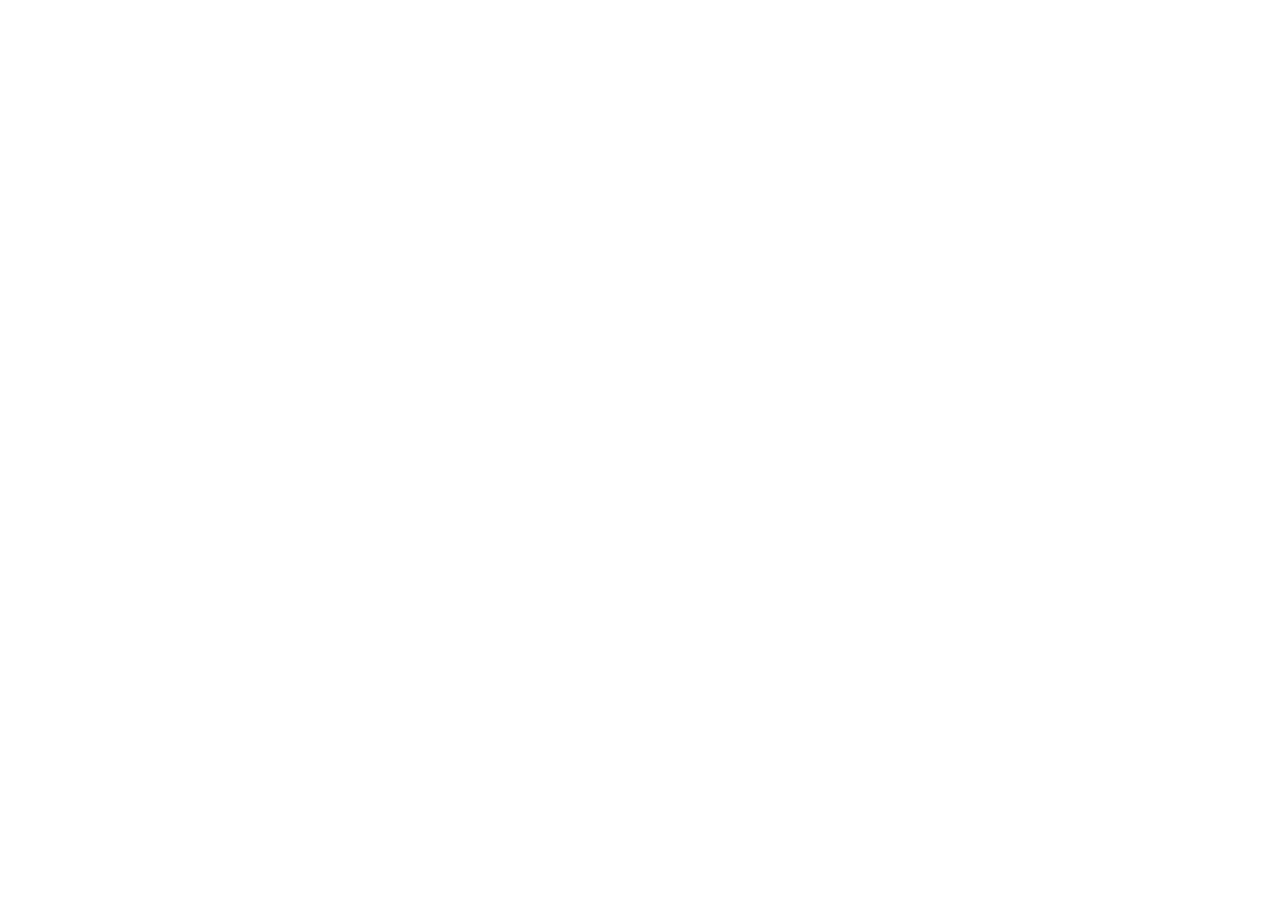
==== dm/index.html @ 1ae4aeaf "new directory for dm" ====
<!doctype html>
<html lang="">
  <head>
    <meta charset="UTF-8" />
    <link rel="icon" href="/favicon.ico" />
    <meta name="viewport" content="width=device-width, initial-scale=1.0" />
    <title>Dungeon Master</title>
    <script type="module" crossorigin src="/assets/index-DiHeMUVQ.js"></script>
    <link rel="stylesheet" crossorigin href="/assets/index-C-vhJmPH.css">
  </head>
  <body data-bs-theme="dark">
    <div id="app"></div>
  </body>
</html>
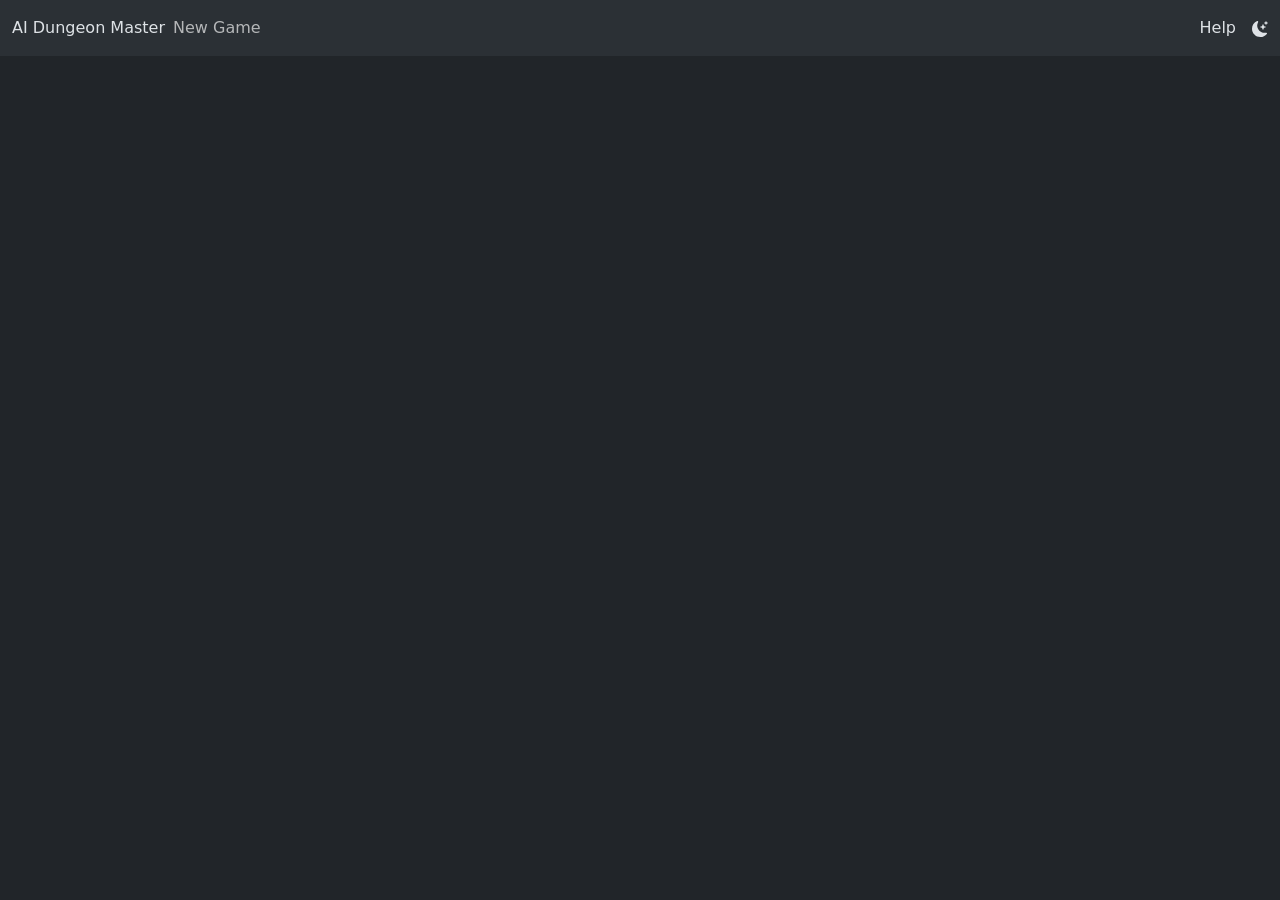
==== commit ca5eaee8: "fix for path?" ====
--- a/dm/index.html
+++ b/dm/index.html
@@ -2,11 +2,11 @@
 <html lang="">
   <head>
     <meta charset="UTF-8" />
-    <link rel="icon" href="/favicon.ico" />
+    <link rel="icon" href="favicon.ico" />
     <meta name="viewport" content="width=device-width, initial-scale=1.0" />
     <title>Dungeon Master</title>
-    <script type="module" crossorigin src="/assets/index-DiHeMUVQ.js"></script>
-    <link rel="stylesheet" crossorigin href="/assets/index-C-vhJmPH.css">
+    <script type="module" crossorigin src="assets/index-DiHeMUVQ.js"></script>
+    <link rel="stylesheet" crossorigin href="assets/index-C-vhJmPH.css">
   </head>
   <body data-bs-theme="dark">
     <div id="app"></div>
--- a/dm/assets/index-C-vhJmPH.css
+++ b/dm/assets/index-C-vhJmPH.css
@@ -0,0 +1,5 @@
+@charset "UTF-8";/*!
+ * Bootstrap  v5.3.8 (https://getbootstrap.com/)
+ * Copyright 2011-2025 The Bootstrap Authors
+ * Licensed under MIT (https://github.com/twbs/bootstrap/blob/main/LICENSE)
+ */:root,[data-bs-theme=light]{--bs-blue: #0d6efd;--bs-indigo: #6610f2;--bs-purple: #6f42c1;--bs-pink: #d63384;--bs-red: #dc3545;--bs-orange: #fd7e14;--bs-yellow: #ffc107;--bs-green: #198754;--bs-teal: #20c997;--bs-cyan: #0dcaf0;--bs-black: #000;--bs-white: #fff;--bs-gray: #6c757d;--bs-gray-dark: #343a40;--bs-gray-100: #f8f9fa;--bs-gray-200: #e9ecef;--bs-gray-300: #dee2e6;--bs-gray-400: #ced4da;--bs-gray-500: #adb5bd;--bs-gray-600: #6c757d;--bs-gray-700: #495057;--bs-gray-800: #343a40;--bs-gray-900: #212529;--bs-primary: #0d6efd;--bs-secondary: #6c757d;--bs-success: #198754;--bs-info: #0dcaf0;--bs-warning: #ffc107;--bs-danger: #dc3545;--bs-light: #f8f9fa;--bs-dark: #212529;--bs-primary-rgb: 13, 110, 253;--bs-secondary-rgb: 108, 117, 125;--bs-success-rgb: 25, 135, 84;--bs-info-rgb: 13, 202, 240;--bs-warning-rgb: 255, 193, 7;--bs-danger-rgb: 220, 53, 69;--bs-light-rgb: 248, 249, 250;--bs-dark-rgb: 33, 37, 41;--bs-primary-text-emphasis: rgb(5.2, 44, 101.2);--bs-secondary-text-emphasis: rgb(43.2, 46.8, 50);--bs-success-text-emphasis: rgb(10, 54, 33.6);--bs-info-text-emphasis: rgb(5.2, 80.8, 96);--bs-warning-text-emphasis: rgb(102, 77.2, 2.8);--bs-danger-text-emphasis: rgb(88, 21.2, 27.6);--bs-light-text-emphasis: #495057;--bs-dark-text-emphasis: #495057;--bs-primary-bg-subtle: rgb(206.6, 226, 254.6);--bs-secondary-bg-subtle: rgb(225.6, 227.4, 229);--bs-success-bg-subtle: rgb(209, 231, 220.8);--bs-info-bg-subtle: rgb(206.6, 244.4, 252);--bs-warning-bg-subtle: rgb(255, 242.6, 205.4);--bs-danger-bg-subtle: rgb(248, 214.6, 217.8);--bs-light-bg-subtle: rgb(251.5, 252, 252.5);--bs-dark-bg-subtle: #ced4da;--bs-primary-border-subtle: rgb(158.2, 197, 254.2);--bs-secondary-border-subtle: rgb(196.2, 199.8, 203);--bs-success-border-subtle: rgb(163, 207, 186.6);--bs-info-border-subtle: rgb(158.2, 233.8, 249);--bs-warning-border-subtle: rgb(255, 230.2, 155.8);--bs-danger-border-subtle: rgb(241, 174.2, 180.6);--bs-light-border-subtle: #e9ecef;--bs-dark-border-subtle: #adb5bd;--bs-white-rgb: 255, 255, 255;--bs-black-rgb: 0, 0, 0;--bs-font-sans-serif: system-ui, -apple-system, "Segoe UI", Roboto, "Helvetica Neue", "Noto Sans", "Liberation Sans", Arial, sans-serif, "Apple Color Emoji", "Segoe UI Emoji", "Segoe UI Symbol", "Noto Color Emoji";--bs-font-monospace: SFMono-Regular, Menlo, Monaco, Consolas, "Liberation Mono", "Courier New", monospace;--bs-gradient: linear-gradient(180deg, rgba(255, 255, 255, .15), rgba(255, 255, 255, 0));--bs-body-font-family: var(--bs-font-sans-serif);--bs-body-font-size: 1rem;--bs-body-font-weight: 400;--bs-body-line-height: 1.5;--bs-body-color: #212529;--bs-body-color-rgb: 33, 37, 41;--bs-body-bg: #fff;--bs-body-bg-rgb: 255, 255, 255;--bs-emphasis-color: #000;--bs-emphasis-color-rgb: 0, 0, 0;--bs-secondary-color: rgba(33, 37, 41, .75);--bs-secondary-color-rgb: 33, 37, 41;--bs-secondary-bg: #e9ecef;--bs-secondary-bg-rgb: 233, 236, 239;--bs-tertiary-color: rgba(33, 37, 41, .5);--bs-tertiary-color-rgb: 33, 37, 41;--bs-tertiary-bg: #f8f9fa;--bs-tertiary-bg-rgb: 248, 249, 250;--bs-heading-color: inherit;--bs-link-color: #0d6efd;--bs-link-color-rgb: 13, 110, 253;--bs-link-decoration: underline;--bs-link-hover-color: rgb(10.4, 88, 202.4);--bs-link-hover-color-rgb: 10, 88, 202;--bs-code-color: #d63384;--bs-highlight-color: #212529;--bs-highlight-bg: rgb(255, 242.6, 205.4);--bs-border-width: 1px;--bs-border-style: solid;--bs-border-color: #dee2e6;--bs-border-color-translucent: rgba(0, 0, 0, .175);--bs-border-radius: .375rem;--bs-border-radius-sm: .25rem;--bs-border-radius-lg: .5rem;--bs-border-radius-xl: 1rem;--bs-border-radius-xxl: 2rem;--bs-border-radius-2xl: var(--bs-border-radius-xxl);--bs-border-radius-pill: 50rem;--bs-box-shadow: 0 .5rem 1rem rgba(0, 0, 0, .15);--bs-box-shadow-sm: 0 .125rem .25rem rgba(0, 0, 0, .075);--bs-box-shadow-lg: 0 1rem 3rem rgba(0, 0, 0, .175);--bs-box-shadow-inset: inset 0 1px 2px rgba(0, 0, 0, .075);--bs-focus-ring-width: .25rem;--bs-focus-ring-opacity: .25;--bs-focus-ring-color: rgba(13, 110, 253, .25);--bs-form-valid-color: #198754;--bs-form-valid-border-color: #198754;--bs-form-invalid-color: #dc3545;--bs-form-invalid-border-color: #dc3545}[data-bs-theme=dark]{color-scheme:dark;--bs-body-color: #dee2e6;--bs-body-color-rgb: 222, 226, 230;--bs-body-bg: #212529;--bs-body-bg-rgb: 33, 37, 41;--bs-emphasis-color: #fff;--bs-emphasis-color-rgb: 255, 255, 255;--bs-secondary-color: rgba(222, 226, 230, .75);--bs-secondary-color-rgb: 222, 226, 230;--bs-secondary-bg: #343a40;--bs-secondary-bg-rgb: 52, 58, 64;--bs-tertiary-color: rgba(222, 226, 230, .5);--bs-tertiary-color-rgb: 222, 226, 230;--bs-tertiary-bg: rgb(42.5, 47.5, 52.5);--bs-tertiary-bg-rgb: 43, 48, 53;--bs-primary-text-emphasis: rgb(109.8, 168, 253.8);--bs-secondary-text-emphasis: rgb(166.8, 172.2, 177);--bs-success-text-emphasis: rgb(117, 183, 152.4);--bs-info-text-emphasis: rgb(109.8, 223.2, 246);--bs-warning-text-emphasis: rgb(255, 217.8, 106.2);--bs-danger-text-emphasis: rgb(234, 133.8, 143.4);--bs-light-text-emphasis: #f8f9fa;--bs-dark-text-emphasis: #dee2e6;--bs-primary-bg-subtle: rgb(2.6, 22, 50.6);--bs-secondary-bg-subtle: rgb(21.6, 23.4, 25);--bs-success-bg-subtle: rgb(5, 27, 16.8);--bs-info-bg-subtle: rgb(2.6, 40.4, 48);--bs-warning-bg-subtle: rgb(51, 38.6, 1.4);--bs-danger-bg-subtle: rgb(44, 10.6, 13.8);--bs-light-bg-subtle: #343a40;--bs-dark-bg-subtle: #1a1d20;--bs-primary-border-subtle: rgb(7.8, 66, 151.8);--bs-secondary-border-subtle: rgb(64.8, 70.2, 75);--bs-success-border-subtle: rgb(15, 81, 50.4);--bs-info-border-subtle: rgb(7.8, 121.2, 144);--bs-warning-border-subtle: rgb(153, 115.8, 4.2);--bs-danger-border-subtle: rgb(132, 31.8, 41.4);--bs-light-border-subtle: #495057;--bs-dark-border-subtle: #343a40;--bs-heading-color: inherit;--bs-link-color: rgb(109.8, 168, 253.8);--bs-link-hover-color: rgb(138.84, 185.4, 254.04);--bs-link-color-rgb: 110, 168, 254;--bs-link-hover-color-rgb: 139, 185, 254;--bs-code-color: rgb(230.4, 132.6, 181.2);--bs-highlight-color: #dee2e6;--bs-highlight-bg: rgb(102, 77.2, 2.8);--bs-border-color: #495057;--bs-border-color-translucent: rgba(255, 255, 255, .15);--bs-form-valid-color: rgb(117, 183, 152.4);--bs-form-valid-border-color: rgb(117, 183, 152.4);--bs-form-invalid-color: rgb(234, 133.8, 143.4);--bs-form-invalid-border-color: rgb(234, 133.8, 143.4)}*,*:before,*:after{box-sizing:border-box}@media (prefers-reduced-motion: no-preference){:root{scroll-behavior:smooth}}body{margin:0;font-family:var(--bs-body-font-family);font-size:var(--bs-body-font-size);font-weight:var(--bs-body-font-weight);line-height:var(--bs-body-line-height);color:var(--bs-body-color);text-align:var(--bs-body-text-align);background-color:var(--bs-body-bg);-webkit-text-size-adjust:100%;-webkit-tap-highlight-color:rgba(0,0,0,0)}hr{margin:1rem 0;color:inherit;border:0;border-top:var(--bs-border-width) solid;opacity:.25}h6,.h6,h5,.h5,h4,.h4,h3,.h3,h2,.h2,h1,.h1{margin-top:0;margin-bottom:.5rem;font-weight:500;line-height:1.2;color:var(--bs-heading-color)}h1,.h1{font-size:calc(1.375rem + 1.5vw)}@media (min-width: 1200px){h1,.h1{font-size:2.5rem}}h2,.h2{font-size:calc(1.325rem + .9vw)}@media (min-width: 1200px){h2,.h2{font-size:2rem}}h3,.h3{font-size:calc(1.3rem + .6vw)}@media (min-width: 1200px){h3,.h3{font-size:1.75rem}}h4,.h4{font-size:calc(1.275rem + .3vw)}@media (min-width: 1200px){h4,.h4{font-size:1.5rem}}h5,.h5{font-size:1.25rem}h6,.h6{font-size:1rem}p{margin-top:0;margin-bottom:1rem}abbr[title]{text-decoration:underline dotted;cursor:help;text-decoration-skip-ink:none}address{margin-bottom:1rem;font-style:normal;line-height:inherit}ol,ul{padding-left:2rem}ol,ul,dl{margin-top:0;margin-bottom:1rem}ol ol,ul ul,ol ul,ul ol{margin-bottom:0}dt{font-weight:700}dd{margin-bottom:.5rem;margin-left:0}blockquote{margin:0 0 1rem}b,strong{font-weight:bolder}small,.small{font-size:.875em}mark,.mark{padding:.1875em;color:var(--bs-highlight-color);background-color:var(--bs-highlight-bg)}sub,sup{position:relative;font-size:.75em;line-height:0;vertical-align:baseline}sub{bottom:-.25em}sup{top:-.5em}a{color:rgba(var(--bs-link-color-rgb),var(--bs-link-opacity, 1));text-decoration:underline}a:hover{--bs-link-color-rgb: var(--bs-link-hover-color-rgb)}a:not([href]):not([class]),a:not([href]):not([class]):hover{color:inherit;text-decoration:none}pre,code,kbd,samp{font-family:var(--bs-font-monospace);font-size:1em}pre{display:block;margin-top:0;margin-bottom:1rem;overflow:auto;font-size:.875em}pre code{font-size:inherit;color:inherit;word-break:normal}code{font-size:.875em;color:var(--bs-code-color);word-wrap:break-word}a>code{color:inherit}kbd{padding:.1875rem .375rem;font-size:.875em;color:var(--bs-body-bg);background-color:var(--bs-body-color);border-radius:.25rem}kbd kbd{padding:0;font-size:1em}figure{margin:0 0 1rem}img,svg{vertical-align:middle}table{caption-side:bottom;border-collapse:collapse}caption{padding-top:.5rem;padding-bottom:.5rem;color:var(--bs-secondary-color);text-align:left}th{text-align:inherit;text-align:-webkit-match-parent}thead,tbody,tfoot,tr,td,th{border-color:inherit;border-style:solid;border-width:0}label{display:inline-block}button{border-radius:0}button:focus:not(:focus-visible){outline:0}input,button,select,optgroup,textarea{margin:0;font-family:inherit;font-size:inherit;line-height:inherit}button,select{text-transform:none}[role=button]{cursor:pointer}select{word-wrap:normal}select:disabled{opacity:1}[list]:not([type=date]):not([type=datetime-local]):not([type=month]):not([type=week]):not([type=time])::-webkit-calendar-picker-indicator{display:none!important}button,[type=button],[type=reset],[type=submit]{-webkit-appearance:button}button:not(:disabled),[type=button]:not(:disabled),[type=reset]:not(:disabled),[type=submit]:not(:disabled){cursor:pointer}::-moz-focus-inner{padding:0;border-style:none}textarea{resize:vertical}fieldset{min-width:0;padding:0;margin:0;border:0}legend{float:left;width:100%;padding:0;margin-bottom:.5rem;line-height:inherit;font-size:calc(1.275rem + .3vw)}@media (min-width: 1200px){legend{font-size:1.5rem}}legend+*{clear:left}::-webkit-datetime-edit-fields-wrapper,::-webkit-datetime-edit-text,::-webkit-datetime-edit-minute,::-webkit-datetime-edit-hour-field,::-webkit-datetime-edit-day-field,::-webkit-datetime-edit-month-field,::-webkit-datetime-edit-year-field{padding:0}::-webkit-inner-spin-button{height:auto}[type=search]{-webkit-appearance:textfield;outline-offset:-2px}[type=search]::-webkit-search-cancel-button{cursor:pointer;filter:grayscale(1)}::-webkit-search-decoration{-webkit-appearance:none}::-webkit-color-swatch-wrapper{padding:0}::file-selector-button{font:inherit;-webkit-appearance:button}output{display:inline-block}iframe{border:0}summary{display:list-item;cursor:pointer}progress{vertical-align:baseline}[hidden]{display:none!important}.lead{font-size:1.25rem;font-weight:300}.display-1{font-weight:300;line-height:1.2;font-size:calc(1.625rem + 4.5vw)}@media (min-width: 1200px){.display-1{font-size:5rem}}.display-2{font-weight:300;line-height:1.2;font-size:calc(1.575rem + 3.9vw)}@media (min-width: 1200px){.display-2{font-size:4.5rem}}.display-3{font-weight:300;line-height:1.2;font-size:calc(1.525rem + 3.3vw)}@media (min-width: 1200px){.display-3{font-size:4rem}}.display-4{font-weight:300;line-height:1.2;font-size:calc(1.475rem + 2.7vw)}@media (min-width: 1200px){.display-4{font-size:3.5rem}}.display-5{font-weight:300;line-height:1.2;font-size:calc(1.425rem + 2.1vw)}@media (min-width: 1200px){.display-5{font-size:3rem}}.display-6{font-weight:300;line-height:1.2;font-size:calc(1.375rem + 1.5vw)}@media (min-width: 1200px){.display-6{font-size:2.5rem}}.list-unstyled,.list-inline{padding-left:0;list-style:none}.list-inline-item{display:inline-block}.list-inline-item:not(:last-child){margin-right:.5rem}.initialism{font-size:.875em;text-transform:uppercase}.blockquote{margin-bottom:1rem;font-size:1.25rem}.blockquote>:last-child{margin-bottom:0}.blockquote-footer{margin-top:-1rem;margin-bottom:1rem;font-size:.875em;color:#6c757d}.blockquote-footer:before{content:"— "}.img-fluid{max-width:100%;height:auto}.img-thumbnail{padding:.25rem;background-color:var(--bs-body-bg);border:var(--bs-border-width) solid var(--bs-border-color);border-radius:var(--bs-border-radius);max-width:100%;height:auto}.figure{display:inline-block}.figure-img{margin-bottom:.5rem;line-height:1}.figure-caption{font-size:.875em;color:var(--bs-secondary-color)}.container,.container-fluid,.container-xxl,.container-xl,.container-lg,.container-md,.container-sm{--bs-gutter-x: 1.5rem;--bs-gutter-y: 0;width:100%;padding-right:calc(var(--bs-gutter-x) * .5);padding-left:calc(var(--bs-gutter-x) * .5);margin-right:auto;margin-left:auto}@media (min-width: 576px){.container-sm,.container{max-width:540px}}@media (min-width: 768px){.container-md,.container-sm,.container{max-width:720px}}@media (min-width: 992px){.container-lg,.container-md,.container-sm,.container{max-width:960px}}@media (min-width: 1200px){.container-xl,.container-lg,.container-md,.container-sm,.container{max-width:1140px}}@media (min-width: 1400px){.container-xxl,.container-xl,.container-lg,.container-md,.container-sm,.container{max-width:1320px}}:root{--bs-breakpoint-xs: 0;--bs-breakpoint-sm: 576px;--bs-breakpoint-md: 768px;--bs-breakpoint-lg: 992px;--bs-breakpoint-xl: 1200px;--bs-breakpoint-xxl: 1400px}.row{--bs-gutter-x: 1.5rem;--bs-gutter-y: 0;display:flex;flex-wrap:wrap;margin-top:calc(-1 * var(--bs-gutter-y));margin-right:calc(-.5 * var(--bs-gutter-x));margin-left:calc(-.5 * var(--bs-gutter-x))}.row>*{flex-shrink:0;width:100%;max-width:100%;padding-right:calc(var(--bs-gutter-x) * .5);padding-left:calc(var(--bs-gutter-x) * .5);margin-top:var(--bs-gutter-y)}.col{flex:1 0 0}.row-cols-auto>*{flex:0 0 auto;width:auto}.row-cols-1>*{flex:0 0 auto;width:100%}.row-cols-2>*{flex:0 0 auto;width:50%}.row-cols-3>*{flex:0 0 auto;width:33.33333333%}.row-cols-4>*{flex:0 0 auto;width:25%}.row-cols-5>*{flex:0 0 auto;width:20%}.row-cols-6>*{flex:0 0 auto;width:16.66666667%}.col-auto{flex:0 0 auto;width:auto}.col-1{flex:0 0 auto;width:8.33333333%}.col-2{flex:0 0 auto;width:16.66666667%}.col-3{flex:0 0 auto;width:25%}.col-4{flex:0 0 auto;width:33.33333333%}.col-5{flex:0 0 auto;width:41.66666667%}.col-6{flex:0 0 auto;width:50%}.col-7{flex:0 0 auto;width:58.33333333%}.col-8{flex:0 0 auto;width:66.66666667%}.col-9{flex:0 0 auto;width:75%}.col-10{flex:0 0 auto;width:83.33333333%}.col-11{flex:0 0 auto;width:91.66666667%}.col-12{flex:0 0 auto;width:100%}.offset-1{margin-left:8.33333333%}.offset-2{margin-left:16.66666667%}.offset-3{margin-left:25%}.offset-4{margin-left:33.33333333%}.offset-5{margin-left:41.66666667%}.offset-6{margin-left:50%}.offset-7{margin-left:58.33333333%}.offset-8{margin-left:66.66666667%}.offset-9{margin-left:75%}.offset-10{margin-left:83.33333333%}.offset-11{margin-left:91.66666667%}.g-0,.gx-0{--bs-gutter-x: 0}.g-0,.gy-0{--bs-gutter-y: 0}.g-1,.gx-1{--bs-gutter-x: .25rem}.g-1,.gy-1{--bs-gutter-y: .25rem}.g-2,.gx-2{--bs-gutter-x: .5rem}.g-2,.gy-2{--bs-gutter-y: .5rem}.g-3,.gx-3{--bs-gutter-x: 1rem}.g-3,.gy-3{--bs-gutter-y: 1rem}.g-4,.gx-4{--bs-gutter-x: 1.5rem}.g-4,.gy-4{--bs-gutter-y: 1.5rem}.g-5,.gx-5{--bs-gutter-x: 3rem}.g-5,.gy-5{--bs-gutter-y: 3rem}@media (min-width: 576px){.col-sm{flex:1 0 0}.row-cols-sm-auto>*{flex:0 0 auto;width:auto}.row-cols-sm-1>*{flex:0 0 auto;width:100%}.row-cols-sm-2>*{flex:0 0 auto;width:50%}.row-cols-sm-3>*{flex:0 0 auto;width:33.33333333%}.row-cols-sm-4>*{flex:0 0 auto;width:25%}.row-cols-sm-5>*{flex:0 0 auto;width:20%}.row-cols-sm-6>*{flex:0 0 auto;width:16.66666667%}.col-sm-auto{flex:0 0 auto;width:auto}.col-sm-1{flex:0 0 auto;width:8.33333333%}.col-sm-2{flex:0 0 auto;width:16.66666667%}.col-sm-3{flex:0 0 auto;width:25%}.col-sm-4{flex:0 0 auto;width:33.33333333%}.col-sm-5{flex:0 0 auto;width:41.66666667%}.col-sm-6{flex:0 0 auto;width:50%}.col-sm-7{flex:0 0 auto;width:58.33333333%}.col-sm-8{flex:0 0 auto;width:66.66666667%}.col-sm-9{flex:0 0 auto;width:75%}.col-sm-10{flex:0 0 auto;width:83.33333333%}.col-sm-11{flex:0 0 auto;width:91.66666667%}.col-sm-12{flex:0 0 auto;width:100%}.offset-sm-0{margin-left:0}.offset-sm-1{margin-left:8.33333333%}.offset-sm-2{margin-left:16.66666667%}.offset-sm-3{margin-left:25%}.offset-sm-4{margin-left:33.33333333%}.offset-sm-5{margin-left:41.66666667%}.offset-sm-6{margin-left:50%}.offset-sm-7{margin-left:58.33333333%}.offset-sm-8{margin-left:66.66666667%}.offset-sm-9{margin-left:75%}.offset-sm-10{margin-left:83.33333333%}.offset-sm-11{margin-left:91.66666667%}.g-sm-0,.gx-sm-0{--bs-gutter-x: 0}.g-sm-0,.gy-sm-0{--bs-gutter-y: 0}.g-sm-1,.gx-sm-1{--bs-gutter-x: .25rem}.g-sm-1,.gy-sm-1{--bs-gutter-y: .25rem}.g-sm-2,.gx-sm-2{--bs-gutter-x: .5rem}.g-sm-2,.gy-sm-2{--bs-gutter-y: .5rem}.g-sm-3,.gx-sm-3{--bs-gutter-x: 1rem}.g-sm-3,.gy-sm-3{--bs-gutter-y: 1rem}.g-sm-4,.gx-sm-4{--bs-gutter-x: 1.5rem}.g-sm-4,.gy-sm-4{--bs-gutter-y: 1.5rem}.g-sm-5,.gx-sm-5{--bs-gutter-x: 3rem}.g-sm-5,.gy-sm-5{--bs-gutter-y: 3rem}}@media (min-width: 768px){.col-md{flex:1 0 0}.row-cols-md-auto>*{flex:0 0 auto;width:auto}.row-cols-md-1>*{flex:0 0 auto;width:100%}.row-cols-md-2>*{flex:0 0 auto;width:50%}.row-cols-md-3>*{flex:0 0 auto;width:33.33333333%}.row-cols-md-4>*{flex:0 0 auto;width:25%}.row-cols-md-5>*{flex:0 0 auto;width:20%}.row-cols-md-6>*{flex:0 0 auto;width:16.66666667%}.col-md-auto{flex:0 0 auto;width:auto}.col-md-1{flex:0 0 auto;width:8.33333333%}.col-md-2{flex:0 0 auto;width:16.66666667%}.col-md-3{flex:0 0 auto;width:25%}.col-md-4{flex:0 0 auto;width:33.33333333%}.col-md-5{flex:0 0 auto;width:41.66666667%}.col-md-6{flex:0 0 auto;width:50%}.col-md-7{flex:0 0 auto;width:58.33333333%}.col-md-8{flex:0 0 auto;width:66.66666667%}.col-md-9{flex:0 0 auto;width:75%}.col-md-10{flex:0 0 auto;width:83.33333333%}.col-md-11{flex:0 0 auto;width:91.66666667%}.col-md-12{flex:0 0 auto;width:100%}.offset-md-0{margin-left:0}.offset-md-1{margin-left:8.33333333%}.offset-md-2{margin-left:16.66666667%}.offset-md-3{margin-left:25%}.offset-md-4{margin-left:33.33333333%}.offset-md-5{margin-left:41.66666667%}.offset-md-6{margin-left:50%}.offset-md-7{margin-left:58.33333333%}.offset-md-8{margin-left:66.66666667%}.offset-md-9{margin-left:75%}.offset-md-10{margin-left:83.33333333%}.offset-md-11{margin-left:91.66666667%}.g-md-0,.gx-md-0{--bs-gutter-x: 0}.g-md-0,.gy-md-0{--bs-gutter-y: 0}.g-md-1,.gx-md-1{--bs-gutter-x: .25rem}.g-md-1,.gy-md-1{--bs-gutter-y: .25rem}.g-md-2,.gx-md-2{--bs-gutter-x: .5rem}.g-md-2,.gy-md-2{--bs-gutter-y: .5rem}.g-md-3,.gx-md-3{--bs-gutter-x: 1rem}.g-md-3,.gy-md-3{--bs-gutter-y: 1rem}.g-md-4,.gx-md-4{--bs-gutter-x: 1.5rem}.g-md-4,.gy-md-4{--bs-gutter-y: 1.5rem}.g-md-5,.gx-md-5{--bs-gutter-x: 3rem}.g-md-5,.gy-md-5{--bs-gutter-y: 3rem}}@media (min-width: 992px){.col-lg{flex:1 0 0}.row-cols-lg-auto>*{flex:0 0 auto;width:auto}.row-cols-lg-1>*{flex:0 0 auto;width:100%}.row-cols-lg-2>*{flex:0 0 auto;width:50%}.row-cols-lg-3>*{flex:0 0 auto;width:33.33333333%}.row-cols-lg-4>*{flex:0 0 auto;width:25%}.row-cols-lg-5>*{flex:0 0 auto;width:20%}.row-cols-lg-6>*{flex:0 0 auto;width:16.66666667%}.col-lg-auto{flex:0 0 auto;width:auto}.col-lg-1{flex:0 0 auto;width:8.33333333%}.col-lg-2{flex:0 0 auto;width:16.66666667%}.col-lg-3{flex:0 0 auto;width:25%}.col-lg-4{flex:0 0 auto;width:33.33333333%}.col-lg-5{flex:0 0 auto;width:41.66666667%}.col-lg-6{flex:0 0 auto;width:50%}.col-lg-7{flex:0 0 auto;width:58.33333333%}.col-lg-8{flex:0 0 auto;width:66.66666667%}.col-lg-9{flex:0 0 auto;width:75%}.col-lg-10{flex:0 0 auto;width:83.33333333%}.col-lg-11{flex:0 0 auto;width:91.66666667%}.col-lg-12{flex:0 0 auto;width:100%}.offset-lg-0{margin-left:0}.offset-lg-1{margin-left:8.33333333%}.offset-lg-2{margin-left:16.66666667%}.offset-lg-3{margin-left:25%}.offset-lg-4{margin-left:33.33333333%}.offset-lg-5{margin-left:41.66666667%}.offset-lg-6{margin-left:50%}.offset-lg-7{margin-left:58.33333333%}.offset-lg-8{margin-left:66.66666667%}.offset-lg-9{margin-left:75%}.offset-lg-10{margin-left:83.33333333%}.offset-lg-11{margin-left:91.66666667%}.g-lg-0,.gx-lg-0{--bs-gutter-x: 0}.g-lg-0,.gy-lg-0{--bs-gutter-y: 0}.g-lg-1,.gx-lg-1{--bs-gutter-x: .25rem}.g-lg-1,.gy-lg-1{--bs-gutter-y: .25rem}.g-lg-2,.gx-lg-2{--bs-gutter-x: .5rem}.g-lg-2,.gy-lg-2{--bs-gutter-y: .5rem}.g-lg-3,.gx-lg-3{--bs-gutter-x: 1rem}.g-lg-3,.gy-lg-3{--bs-gutter-y: 1rem}.g-lg-4,.gx-lg-4{--bs-gutter-x: 1.5rem}.g-lg-4,.gy-lg-4{--bs-gutter-y: 1.5rem}.g-lg-5,.gx-lg-5{--bs-gutter-x: 3rem}.g-lg-5,.gy-lg-5{--bs-gutter-y: 3rem}}@media (min-width: 1200px){.col-xl{flex:1 0 0}.row-cols-xl-auto>*{flex:0 0 auto;width:auto}.row-cols-xl-1>*{flex:0 0 auto;width:100%}.row-cols-xl-2>*{flex:0 0 auto;width:50%}.row-cols-xl-3>*{flex:0 0 auto;width:33.33333333%}.row-cols-xl-4>*{flex:0 0 auto;width:25%}.row-cols-xl-5>*{flex:0 0 auto;width:20%}.row-cols-xl-6>*{flex:0 0 auto;width:16.66666667%}.col-xl-auto{flex:0 0 auto;width:auto}.col-xl-1{flex:0 0 auto;width:8.33333333%}.col-xl-2{flex:0 0 auto;width:16.66666667%}.col-xl-3{flex:0 0 auto;width:25%}.col-xl-4{flex:0 0 auto;width:33.33333333%}.col-xl-5{flex:0 0 auto;width:41.66666667%}.col-xl-6{flex:0 0 auto;width:50%}.col-xl-7{flex:0 0 auto;width:58.33333333%}.col-xl-8{flex:0 0 auto;width:66.66666667%}.col-xl-9{flex:0 0 auto;width:75%}.col-xl-10{flex:0 0 auto;width:83.33333333%}.col-xl-11{flex:0 0 auto;width:91.66666667%}.col-xl-12{flex:0 0 auto;width:100%}.offset-xl-0{margin-left:0}.offset-xl-1{margin-left:8.33333333%}.offset-xl-2{margin-left:16.66666667%}.offset-xl-3{margin-left:25%}.offset-xl-4{margin-left:33.33333333%}.offset-xl-5{margin-left:41.66666667%}.offset-xl-6{margin-left:50%}.offset-xl-7{margin-left:58.33333333%}.offset-xl-8{margin-left:66.66666667%}.offset-xl-9{margin-left:75%}.offset-xl-10{margin-left:83.33333333%}.offset-xl-11{margin-left:91.66666667%}.g-xl-0,.gx-xl-0{--bs-gutter-x: 0}.g-xl-0,.gy-xl-0{--bs-gutter-y: 0}.g-xl-1,.gx-xl-1{--bs-gutter-x: .25rem}.g-xl-1,.gy-xl-1{--bs-gutter-y: .25rem}.g-xl-2,.gx-xl-2{--bs-gutter-x: .5rem}.g-xl-2,.gy-xl-2{--bs-gutter-y: .5rem}.g-xl-3,.gx-xl-3{--bs-gutter-x: 1rem}.g-xl-3,.gy-xl-3{--bs-gutter-y: 1rem}.g-xl-4,.gx-xl-4{--bs-gutter-x: 1.5rem}.g-xl-4,.gy-xl-4{--bs-gutter-y: 1.5rem}.g-xl-5,.gx-xl-5{--bs-gutter-x: 3rem}.g-xl-5,.gy-xl-5{--bs-gutter-y: 3rem}}@media (min-width: 1400px){.col-xxl{flex:1 0 0}.row-cols-xxl-auto>*{flex:0 0 auto;width:auto}.row-cols-xxl-1>*{flex:0 0 auto;width:100%}.row-cols-xxl-2>*{flex:0 0 auto;width:50%}.row-cols-xxl-3>*{flex:0 0 auto;width:33.33333333%}.row-cols-xxl-4>*{flex:0 0 auto;width:25%}.row-cols-xxl-5>*{flex:0 0 auto;width:20%}.row-cols-xxl-6>*{flex:0 0 auto;width:16.66666667%}.col-xxl-auto{flex:0 0 auto;width:auto}.col-xxl-1{flex:0 0 auto;width:8.33333333%}.col-xxl-2{flex:0 0 auto;width:16.66666667%}.col-xxl-3{flex:0 0 auto;width:25%}.col-xxl-4{flex:0 0 auto;width:33.33333333%}.col-xxl-5{flex:0 0 auto;width:41.66666667%}.col-xxl-6{flex:0 0 auto;width:50%}.col-xxl-7{flex:0 0 auto;width:58.33333333%}.col-xxl-8{flex:0 0 auto;width:66.66666667%}.col-xxl-9{flex:0 0 auto;width:75%}.col-xxl-10{flex:0 0 auto;width:83.33333333%}.col-xxl-11{flex:0 0 auto;width:91.66666667%}.col-xxl-12{flex:0 0 auto;width:100%}.offset-xxl-0{margin-left:0}.offset-xxl-1{margin-left:8.33333333%}.offset-xxl-2{margin-left:16.66666667%}.offset-xxl-3{margin-left:25%}.offset-xxl-4{margin-left:33.33333333%}.offset-xxl-5{margin-left:41.66666667%}.offset-xxl-6{margin-left:50%}.offset-xxl-7{margin-left:58.33333333%}.offset-xxl-8{margin-left:66.66666667%}.offset-xxl-9{margin-left:75%}.offset-xxl-10{margin-left:83.33333333%}.offset-xxl-11{margin-left:91.66666667%}.g-xxl-0,.gx-xxl-0{--bs-gutter-x: 0}.g-xxl-0,.gy-xxl-0{--bs-gutter-y: 0}.g-xxl-1,.gx-xxl-1{--bs-gutter-x: .25rem}.g-xxl-1,.gy-xxl-1{--bs-gutter-y: .25rem}.g-xxl-2,.gx-xxl-2{--bs-gutter-x: .5rem}.g-xxl-2,.gy-xxl-2{--bs-gutter-y: .5rem}.g-xxl-3,.gx-xxl-3{--bs-gutter-x: 1rem}.g-xxl-3,.gy-xxl-3{--bs-gutter-y: 1rem}.g-xxl-4,.gx-xxl-4{--bs-gutter-x: 1.5rem}.g-xxl-4,.gy-xxl-4{--bs-gutter-y: 1.5rem}.g-xxl-5,.gx-xxl-5{--bs-gutter-x: 3rem}.g-xxl-5,.gy-xxl-5{--bs-gutter-y: 3rem}}.table{--bs-table-color-type: initial;--bs-table-bg-type: initial;--bs-table-color-state: initial;--bs-table-bg-state: initial;--bs-table-color: var(--bs-emphasis-color);--bs-table-bg: var(--bs-body-bg);--bs-table-border-color: var(--bs-border-color);--bs-table-accent-bg: transparent;--bs-table-striped-color: var(--bs-emphasis-color);--bs-table-striped-bg: rgba(var(--bs-emphasis-color-rgb), .05);--bs-table-active-color: var(--bs-emphasis-color);--bs-table-active-bg: rgba(var(--bs-emphasis-color-rgb), .1);--bs-table-hover-color: var(--bs-emphasis-color);--bs-table-hover-bg: rgba(var(--bs-emphasis-color-rgb), .075);width:100%;margin-bottom:1rem;vertical-align:top;border-color:var(--bs-table-border-color)}.table>:not(caption)>*>*{padding:.5rem;color:var(--bs-table-color-state, var(--bs-table-color-type, var(--bs-table-color)));background-color:var(--bs-table-bg);border-bottom-width:var(--bs-border-width);box-shadow:inset 0 0 0 9999px var(--bs-table-bg-state, var(--bs-table-bg-type, var(--bs-table-accent-bg)))}.table>tbody{vertical-align:inherit}.table>thead{vertical-align:bottom}.table-group-divider{border-top:calc(var(--bs-border-width) * 2) solid currentcolor}.caption-top{caption-side:top}.table-sm>:not(caption)>*>*{padding:.25rem}.table-bordered>:not(caption)>*{border-width:var(--bs-border-width) 0}.table-bordered>:not(caption)>*>*{border-width:0 var(--bs-border-width)}.table-borderless>:not(caption)>*>*{border-bottom-width:0}.table-borderless>:not(:first-child){border-top-width:0}.table-striped>tbody>tr:nth-of-type(odd)>*{--bs-table-color-type: var(--bs-table-striped-color);--bs-table-bg-type: var(--bs-table-striped-bg)}.table-striped-columns>:not(caption)>tr>:nth-child(2n){--bs-table-color-type: var(--bs-table-striped-color);--bs-table-bg-type: var(--bs-table-striped-bg)}.table-active{--bs-table-color-state: var(--bs-table-active-color);--bs-table-bg-state: var(--bs-table-active-bg)}.table-hover>tbody>tr:hover>*{--bs-table-color-state: var(--bs-table-hover-color);--bs-table-bg-state: var(--bs-table-hover-bg)}.table-primary{--bs-table-color: #000;--bs-table-bg: rgb(206.6, 226, 254.6);--bs-table-border-color: rgb(165.28, 180.8, 203.68);--bs-table-striped-bg: rgb(196.27, 214.7, 241.87);--bs-table-striped-color: #000;--bs-table-active-bg: rgb(185.94, 203.4, 229.14);--bs-table-active-color: #000;--bs-table-hover-bg: rgb(191.105, 209.05, 235.505);--bs-table-hover-color: #000;color:var(--bs-table-color);border-color:var(--bs-table-border-color)}.table-secondary{--bs-table-color: #000;--bs-table-bg: rgb(225.6, 227.4, 229);--bs-table-border-color: rgb(180.48, 181.92, 183.2);--bs-table-striped-bg: rgb(214.32, 216.03, 217.55);--bs-table-striped-color: #000;--bs-table-active-bg: rgb(203.04, 204.66, 206.1);--bs-table-active-color: #000;--bs-table-hover-bg: rgb(208.68, 210.345, 211.825);--bs-table-hover-color: #000;color:var(--bs-table-color);border-color:var(--bs-table-border-color)}.table-success{--bs-table-color: #000;--bs-table-bg: rgb(209, 231, 220.8);--bs-table-border-color: rgb(167.2, 184.8, 176.64);--bs-table-striped-bg: rgb(198.55, 219.45, 209.76);--bs-table-striped-color: #000;--bs-table-active-bg: rgb(188.1, 207.9, 198.72);--bs-table-active-color: #000;--bs-table-hover-bg: rgb(193.325, 213.675, 204.24);--bs-table-hover-color: #000;color:var(--bs-table-color);border-color:var(--bs-table-border-color)}.table-info{--bs-table-color: #000;--bs-table-bg: rgb(206.6, 244.4, 252);--bs-table-border-color: rgb(165.28, 195.52, 201.6);--bs-table-striped-bg: rgb(196.27, 232.18, 239.4);--bs-table-striped-color: #000;--bs-table-active-bg: rgb(185.94, 219.96, 226.8);--bs-table-active-color: #000;--bs-table-hover-bg: rgb(191.105, 226.07, 233.1);--bs-table-hover-color: #000;color:var(--bs-table-color);border-color:var(--bs-table-border-color)}.table-warning{--bs-table-color: #000;--bs-table-bg: rgb(255, 242.6, 205.4);--bs-table-border-color: rgb(204, 194.08, 164.32);--bs-table-striped-bg: rgb(242.25, 230.47, 195.13);--bs-table-striped-color: #000;--bs-table-active-bg: rgb(229.5, 218.34, 184.86);--bs-table-active-color: #000;--bs-table-hover-bg: rgb(235.875, 224.405, 189.995);--bs-table-hover-color: #000;color:var(--bs-table-color);border-color:var(--bs-table-border-color)}.table-danger{--bs-table-color: #000;--bs-table-bg: rgb(248, 214.6, 217.8);--bs-table-border-color: rgb(198.4, 171.68, 174.24);--bs-table-striped-bg: rgb(235.6, 203.87, 206.91);--bs-table-striped-color: #000;--bs-table-active-bg: rgb(223.2, 193.14, 196.02);--bs-table-active-color: #000;--bs-table-hover-bg: rgb(229.4, 198.505, 201.465);--bs-table-hover-color: #000;color:var(--bs-table-color);border-color:var(--bs-table-border-color)}.table-light{--bs-table-color: #000;--bs-table-bg: #f8f9fa;--bs-table-border-color: rgb(198.4, 199.2, 200);--bs-table-striped-bg: rgb(235.6, 236.55, 237.5);--bs-table-striped-color: #000;--bs-table-active-bg: rgb(223.2, 224.1, 225);--bs-table-active-color: #000;--bs-table-hover-bg: rgb(229.4, 230.325, 231.25);--bs-table-hover-color: #000;color:var(--bs-table-color);border-color:var(--bs-table-border-color)}.table-dark{--bs-table-color: #fff;--bs-table-bg: #212529;--bs-table-border-color: rgb(77.4, 80.6, 83.8);--bs-table-striped-bg: rgb(44.1, 47.9, 51.7);--bs-table-striped-color: #fff;--bs-table-active-bg: rgb(55.2, 58.8, 62.4);--bs-table-active-color: #fff;--bs-table-hover-bg: rgb(49.65, 53.35, 57.05);--bs-table-hover-color: #fff;color:var(--bs-table-color);border-color:var(--bs-table-border-color)}.table-responsive{overflow-x:auto;-webkit-overflow-scrolling:touch}@media (max-width: 575.98px){.table-responsive-sm{overflow-x:auto;-webkit-overflow-scrolling:touch}}@media (max-width: 767.98px){.table-responsive-md{overflow-x:auto;-webkit-overflow-scrolling:touch}}@media (max-width: 991.98px){.table-responsive-lg{overflow-x:auto;-webkit-overflow-scrolling:touch}}@media (max-width: 1199.98px){.table-responsive-xl{overflow-x:auto;-webkit-overflow-scrolling:touch}}@media (max-width: 1399.98px){.table-responsive-xxl{overflow-x:auto;-webkit-overflow-scrolling:touch}}.form-label{margin-bottom:.5rem}.col-form-label{padding-top:calc(.375rem + var(--bs-border-width));padding-bottom:calc(.375rem + var(--bs-border-width));margin-bottom:0;font-size:inherit;line-height:1.5}.col-form-label-lg{padding-top:calc(.5rem + var(--bs-border-width));padding-bottom:calc(.5rem + var(--bs-border-width));font-size:1.25rem}.col-form-label-sm{padding-top:calc(.25rem + var(--bs-border-width));padding-bottom:calc(.25rem + var(--bs-border-width));font-size:.875rem}.form-text{margin-top:.25rem;font-size:.875em;color:var(--bs-secondary-color)}.form-control{display:block;width:100%;padding:.375rem .75rem;font-size:1rem;font-weight:400;line-height:1.5;color:var(--bs-body-color);appearance:none;background-color:var(--bs-body-bg);background-clip:padding-box;border:var(--bs-border-width) solid var(--bs-border-color);border-radius:var(--bs-border-radius);transition:border-color .15s ease-in-out,box-shadow .15s ease-in-out}@media (prefers-reduced-motion: reduce){.form-control{transition:none}}.form-control[type=file]{overflow:hidden}.form-control[type=file]:not(:disabled):not([readonly]){cursor:pointer}.form-control:focus{color:var(--bs-body-color);background-color:var(--bs-body-bg);border-color:#86b7fe;outline:0;box-shadow:0 0 0 .25rem #0d6efd40}.form-control::-webkit-date-and-time-value{min-width:85px;height:1.5em;margin:0}.form-control::-webkit-datetime-edit{display:block;padding:0}.form-control::placeholder{color:var(--bs-secondary-color);opacity:1}.form-control:disabled{background-color:var(--bs-secondary-bg);opacity:1}.form-control::file-selector-button{padding:.375rem .75rem;margin:-.375rem -.75rem;margin-inline-end:.75rem;color:var(--bs-body-color);background-color:var(--bs-tertiary-bg);pointer-events:none;border-color:inherit;border-style:solid;border-width:0;border-inline-end-width:var(--bs-border-width);border-radius:0;transition:color .15s ease-in-out,background-color .15s ease-in-out,border-color .15s ease-in-out,box-shadow .15s ease-in-out}@media (prefers-reduced-motion: reduce){.form-control::file-selector-button{transition:none}}.form-control:hover:not(:disabled):not([readonly])::file-selector-button{background-color:var(--bs-secondary-bg)}.form-control-plaintext{display:block;width:100%;padding:.375rem 0;margin-bottom:0;line-height:1.5;color:var(--bs-body-color);background-color:transparent;border:solid transparent;border-width:var(--bs-border-width) 0}.form-control-plaintext:focus{outline:0}.form-control-plaintext.form-control-sm,.form-control-plaintext.form-control-lg{padding-right:0;padding-left:0}.form-control-sm{min-height:calc(1.5em + .5rem + calc(var(--bs-border-width) * 2));padding:.25rem .5rem;font-size:.875rem;border-radius:var(--bs-border-radius-sm)}.form-control-sm::file-selector-button{padding:.25rem .5rem;margin:-.25rem -.5rem;margin-inline-end:.5rem}.form-control-lg{min-height:calc(1.5em + 1rem + calc(var(--bs-border-width) * 2));padding:.5rem 1rem;font-size:1.25rem;border-radius:var(--bs-border-radius-lg)}.form-control-lg::file-selector-button{padding:.5rem 1rem;margin:-.5rem -1rem;margin-inline-end:1rem}textarea.form-control{min-height:calc(1.5em + .75rem + calc(var(--bs-border-width) * 2))}textarea.form-control-sm{min-height:calc(1.5em + .5rem + calc(var(--bs-border-width) * 2))}textarea.form-control-lg{min-height:calc(1.5em + 1rem + calc(var(--bs-border-width) * 2))}.form-control-color{width:3rem;height:calc(1.5em + .75rem + calc(var(--bs-border-width) * 2));padding:.375rem}.form-control-color:not(:disabled):not([readonly]){cursor:pointer}.form-control-color::-moz-color-swatch{border:0!important;border-radius:var(--bs-border-radius)}.form-control-color::-webkit-color-swatch{border:0!important;border-radius:var(--bs-border-radius)}.form-control-color.form-control-sm{height:calc(1.5em + .5rem + calc(var(--bs-border-width) * 2))}.form-control-color.form-control-lg{height:calc(1.5em + 1rem + calc(var(--bs-border-width) * 2))}.form-select{--bs-form-select-bg-img: url("data:image/svg+xml,%3csvg xmlns='http://www.w3.org/2000/svg' viewBox='0 0 16 16'%3e%3cpath fill='none' stroke='%23343a40' stroke-linecap='round' stroke-linejoin='round' stroke-width='2' d='m2 5 6 6 6-6'/%3e%3c/svg%3e");display:block;width:100%;padding:.375rem 2.25rem .375rem .75rem;font-size:1rem;font-weight:400;line-height:1.5;color:var(--bs-body-color);appearance:none;background-color:var(--bs-body-bg);background-image:var(--bs-form-select-bg-img),var(--bs-form-select-bg-icon, none);background-repeat:no-repeat;background-position:right .75rem center;background-size:16px 12px;border:var(--bs-border-width) solid var(--bs-border-color);border-radius:var(--bs-border-radius);transition:border-color .15s ease-in-out,box-shadow .15s ease-in-out}@media (prefers-reduced-motion: reduce){.form-select{transition:none}}.form-select:focus{border-color:#86b7fe;outline:0;box-shadow:0 0 0 .25rem #0d6efd40}.form-select[multiple],.form-select[size]:not([size="1"]){padding-right:.75rem;background-image:none}.form-select:disabled{background-color:var(--bs-secondary-bg)}.form-select:-moz-focusring{color:transparent;text-shadow:0 0 0 var(--bs-body-color)}.form-select-sm{padding-top:.25rem;padding-bottom:.25rem;padding-left:.5rem;font-size:.875rem;border-radius:var(--bs-border-radius-sm)}.form-select-lg{padding-top:.5rem;padding-bottom:.5rem;padding-left:1rem;font-size:1.25rem;border-radius:var(--bs-border-radius-lg)}[data-bs-theme=dark] .form-select{--bs-form-select-bg-img: url("data:image/svg+xml,%3csvg xmlns='http://www.w3.org/2000/svg' viewBox='0 0 16 16'%3e%3cpath fill='none' stroke='%23dee2e6' stroke-linecap='round' stroke-linejoin='round' stroke-width='2' d='m2 5 6 6 6-6'/%3e%3c/svg%3e")}.form-check{display:block;min-height:1.5rem;padding-left:1.5em;margin-bottom:.125rem}.form-check .form-check-input{float:left;margin-left:-1.5em}.form-check-reverse{padding-right:1.5em;padding-left:0;text-align:right}.form-check-reverse .form-check-input{float:right;margin-right:-1.5em;margin-left:0}.form-check-input{--bs-form-check-bg: var(--bs-body-bg);flex-shrink:0;width:1em;height:1em;margin-top:.25em;vertical-align:top;appearance:none;background-color:var(--bs-form-check-bg);background-image:var(--bs-form-check-bg-image);background-repeat:no-repeat;background-position:center;background-size:contain;border:var(--bs-border-width) solid var(--bs-border-color);-webkit-print-color-adjust:exact;print-color-adjust:exact}.form-check-input[type=checkbox]{border-radius:.25em}.form-check-input[type=radio]{border-radius:50%}.form-check-input:active{filter:brightness(90%)}.form-check-input:focus{border-color:#86b7fe;outline:0;box-shadow:0 0 0 .25rem #0d6efd40}.form-check-input:checked{background-color:#0d6efd;border-color:#0d6efd}.form-check-input:checked[type=checkbox]{--bs-form-check-bg-image: url("data:image/svg+xml,%3csvg xmlns='http://www.w3.org/2000/svg' viewBox='0 0 20 20'%3e%3cpath fill='none' stroke='%23fff' stroke-linecap='round' stroke-linejoin='round' stroke-width='3' d='m6 10 3 3 6-6'/%3e%3c/svg%3e")}.form-check-input:checked[type=radio]{--bs-form-check-bg-image: url("data:image/svg+xml,%3csvg xmlns='http://www.w3.org/2000/svg' viewBox='-4 -4 8 8'%3e%3ccircle r='2' fill='%23fff'/%3e%3c/svg%3e")}.form-check-input[type=checkbox]:indeterminate{background-color:#0d6efd;border-color:#0d6efd;--bs-form-check-bg-image: url("data:image/svg+xml,%3csvg xmlns='http://www.w3.org/2000/svg' viewBox='0 0 20 20'%3e%3cpath fill='none' stroke='%23fff' stroke-linecap='round' stroke-linejoin='round' stroke-width='3' d='M6 10h8'/%3e%3c/svg%3e")}.form-check-input:disabled{pointer-events:none;filter:none;opacity:.5}.form-check-input[disabled]~.form-check-label,.form-check-input:disabled~.form-check-label{cursor:default;opacity:.5}.form-switch{padding-left:2.5em}.form-switch .form-check-input{--bs-form-switch-bg: url("data:image/svg+xml,%3csvg xmlns='http://www.w3.org/2000/svg' viewBox='-4 -4 8 8'%3e%3ccircle r='3' fill='rgba%280, 0, 0, 0.25%29'/%3e%3c/svg%3e");width:2em;margin-left:-2.5em;background-image:var(--bs-form-switch-bg);background-position:left center;border-radius:2em;transition:background-position .15s ease-in-out}@media (prefers-reduced-motion: reduce){.form-switch .form-check-input{transition:none}}.form-switch .form-check-input:focus{--bs-form-switch-bg: url("data:image/svg+xml,%3csvg xmlns='http://www.w3.org/2000/svg' viewBox='-4 -4 8 8'%3e%3ccircle r='3' fill='rgb%28134, 182.5, 254%29'/%3e%3c/svg%3e")}.form-switch .form-check-input:checked{background-position:right center;--bs-form-switch-bg: url("data:image/svg+xml,%3csvg xmlns='http://www.w3.org/2000/svg' viewBox='-4 -4 8 8'%3e%3ccircle r='3' fill='%23fff'/%3e%3c/svg%3e")}.form-switch.form-check-reverse{padding-right:2.5em;padding-left:0}.form-switch.form-check-reverse .form-check-input{margin-right:-2.5em;margin-left:0}.form-check-inline{display:inline-block;margin-right:1rem}.btn-check{position:absolute;clip:rect(0,0,0,0);pointer-events:none}.btn-check[disabled]+.btn,.btn-check:disabled+.btn{pointer-events:none;filter:none;opacity:.65}[data-bs-theme=dark] .form-switch .form-check-input:not(:checked):not(:focus){--bs-form-switch-bg: url("data:image/svg+xml,%3csvg xmlns='http://www.w3.org/2000/svg' viewBox='-4 -4 8 8'%3e%3ccircle r='3' fill='rgba%28255, 255, 255, 0.25%29'/%3e%3c/svg%3e")}.form-range{width:100%;height:1.5rem;padding:0;appearance:none;background-color:transparent}.form-range:focus{outline:0}.form-range:focus::-webkit-slider-thumb{box-shadow:0 0 0 1px #fff,0 0 0 .25rem #0d6efd40}.form-range:focus::-moz-range-thumb{box-shadow:0 0 0 1px #fff,0 0 0 .25rem #0d6efd40}.form-range::-moz-focus-outer{border:0}.form-range::-webkit-slider-thumb{width:1rem;height:1rem;margin-top:-.25rem;appearance:none;background-color:#0d6efd;border:0;border-radius:1rem;transition:background-color .15s ease-in-out,border-color .15s ease-in-out,box-shadow .15s ease-in-out}@media (prefers-reduced-motion: reduce){.form-range::-webkit-slider-thumb{transition:none}}.form-range::-webkit-slider-thumb:active{background-color:#b6d4fe}.form-range::-webkit-slider-runnable-track{width:100%;height:.5rem;color:transparent;cursor:pointer;background-color:var(--bs-secondary-bg);border-color:transparent;border-radius:1rem}.form-range::-moz-range-thumb{width:1rem;height:1rem;appearance:none;background-color:#0d6efd;border:0;border-radius:1rem;transition:background-color .15s ease-in-out,border-color .15s ease-in-out,box-shadow .15s ease-in-out}@media (prefers-reduced-motion: reduce){.form-range::-moz-range-thumb{transition:none}}.form-range::-moz-range-thumb:active{background-color:#b6d4fe}.form-range::-moz-range-track{width:100%;height:.5rem;color:transparent;cursor:pointer;background-color:var(--bs-secondary-bg);border-color:transparent;border-radius:1rem}.form-range:disabled{pointer-events:none}.form-range:disabled::-webkit-slider-thumb{background-color:var(--bs-secondary-color)}.form-range:disabled::-moz-range-thumb{background-color:var(--bs-secondary-color)}.form-floating{position:relative}.form-floating>.form-control,.form-floating>.form-control-plaintext,.form-floating>.form-select{height:calc(3.5rem + calc(var(--bs-border-width) * 2));min-height:calc(3.5rem + calc(var(--bs-border-width) * 2));line-height:1.25}.form-floating>label{position:absolute;top:0;left:0;z-index:2;max-width:100%;height:100%;padding:1rem .75rem;overflow:hidden;color:rgba(var(--bs-body-color-rgb),.65);text-align:start;text-overflow:ellipsis;white-space:nowrap;pointer-events:none;border:var(--bs-border-width) solid transparent;transform-origin:0 0;transition:opacity .1s ease-in-out,transform .1s ease-in-out}@media (prefers-reduced-motion: reduce){.form-floating>label{transition:none}}.form-floating>.form-control,.form-floating>.form-control-plaintext{padding:1rem .75rem}.form-floating>.form-control::placeholder,.form-floating>.form-control-plaintext::placeholder{color:transparent}.form-floating>.form-control:focus,.form-floating>.form-control:not(:placeholder-shown),.form-floating>.form-control-plaintext:focus,.form-floating>.form-control-plaintext:not(:placeholder-shown){padding-top:1.625rem;padding-bottom:.625rem}.form-floating>.form-control:-webkit-autofill,.form-floating>.form-control-plaintext:-webkit-autofill{padding-top:1.625rem;padding-bottom:.625rem}.form-floating>.form-select{padding-top:1.625rem;padding-bottom:.625rem;padding-left:.75rem}.form-floating>.form-control:focus~label,.form-floating>.form-control:not(:placeholder-shown)~label,.form-floating>.form-control-plaintext~label,.form-floating>.form-select~label{transform:scale(.85) translateY(-.5rem) translate(.15rem)}.form-floating>.form-control:-webkit-autofill~label{transform:scale(.85) translateY(-.5rem) translate(.15rem)}.form-floating>textarea:focus~label:after,.form-floating>textarea:not(:placeholder-shown)~label:after{position:absolute;inset:1rem .375rem;z-index:-1;height:1.5em;content:"";background-color:var(--bs-body-bg);border-radius:var(--bs-border-radius)}.form-floating>textarea:disabled~label:after{background-color:var(--bs-secondary-bg)}.form-floating>.form-control-plaintext~label{border-width:var(--bs-border-width) 0}.form-floating>:disabled~label,.form-floating>.form-control:disabled~label{color:#6c757d}.input-group{position:relative;display:flex;flex-wrap:wrap;align-items:stretch;width:100%}.input-group>.form-control,.input-group>.form-select,.input-group>.form-floating{position:relative;flex:1 1 auto;width:1%;min-width:0}.input-group>.form-control:focus,.input-group>.form-select:focus,.input-group>.form-floating:focus-within{z-index:5}.input-group .btn{position:relative;z-index:2}.input-group .btn:focus{z-index:5}.input-group-text{display:flex;align-items:center;padding:.375rem .75rem;font-size:1rem;font-weight:400;line-height:1.5;color:var(--bs-body-color);text-align:center;white-space:nowrap;background-color:var(--bs-tertiary-bg);border:var(--bs-border-width) solid var(--bs-border-color);border-radius:var(--bs-border-radius)}.input-group-lg>.form-control,.input-group-lg>.form-select,.input-group-lg>.input-group-text,.input-group-lg>.btn{padding:.5rem 1rem;font-size:1.25rem;border-radius:var(--bs-border-radius-lg)}.input-group-sm>.form-control,.input-group-sm>.form-select,.input-group-sm>.input-group-text,.input-group-sm>.btn{padding:.25rem .5rem;font-size:.875rem;border-radius:var(--bs-border-radius-sm)}.input-group-lg>.form-select,.input-group-sm>.form-select{padding-right:3rem}.input-group:not(.has-validation)>:not(:last-child):not(.dropdown-toggle):not(.dropdown-menu):not(.form-floating),.input-group:not(.has-validation)>.dropdown-toggle:nth-last-child(n+3),.input-group:not(.has-validation)>.form-floating:not(:last-child)>.form-control,.input-group:not(.has-validation)>.form-floating:not(:last-child)>.form-select{border-top-right-radius:0;border-bottom-right-radius:0}.input-group.has-validation>:nth-last-child(n+3):not(.dropdown-toggle):not(.dropdown-menu):not(.form-floating),.input-group.has-validation>.dropdown-toggle:nth-last-child(n+4),.input-group.has-validation>.form-floating:nth-last-child(n+3)>.form-control,.input-group.has-validation>.form-floating:nth-last-child(n+3)>.form-select{border-top-right-radius:0;border-bottom-right-radius:0}.input-group>:not(:first-child):not(.dropdown-menu):not(.valid-tooltip):not(.valid-feedback):not(.invalid-tooltip):not(.invalid-feedback){margin-left:calc(-1 * var(--bs-border-width));border-top-left-radius:0;border-bottom-left-radius:0}.input-group>.form-floating:not(:first-child)>.form-control,.input-group>.form-floating:not(:first-child)>.form-select{border-top-left-radius:0;border-bottom-left-radius:0}.valid-feedback{display:none;width:100%;margin-top:.25rem;font-size:.875em;color:var(--bs-form-valid-color)}.valid-tooltip{position:absolute;top:100%;z-index:5;display:none;max-width:100%;padding:.25rem .5rem;margin-top:.1rem;font-size:.875rem;color:#fff;background-color:var(--bs-success);border-radius:var(--bs-border-radius)}.was-validated :valid~.valid-feedback,.was-validated :valid~.valid-tooltip,.is-valid~.valid-feedback,.is-valid~.valid-tooltip{display:block}.was-validated .form-control:valid,.form-control.is-valid{border-color:var(--bs-form-valid-border-color);padding-right:calc(1.5em + .75rem);background-image:url("data:image/svg+xml,%3csvg xmlns='http://www.w3.org/2000/svg' viewBox='0 0 8 8'%3e%3cpath fill='%23198754' d='M2.3 6.73.6 4.53c-.4-1.04.46-1.4 1.1-.8l1.1 1.4 3.4-3.8c.6-.63 1.6-.27 1.2.7l-4 4.6c-.43.5-.8.4-1.1.1'/%3e%3c/svg%3e");background-repeat:no-repeat;background-position:right calc(.375em + .1875rem) center;background-size:calc(.75em + .375rem) calc(.75em + .375rem)}.was-validated .form-control:valid:focus,.form-control.is-valid:focus{border-color:var(--bs-form-valid-border-color);box-shadow:0 0 0 .25rem rgba(var(--bs-success-rgb),.25)}.was-validated textarea.form-control:valid,textarea.form-control.is-valid{padding-right:calc(1.5em + .75rem);background-position:top calc(.375em + .1875rem) right calc(.375em + .1875rem)}.was-validated .form-select:valid,.form-select.is-valid{border-color:var(--bs-form-valid-border-color)}.was-validated .form-select:valid:not([multiple]):not([size]),.was-validated .form-select:valid:not([multiple])[size="1"],.form-select.is-valid:not([multiple]):not([size]),.form-select.is-valid:not([multiple])[size="1"]{--bs-form-select-bg-icon: url("data:image/svg+xml,%3csvg xmlns='http://www.w3.org/2000/svg' viewBox='0 0 8 8'%3e%3cpath fill='%23198754' d='M2.3 6.73.6 4.53c-.4-1.04.46-1.4 1.1-.8l1.1 1.4 3.4-3.8c.6-.63 1.6-.27 1.2.7l-4 4.6c-.43.5-.8.4-1.1.1'/%3e%3c/svg%3e");padding-right:4.125rem;background-position:right .75rem center,center right 2.25rem;background-size:16px 12px,calc(.75em + .375rem) calc(.75em + .375rem)}.was-validated .form-select:valid:focus,.form-select.is-valid:focus{border-color:var(--bs-form-valid-border-color);box-shadow:0 0 0 .25rem rgba(var(--bs-success-rgb),.25)}.was-validated .form-control-color:valid,.form-control-color.is-valid{width:calc(3.75rem + 1.5em)}.was-validated .form-check-input:valid,.form-check-input.is-valid{border-color:var(--bs-form-valid-border-color)}.was-validated .form-check-input:valid:checked,.form-check-input.is-valid:checked{background-color:var(--bs-form-valid-color)}.was-validated .form-check-input:valid:focus,.form-check-input.is-valid:focus{box-shadow:0 0 0 .25rem rgba(var(--bs-success-rgb),.25)}.was-validated .form-check-input:valid~.form-check-label,.form-check-input.is-valid~.form-check-label{color:var(--bs-form-valid-color)}.form-check-inline .form-check-input~.valid-feedback{margin-left:.5em}.was-validated .input-group>.form-control:not(:focus):valid,.input-group>.form-control:not(:focus).is-valid,.was-validated .input-group>.form-select:not(:focus):valid,.input-group>.form-select:not(:focus).is-valid,.was-validated .input-group>.form-floating:not(:focus-within):valid,.input-group>.form-floating:not(:focus-within).is-valid{z-index:3}.invalid-feedback{display:none;width:100%;margin-top:.25rem;font-size:.875em;color:var(--bs-form-invalid-color)}.invalid-tooltip{position:absolute;top:100%;z-index:5;display:none;max-width:100%;padding:.25rem .5rem;margin-top:.1rem;font-size:.875rem;color:#fff;background-color:var(--bs-danger);border-radius:var(--bs-border-radius)}.was-validated :invalid~.invalid-feedback,.was-validated :invalid~.invalid-tooltip,.is-invalid~.invalid-feedback,.is-invalid~.invalid-tooltip{display:block}.was-validated .form-control:invalid,.form-control.is-invalid{border-color:var(--bs-form-invalid-border-color);padding-right:calc(1.5em + .75rem);background-image:url("data:image/svg+xml,%3csvg xmlns='http://www.w3.org/2000/svg' viewBox='0 0 12 12' width='12' height='12' fill='none' stroke='%23dc3545'%3e%3ccircle cx='6' cy='6' r='4.5'/%3e%3cpath stroke-linejoin='round' d='M5.8 3.6h.4L6 6.5z'/%3e%3ccircle cx='6' cy='8.2' r='.6' fill='%23dc3545' stroke='none'/%3e%3c/svg%3e");background-repeat:no-repeat;background-position:right calc(.375em + .1875rem) center;background-size:calc(.75em + .375rem) calc(.75em + .375rem)}.was-validated .form-control:invalid:focus,.form-control.is-invalid:focus{border-color:var(--bs-form-invalid-border-color);box-shadow:0 0 0 .25rem rgba(var(--bs-danger-rgb),.25)}.was-validated textarea.form-control:invalid,textarea.form-control.is-invalid{padding-right:calc(1.5em + .75rem);background-position:top calc(.375em + .1875rem) right calc(.375em + .1875rem)}.was-validated .form-select:invalid,.form-select.is-invalid{border-color:var(--bs-form-invalid-border-color)}.was-validated .form-select:invalid:not([multiple]):not([size]),.was-validated .form-select:invalid:not([multiple])[size="1"],.form-select.is-invalid:not([multiple]):not([size]),.form-select.is-invalid:not([multiple])[size="1"]{--bs-form-select-bg-icon: url("data:image/svg+xml,%3csvg xmlns='http://www.w3.org/2000/svg' viewBox='0 0 12 12' width='12' height='12' fill='none' stroke='%23dc3545'%3e%3ccircle cx='6' cy='6' r='4.5'/%3e%3cpath stroke-linejoin='round' d='M5.8 3.6h.4L6 6.5z'/%3e%3ccircle cx='6' cy='8.2' r='.6' fill='%23dc3545' stroke='none'/%3e%3c/svg%3e");padding-right:4.125rem;background-position:right .75rem center,center right 2.25rem;background-size:16px 12px,calc(.75em + .375rem) calc(.75em + .375rem)}.was-validated .form-select:invalid:focus,.form-select.is-invalid:focus{border-color:var(--bs-form-invalid-border-color);box-shadow:0 0 0 .25rem rgba(var(--bs-danger-rgb),.25)}.was-validated .form-control-color:invalid,.form-control-color.is-invalid{width:calc(3.75rem + 1.5em)}.was-validated .form-check-input:invalid,.form-check-input.is-invalid{border-color:var(--bs-form-invalid-border-color)}.was-validated .form-check-input:invalid:checked,.form-check-input.is-invalid:checked{background-color:var(--bs-form-invalid-color)}.was-validated .form-check-input:invalid:focus,.form-check-input.is-invalid:focus{box-shadow:0 0 0 .25rem rgba(var(--bs-danger-rgb),.25)}.was-validated .form-check-input:invalid~.form-check-label,.form-check-input.is-invalid~.form-check-label{color:var(--bs-form-invalid-color)}.form-check-inline .form-check-input~.invalid-feedback{margin-left:.5em}.was-validated .input-group>.form-control:not(:focus):invalid,.input-group>.form-control:not(:focus).is-invalid,.was-validated .input-group>.form-select:not(:focus):invalid,.input-group>.form-select:not(:focus).is-invalid,.was-validated .input-group>.form-floating:not(:focus-within):invalid,.input-group>.form-floating:not(:focus-within).is-invalid{z-index:4}.btn{--bs-btn-padding-x: .75rem;--bs-btn-padding-y: .375rem;--bs-btn-font-family: ;--bs-btn-font-size: 1rem;--bs-btn-font-weight: 400;--bs-btn-line-height: 1.5;--bs-btn-color: var(--bs-body-color);--bs-btn-bg: transparent;--bs-btn-border-width: var(--bs-border-width);--bs-btn-border-color: transparent;--bs-btn-border-radius: var(--bs-border-radius);--bs-btn-hover-border-color: transparent;--bs-btn-box-shadow: inset 0 1px 0 rgba(255, 255, 255, .15), 0 1px 1px rgba(0, 0, 0, .075);--bs-btn-disabled-opacity: .65;--bs-btn-focus-box-shadow: 0 0 0 .25rem rgba(var(--bs-btn-focus-shadow-rgb), .5);display:inline-block;padding:var(--bs-btn-padding-y) var(--bs-btn-padding-x);font-family:var(--bs-btn-font-family);font-size:var(--bs-btn-font-size);font-weight:var(--bs-btn-font-weight);line-height:var(--bs-btn-line-height);color:var(--bs-btn-color);text-align:center;text-decoration:none;vertical-align:middle;cursor:pointer;-webkit-user-select:none;user-select:none;border:var(--bs-btn-border-width) solid var(--bs-btn-border-color);border-radius:var(--bs-btn-border-radius);background-color:var(--bs-btn-bg);transition:color .15s ease-in-out,background-color .15s ease-in-out,border-color .15s ease-in-out,box-shadow .15s ease-in-out}@media (prefers-reduced-motion: reduce){.btn{transition:none}}.btn:hover{color:var(--bs-btn-hover-color);background-color:var(--bs-btn-hover-bg);border-color:var(--bs-btn-hover-border-color)}.btn-check+.btn:hover{color:var(--bs-btn-color);background-color:var(--bs-btn-bg);border-color:var(--bs-btn-border-color)}.btn:focus-visible{color:var(--bs-btn-hover-color);background-color:var(--bs-btn-hover-bg);border-color:var(--bs-btn-hover-border-color);outline:0;box-shadow:var(--bs-btn-focus-box-shadow)}.btn-check:focus-visible+.btn{border-color:var(--bs-btn-hover-border-color);outline:0;box-shadow:var(--bs-btn-focus-box-shadow)}.btn-check:checked+.btn,:not(.btn-check)+.btn:active,.btn:first-child:active,.btn.active,.btn.show{color:var(--bs-btn-active-color);background-color:var(--bs-btn-active-bg);border-color:var(--bs-btn-active-border-color)}.btn-check:checked+.btn:focus-visible,:not(.btn-check)+.btn:active:focus-visible,.btn:first-child:active:focus-visible,.btn.active:focus-visible,.btn.show:focus-visible{box-shadow:var(--bs-btn-focus-box-shadow)}.btn-check:checked:focus-visible+.btn{box-shadow:var(--bs-btn-focus-box-shadow)}.btn:disabled,.btn.disabled,fieldset:disabled .btn{color:var(--bs-btn-disabled-color);pointer-events:none;background-color:var(--bs-btn-disabled-bg);border-color:var(--bs-btn-disabled-border-color);opacity:var(--bs-btn-disabled-opacity)}.btn-primary{--bs-btn-color: #fff;--bs-btn-bg: #0d6efd;--bs-btn-border-color: #0d6efd;--bs-btn-hover-color: #fff;--bs-btn-hover-bg: rgb(11.05, 93.5, 215.05);--bs-btn-hover-border-color: rgb(10.4, 88, 202.4);--bs-btn-focus-shadow-rgb: 49, 132, 253;--bs-btn-active-color: #fff;--bs-btn-active-bg: rgb(10.4, 88, 202.4);--bs-btn-active-border-color: rgb(9.75, 82.5, 189.75);--bs-btn-active-shadow: inset 0 3px 5px rgba(0, 0, 0, .125);--bs-btn-disabled-color: #fff;--bs-btn-disabled-bg: #0d6efd;--bs-btn-disabled-border-color: #0d6efd}.btn-secondary{--bs-btn-color: #fff;--bs-btn-bg: #6c757d;--bs-btn-border-color: #6c757d;--bs-btn-hover-color: #fff;--bs-btn-hover-bg: rgb(91.8, 99.45, 106.25);--bs-btn-hover-border-color: rgb(86.4, 93.6, 100);--bs-btn-focus-shadow-rgb: 130, 138, 145;--bs-btn-active-color: #fff;--bs-btn-active-bg: rgb(86.4, 93.6, 100);--bs-btn-active-border-color: rgb(81, 87.75, 93.75);--bs-btn-active-shadow: inset 0 3px 5px rgba(0, 0, 0, .125);--bs-btn-disabled-color: #fff;--bs-btn-disabled-bg: #6c757d;--bs-btn-disabled-border-color: #6c757d}.btn-success{--bs-btn-color: #fff;--bs-btn-bg: #198754;--bs-btn-border-color: #198754;--bs-btn-hover-color: #fff;--bs-btn-hover-bg: rgb(21.25, 114.75, 71.4);--bs-btn-hover-border-color: rgb(20, 108, 67.2);--bs-btn-focus-shadow-rgb: 60, 153, 110;--bs-btn-active-color: #fff;--bs-btn-active-bg: rgb(20, 108, 67.2);--bs-btn-active-border-color: rgb(18.75, 101.25, 63);--bs-btn-active-shadow: inset 0 3px 5px rgba(0, 0, 0, .125);--bs-btn-disabled-color: #fff;--bs-btn-disabled-bg: #198754;--bs-btn-disabled-border-color: #198754}.btn-info{--bs-btn-color: #000;--bs-btn-bg: #0dcaf0;--bs-btn-border-color: #0dcaf0;--bs-btn-hover-color: #000;--bs-btn-hover-bg: rgb(49.3, 209.95, 242.25);--bs-btn-hover-border-color: rgb(37.2, 207.3, 241.5);--bs-btn-focus-shadow-rgb: 11, 172, 204;--bs-btn-active-color: #000;--bs-btn-active-bg: rgb(61.4, 212.6, 243);--bs-btn-active-border-color: rgb(37.2, 207.3, 241.5);--bs-btn-active-shadow: inset 0 3px 5px rgba(0, 0, 0, .125);--bs-btn-disabled-color: #000;--bs-btn-disabled-bg: #0dcaf0;--bs-btn-disabled-border-color: #0dcaf0}.btn-warning{--bs-btn-color: #000;--bs-btn-bg: #ffc107;--bs-btn-border-color: #ffc107;--bs-btn-hover-color: #000;--bs-btn-hover-bg: rgb(255, 202.3, 44.2);--bs-btn-hover-border-color: rgb(255, 199.2, 31.8);--bs-btn-focus-shadow-rgb: 217, 164, 6;--bs-btn-active-color: #000;--bs-btn-active-bg: rgb(255, 205.4, 56.6);--bs-btn-active-border-color: rgb(255, 199.2, 31.8);--bs-btn-active-shadow: inset 0 3px 5px rgba(0, 0, 0, .125);--bs-btn-disabled-color: #000;--bs-btn-disabled-bg: #ffc107;--bs-btn-disabled-border-color: #ffc107}.btn-danger{--bs-btn-color: #fff;--bs-btn-bg: #dc3545;--bs-btn-border-color: #dc3545;--bs-btn-hover-color: #fff;--bs-btn-hover-bg: rgb(187, 45.05, 58.65);--bs-btn-hover-border-color: rgb(176, 42.4, 55.2);--bs-btn-focus-shadow-rgb: 225, 83, 97;--bs-btn-active-color: #fff;--bs-btn-active-bg: rgb(176, 42.4, 55.2);--bs-btn-active-border-color: rgb(165, 39.75, 51.75);--bs-btn-active-shadow: inset 0 3px 5px rgba(0, 0, 0, .125);--bs-btn-disabled-color: #fff;--bs-btn-disabled-bg: #dc3545;--bs-btn-disabled-border-color: #dc3545}.btn-light{--bs-btn-color: #000;--bs-btn-bg: #f8f9fa;--bs-btn-border-color: #f8f9fa;--bs-btn-hover-color: #000;--bs-btn-hover-bg: rgb(210.8, 211.65, 212.5);--bs-btn-hover-border-color: rgb(198.4, 199.2, 200);--bs-btn-focus-shadow-rgb: 211, 212, 213;--bs-btn-active-color: #000;--bs-btn-active-bg: rgb(198.4, 199.2, 200);--bs-btn-active-border-color: rgb(186, 186.75, 187.5);--bs-btn-active-shadow: inset 0 3px 5px rgba(0, 0, 0, .125);--bs-btn-disabled-color: #000;--bs-btn-disabled-bg: #f8f9fa;--bs-btn-disabled-border-color: #f8f9fa}.btn-dark{--bs-btn-color: #fff;--bs-btn-bg: #212529;--bs-btn-border-color: #212529;--bs-btn-hover-color: #fff;--bs-btn-hover-bg: rgb(66.3, 69.7, 73.1);--bs-btn-hover-border-color: rgb(55.2, 58.8, 62.4);--bs-btn-focus-shadow-rgb: 66, 70, 73;--bs-btn-active-color: #fff;--bs-btn-active-bg: rgb(77.4, 80.6, 83.8);--bs-btn-active-border-color: rgb(55.2, 58.8, 62.4);--bs-btn-active-shadow: inset 0 3px 5px rgba(0, 0, 0, .125);--bs-btn-disabled-color: #fff;--bs-btn-disabled-bg: #212529;--bs-btn-disabled-border-color: #212529}.btn-outline-primary{--bs-btn-color: #0d6efd;--bs-btn-border-color: #0d6efd;--bs-btn-hover-color: #fff;--bs-btn-hover-bg: #0d6efd;--bs-btn-hover-border-color: #0d6efd;--bs-btn-focus-shadow-rgb: 13, 110, 253;--bs-btn-active-color: #fff;--bs-btn-active-bg: #0d6efd;--bs-btn-active-border-color: #0d6efd;--bs-btn-active-shadow: inset 0 3px 5px rgba(0, 0, 0, .125);--bs-btn-disabled-color: #0d6efd;--bs-btn-disabled-bg: transparent;--bs-btn-disabled-border-color: #0d6efd;--bs-gradient: none}.btn-outline-secondary{--bs-btn-color: #6c757d;--bs-btn-border-color: #6c757d;--bs-btn-hover-color: #fff;--bs-btn-hover-bg: #6c757d;--bs-btn-hover-border-color: #6c757d;--bs-btn-focus-shadow-rgb: 108, 117, 125;--bs-btn-active-color: #fff;--bs-btn-active-bg: #6c757d;--bs-btn-active-border-color: #6c757d;--bs-btn-active-shadow: inset 0 3px 5px rgba(0, 0, 0, .125);--bs-btn-disabled-color: #6c757d;--bs-btn-disabled-bg: transparent;--bs-btn-disabled-border-color: #6c757d;--bs-gradient: none}.btn-outline-success{--bs-btn-color: #198754;--bs-btn-border-color: #198754;--bs-btn-hover-color: #fff;--bs-btn-hover-bg: #198754;--bs-btn-hover-border-color: #198754;--bs-btn-focus-shadow-rgb: 25, 135, 84;--bs-btn-active-color: #fff;--bs-btn-active-bg: #198754;--bs-btn-active-border-color: #198754;--bs-btn-active-shadow: inset 0 3px 5px rgba(0, 0, 0, .125);--bs-btn-disabled-color: #198754;--bs-btn-disabled-bg: transparent;--bs-btn-disabled-border-color: #198754;--bs-gradient: none}.btn-outline-info{--bs-btn-color: #0dcaf0;--bs-btn-border-color: #0dcaf0;--bs-btn-hover-color: #000;--bs-btn-hover-bg: #0dcaf0;--bs-btn-hover-border-color: #0dcaf0;--bs-btn-focus-shadow-rgb: 13, 202, 240;--bs-btn-active-color: #000;--bs-btn-active-bg: #0dcaf0;--bs-btn-active-border-color: #0dcaf0;--bs-btn-active-shadow: inset 0 3px 5px rgba(0, 0, 0, .125);--bs-btn-disabled-color: #0dcaf0;--bs-btn-disabled-bg: transparent;--bs-btn-disabled-border-color: #0dcaf0;--bs-gradient: none}.btn-outline-warning{--bs-btn-color: #ffc107;--bs-btn-border-color: #ffc107;--bs-btn-hover-color: #000;--bs-btn-hover-bg: #ffc107;--bs-btn-hover-border-color: #ffc107;--bs-btn-focus-shadow-rgb: 255, 193, 7;--bs-btn-active-color: #000;--bs-btn-active-bg: #ffc107;--bs-btn-active-border-color: #ffc107;--bs-btn-active-shadow: inset 0 3px 5px rgba(0, 0, 0, .125);--bs-btn-disabled-color: #ffc107;--bs-btn-disabled-bg: transparent;--bs-btn-disabled-border-color: #ffc107;--bs-gradient: none}.btn-outline-danger{--bs-btn-color: #dc3545;--bs-btn-border-color: #dc3545;--bs-btn-hover-color: #fff;--bs-btn-hover-bg: #dc3545;--bs-btn-hover-border-color: #dc3545;--bs-btn-focus-shadow-rgb: 220, 53, 69;--bs-btn-active-color: #fff;--bs-btn-active-bg: #dc3545;--bs-btn-active-border-color: #dc3545;--bs-btn-active-shadow: inset 0 3px 5px rgba(0, 0, 0, .125);--bs-btn-disabled-color: #dc3545;--bs-btn-disabled-bg: transparent;--bs-btn-disabled-border-color: #dc3545;--bs-gradient: none}.btn-outline-light{--bs-btn-color: #f8f9fa;--bs-btn-border-color: #f8f9fa;--bs-btn-hover-color: #000;--bs-btn-hover-bg: #f8f9fa;--bs-btn-hover-border-color: #f8f9fa;--bs-btn-focus-shadow-rgb: 248, 249, 250;--bs-btn-active-color: #000;--bs-btn-active-bg: #f8f9fa;--bs-btn-active-border-color: #f8f9fa;--bs-btn-active-shadow: inset 0 3px 5px rgba(0, 0, 0, .125);--bs-btn-disabled-color: #f8f9fa;--bs-btn-disabled-bg: transparent;--bs-btn-disabled-border-color: #f8f9fa;--bs-gradient: none}.btn-outline-dark{--bs-btn-color: #212529;--bs-btn-border-color: #212529;--bs-btn-hover-color: #fff;--bs-btn-hover-bg: #212529;--bs-btn-hover-border-color: #212529;--bs-btn-focus-shadow-rgb: 33, 37, 41;--bs-btn-active-color: #fff;--bs-btn-active-bg: #212529;--bs-btn-active-border-color: #212529;--bs-btn-active-shadow: inset 0 3px 5px rgba(0, 0, 0, .125);--bs-btn-disabled-color: #212529;--bs-btn-disabled-bg: transparent;--bs-btn-disabled-border-color: #212529;--bs-gradient: none}.btn-link{--bs-btn-font-weight: 400;--bs-btn-color: var(--bs-link-color);--bs-btn-bg: transparent;--bs-btn-border-color: transparent;--bs-btn-hover-color: var(--bs-link-hover-color);--bs-btn-hover-border-color: transparent;--bs-btn-active-color: var(--bs-link-hover-color);--bs-btn-active-border-color: transparent;--bs-btn-disabled-color: #6c757d;--bs-btn-disabled-border-color: transparent;--bs-btn-box-shadow: 0 0 0 #000;--bs-btn-focus-shadow-rgb: 49, 132, 253;text-decoration:underline}.btn-link:focus-visible{color:var(--bs-btn-color)}.btn-link:hover{color:var(--bs-btn-hover-color)}.btn-lg,.btn-group-lg>.btn{--bs-btn-padding-y: .5rem;--bs-btn-padding-x: 1rem;--bs-btn-font-size: 1.25rem;--bs-btn-border-radius: var(--bs-border-radius-lg)}.btn-sm,.btn-group-sm>.btn{--bs-btn-padding-y: .25rem;--bs-btn-padding-x: .5rem;--bs-btn-font-size: .875rem;--bs-btn-border-radius: var(--bs-border-radius-sm)}.fade{transition:opacity .15s linear}@media (prefers-reduced-motion: reduce){.fade{transition:none}}.fade:not(.show){opacity:0}.collapse:not(.show){display:none}.collapsing{height:0;overflow:hidden;transition:height .35s ease}@media (prefers-reduced-motion: reduce){.collapsing{transition:none}}.collapsing.collapse-horizontal{width:0;height:auto;transition:width .35s ease}@media (prefers-reduced-motion: reduce){.collapsing.collapse-horizontal{transition:none}}.dropup,.dropend,.dropdown,.dropstart,.dropup-center,.dropdown-center{position:relative}.dropdown-toggle{white-space:nowrap}.dropdown-toggle:after{display:inline-block;margin-left:.255em;vertical-align:.255em;content:"";border-top:.3em solid;border-right:.3em solid transparent;border-bottom:0;border-left:.3em solid transparent}.dropdown-toggle:empty:after{margin-left:0}.dropdown-menu{--bs-dropdown-zindex: 1000;--bs-dropdown-min-width: 10rem;--bs-dropdown-padding-x: 0;--bs-dropdown-padding-y: .5rem;--bs-dropdown-spacer: .125rem;--bs-dropdown-font-size: 1rem;--bs-dropdown-color: var(--bs-body-color);--bs-dropdown-bg: var(--bs-body-bg);--bs-dropdown-border-color: var(--bs-border-color-translucent);--bs-dropdown-border-radius: var(--bs-border-radius);--bs-dropdown-border-width: var(--bs-border-width);--bs-dropdown-inner-border-radius: calc(var(--bs-border-radius) - var(--bs-border-width));--bs-dropdown-divider-bg: var(--bs-border-color-translucent);--bs-dropdown-divider-margin-y: .5rem;--bs-dropdown-box-shadow: var(--bs-box-shadow);--bs-dropdown-link-color: var(--bs-body-color);--bs-dropdown-link-hover-color: var(--bs-body-color);--bs-dropdown-link-hover-bg: var(--bs-tertiary-bg);--bs-dropdown-link-active-color: #fff;--bs-dropdown-link-active-bg: #0d6efd;--bs-dropdown-link-disabled-color: var(--bs-tertiary-color);--bs-dropdown-item-padding-x: 1rem;--bs-dropdown-item-padding-y: .25rem;--bs-dropdown-header-color: #6c757d;--bs-dropdown-header-padding-x: 1rem;--bs-dropdown-header-padding-y: .5rem;position:absolute;z-index:var(--bs-dropdown-zindex);display:none;min-width:var(--bs-dropdown-min-width);padding:var(--bs-dropdown-padding-y) var(--bs-dropdown-padding-x);margin:0;font-size:var(--bs-dropdown-font-size);color:var(--bs-dropdown-color);text-align:left;list-style:none;background-color:var(--bs-dropdown-bg);background-clip:padding-box;border:var(--bs-dropdown-border-width) solid var(--bs-dropdown-border-color);border-radius:var(--bs-dropdown-border-radius)}.dropdown-menu[data-bs-popper]{top:100%;left:0;margin-top:var(--bs-dropdown-spacer)}.dropdown-menu-start{--bs-position: start}.dropdown-menu-start[data-bs-popper]{right:auto;left:0}.dropdown-menu-end{--bs-position: end}.dropdown-menu-end[data-bs-popper]{right:0;left:auto}@media (min-width: 576px){.dropdown-menu-sm-start{--bs-position: start}.dropdown-menu-sm-start[data-bs-popper]{right:auto;left:0}.dropdown-menu-sm-end{--bs-position: end}.dropdown-menu-sm-end[data-bs-popper]{right:0;left:auto}}@media (min-width: 768px){.dropdown-menu-md-start{--bs-position: start}.dropdown-menu-md-start[data-bs-popper]{right:auto;left:0}.dropdown-menu-md-end{--bs-position: end}.dropdown-menu-md-end[data-bs-popper]{right:0;left:auto}}@media (min-width: 992px){.dropdown-menu-lg-start{--bs-position: start}.dropdown-menu-lg-start[data-bs-popper]{right:auto;left:0}.dropdown-menu-lg-end{--bs-position: end}.dropdown-menu-lg-end[data-bs-popper]{right:0;left:auto}}@media (min-width: 1200px){.dropdown-menu-xl-start{--bs-position: start}.dropdown-menu-xl-start[data-bs-popper]{right:auto;left:0}.dropdown-menu-xl-end{--bs-position: end}.dropdown-menu-xl-end[data-bs-popper]{right:0;left:auto}}@media (min-width: 1400px){.dropdown-menu-xxl-start{--bs-position: start}.dropdown-menu-xxl-start[data-bs-popper]{right:auto;left:0}.dropdown-menu-xxl-end{--bs-position: end}.dropdown-menu-xxl-end[data-bs-popper]{right:0;left:auto}}.dropup .dropdown-menu[data-bs-popper]{top:auto;bottom:100%;margin-top:0;margin-bottom:var(--bs-dropdown-spacer)}.dropup .dropdown-toggle:after{display:inline-block;margin-left:.255em;vertical-align:.255em;content:"";border-top:0;border-right:.3em solid transparent;border-bottom:.3em solid;border-left:.3em solid transparent}.dropup .dropdown-toggle:empty:after{margin-left:0}.dropend .dropdown-menu[data-bs-popper]{top:0;right:auto;left:100%;margin-top:0;margin-left:var(--bs-dropdown-spacer)}.dropend .dropdown-toggle:after{display:inline-block;margin-left:.255em;vertical-align:.255em;content:"";border-top:.3em solid transparent;border-right:0;border-bottom:.3em solid transparent;border-left:.3em solid}.dropend .dropdown-toggle:empty:after{margin-left:0}.dropend .dropdown-toggle:after{vertical-align:0}.dropstart .dropdown-menu[data-bs-popper]{top:0;right:100%;left:auto;margin-top:0;margin-right:var(--bs-dropdown-spacer)}.dropstart .dropdown-toggle:after{display:inline-block;margin-left:.255em;vertical-align:.255em;content:""}.dropstart .dropdown-toggle:after{display:none}.dropstart .dropdown-toggle:before{display:inline-block;margin-right:.255em;vertical-align:.255em;content:"";border-top:.3em solid transparent;border-right:.3em solid;border-bottom:.3em solid transparent}.dropstart .dropdown-toggle:empty:after{margin-left:0}.dropstart .dropdown-toggle:before{vertical-align:0}.dropdown-divider{height:0;margin:var(--bs-dropdown-divider-margin-y) 0;overflow:hidden;border-top:1px solid var(--bs-dropdown-divider-bg);opacity:1}.dropdown-item{display:block;width:100%;padding:var(--bs-dropdown-item-padding-y) var(--bs-dropdown-item-padding-x);clear:both;font-weight:400;color:var(--bs-dropdown-link-color);text-align:inherit;text-decoration:none;white-space:nowrap;background-color:transparent;border:0;border-radius:var(--bs-dropdown-item-border-radius, 0)}.dropdown-item:hover,.dropdown-item:focus{color:var(--bs-dropdown-link-hover-color);background-color:var(--bs-dropdown-link-hover-bg)}.dropdown-item.active,.dropdown-item:active{color:var(--bs-dropdown-link-active-color);text-decoration:none;background-color:var(--bs-dropdown-link-active-bg)}.dropdown-item.disabled,.dropdown-item:disabled{color:var(--bs-dropdown-link-disabled-color);pointer-events:none;background-color:transparent}.dropdown-menu.show{display:block}.dropdown-header{display:block;padding:var(--bs-dropdown-header-padding-y) var(--bs-dropdown-header-padding-x);margin-bottom:0;font-size:.875rem;color:var(--bs-dropdown-header-color);white-space:nowrap}.dropdown-item-text{display:block;padding:var(--bs-dropdown-item-padding-y) var(--bs-dropdown-item-padding-x);color:var(--bs-dropdown-link-color)}.dropdown-menu-dark{--bs-dropdown-color: #dee2e6;--bs-dropdown-bg: #343a40;--bs-dropdown-border-color: var(--bs-border-color-translucent);--bs-dropdown-box-shadow: ;--bs-dropdown-link-color: #dee2e6;--bs-dropdown-link-hover-color: #fff;--bs-dropdown-divider-bg: var(--bs-border-color-translucent);--bs-dropdown-link-hover-bg: rgba(255, 255, 255, .15);--bs-dropdown-link-active-color: #fff;--bs-dropdown-link-active-bg: #0d6efd;--bs-dropdown-link-disabled-color: #adb5bd;--bs-dropdown-header-color: #adb5bd}.btn-group,.btn-group-vertical{position:relative;display:inline-flex;vertical-align:middle}.btn-group>.btn,.btn-group-vertical>.btn{position:relative;flex:1 1 auto}.btn-group>.btn-check:checked+.btn,.btn-group>.btn-check:focus+.btn,.btn-group>.btn:hover,.btn-group>.btn:focus,.btn-group>.btn:active,.btn-group>.btn.active,.btn-group-vertical>.btn-check:checked+.btn,.btn-group-vertical>.btn-check:focus+.btn,.btn-group-vertical>.btn:hover,.btn-group-vertical>.btn:focus,.btn-group-vertical>.btn:active,.btn-group-vertical>.btn.active{z-index:1}.btn-toolbar{display:flex;flex-wrap:wrap;justify-content:flex-start}.btn-toolbar .input-group{width:auto}.btn-group{border-radius:var(--bs-border-radius)}.btn-group>:not(.btn-check:first-child)+.btn,.btn-group>.btn-group:not(:first-child){margin-left:calc(-1 * var(--bs-border-width))}.btn-group>.btn:not(:last-child):not(.dropdown-toggle),.btn-group>.btn.dropdown-toggle-split:first-child,.btn-group>.btn-group:not(:last-child)>.btn{border-top-right-radius:0;border-bottom-right-radius:0}.btn-group>.btn:nth-child(n+3),.btn-group>:not(.btn-check)+.btn,.btn-group>.btn-group:not(:first-child)>.btn{border-top-left-radius:0;border-bottom-left-radius:0}.dropdown-toggle-split{padding-right:.5625rem;padding-left:.5625rem}.dropdown-toggle-split:after,.dropup .dropdown-toggle-split:after,.dropend .dropdown-toggle-split:after{margin-left:0}.dropstart .dropdown-toggle-split:before{margin-right:0}.btn-sm+.dropdown-toggle-split,.btn-group-sm>.btn+.dropdown-toggle-split{padding-right:.375rem;padding-left:.375rem}.btn-lg+.dropdown-toggle-split,.btn-group-lg>.btn+.dropdown-toggle-split{padding-right:.75rem;padding-left:.75rem}.btn-group-vertical{flex-direction:column;align-items:flex-start;justify-content:center}.btn-group-vertical>.btn,.btn-group-vertical>.btn-group{width:100%}.btn-group-vertical>.btn:not(:first-child),.btn-group-vertical>.btn-group:not(:first-child){margin-top:calc(-1 * var(--bs-border-width))}.btn-group-vertical>.btn:not(:last-child):not(.dropdown-toggle),.btn-group-vertical>.btn-group:not(:last-child)>.btn{border-bottom-right-radius:0;border-bottom-left-radius:0}.btn-group-vertical>.btn:nth-child(n+3),.btn-group-vertical>:not(.btn-check)+.btn,.btn-group-vertical>.btn-group:not(:first-child)>.btn{border-top-left-radius:0;border-top-right-radius:0}.nav{--bs-nav-link-padding-x: 1rem;--bs-nav-link-padding-y: .5rem;--bs-nav-link-font-weight: ;--bs-nav-link-color: var(--bs-link-color);--bs-nav-link-hover-color: var(--bs-link-hover-color);--bs-nav-link-disabled-color: var(--bs-secondary-color);display:flex;flex-wrap:wrap;padding-left:0;margin-bottom:0;list-style:none}.nav-link{display:block;padding:var(--bs-nav-link-padding-y) var(--bs-nav-link-padding-x);font-size:var(--bs-nav-link-font-size);font-weight:var(--bs-nav-link-font-weight);color:var(--bs-nav-link-color);text-decoration:none;background:none;border:0;transition:color .15s ease-in-out,background-color .15s ease-in-out,border-color .15s ease-in-out}@media (prefers-reduced-motion: reduce){.nav-link{transition:none}}.nav-link:hover,.nav-link:focus{color:var(--bs-nav-link-hover-color)}.nav-link:focus-visible{outline:0;box-shadow:0 0 0 .25rem #0d6efd40}.nav-link.disabled,.nav-link:disabled{color:var(--bs-nav-link-disabled-color);pointer-events:none;cursor:default}.nav-tabs{--bs-nav-tabs-border-width: var(--bs-border-width);--bs-nav-tabs-border-color: var(--bs-border-color);--bs-nav-tabs-border-radius: var(--bs-border-radius);--bs-nav-tabs-link-hover-border-color: var(--bs-secondary-bg) var(--bs-secondary-bg) var(--bs-border-color);--bs-nav-tabs-link-active-color: var(--bs-emphasis-color);--bs-nav-tabs-link-active-bg: var(--bs-body-bg);--bs-nav-tabs-link-active-border-color: var(--bs-border-color) var(--bs-border-color) var(--bs-body-bg);border-bottom:var(--bs-nav-tabs-border-width) solid var(--bs-nav-tabs-border-color)}.nav-tabs .nav-link{margin-bottom:calc(-1 * var(--bs-nav-tabs-border-width));border:var(--bs-nav-tabs-border-width) solid transparent;border-top-left-radius:var(--bs-nav-tabs-border-radius);border-top-right-radius:var(--bs-nav-tabs-border-radius)}.nav-tabs .nav-link:hover,.nav-tabs .nav-link:focus{isolation:isolate;border-color:var(--bs-nav-tabs-link-hover-border-color)}.nav-tabs .nav-link.active,.nav-tabs .nav-item.show .nav-link{color:var(--bs-nav-tabs-link-active-color);background-color:var(--bs-nav-tabs-link-active-bg);border-color:var(--bs-nav-tabs-link-active-border-color)}.nav-tabs .dropdown-menu{margin-top:calc(-1 * var(--bs-nav-tabs-border-width));border-top-left-radius:0;border-top-right-radius:0}.nav-pills{--bs-nav-pills-border-radius: var(--bs-border-radius);--bs-nav-pills-link-active-color: #fff;--bs-nav-pills-link-active-bg: #0d6efd}.nav-pills .nav-link{border-radius:var(--bs-nav-pills-border-radius)}.nav-pills .nav-link.active,.nav-pills .show>.nav-link{color:var(--bs-nav-pills-link-active-color);background-color:var(--bs-nav-pills-link-active-bg)}.nav-underline{--bs-nav-underline-gap: 1rem;--bs-nav-underline-border-width: .125rem;--bs-nav-underline-link-active-color: var(--bs-emphasis-color);gap:var(--bs-nav-underline-gap)}.nav-underline .nav-link{padding-right:0;padding-left:0;border-bottom:var(--bs-nav-underline-border-width) solid transparent}.nav-underline .nav-link:hover,.nav-underline .nav-link:focus{border-bottom-color:currentcolor}.nav-underline .nav-link.active,.nav-underline .show>.nav-link{font-weight:700;color:var(--bs-nav-underline-link-active-color);border-bottom-color:currentcolor}.nav-fill>.nav-link,.nav-fill .nav-item{flex:1 1 auto;text-align:center}.nav-justified>.nav-link,.nav-justified .nav-item{flex-grow:1;flex-basis:0;text-align:center}.nav-fill .nav-item .nav-link,.nav-justified .nav-item .nav-link{width:100%}.tab-content>.tab-pane{display:none}.tab-content>.active{display:block}.navbar{--bs-navbar-padding-x: 0;--bs-navbar-padding-y: .5rem;--bs-navbar-color: rgba(var(--bs-emphasis-color-rgb), .65);--bs-navbar-hover-color: rgba(var(--bs-emphasis-color-rgb), .8);--bs-navbar-disabled-color: rgba(var(--bs-emphasis-color-rgb), .3);--bs-navbar-active-color: rgba(var(--bs-emphasis-color-rgb), 1);--bs-navbar-brand-padding-y: .3125rem;--bs-navbar-brand-margin-end: 1rem;--bs-navbar-brand-font-size: 1.25rem;--bs-navbar-brand-color: rgba(var(--bs-emphasis-color-rgb), 1);--bs-navbar-brand-hover-color: rgba(var(--bs-emphasis-color-rgb), 1);--bs-navbar-nav-link-padding-x: .5rem;--bs-navbar-toggler-padding-y: .25rem;--bs-navbar-toggler-padding-x: .75rem;--bs-navbar-toggler-font-size: 1.25rem;--bs-navbar-toggler-icon-bg: url("data:image/svg+xml,%3csvg xmlns='http://www.w3.org/2000/svg' viewBox='0 0 30 30'%3e%3cpath stroke='rgba%2833, 37, 41, 0.75%29' stroke-linecap='round' stroke-miterlimit='10' stroke-width='2' d='M4 7h22M4 15h22M4 23h22'/%3e%3c/svg%3e");--bs-navbar-toggler-border-color: rgba(var(--bs-emphasis-color-rgb), .15);--bs-navbar-toggler-border-radius: var(--bs-border-radius);--bs-navbar-toggler-focus-width: .25rem;--bs-navbar-toggler-transition: box-shadow .15s ease-in-out;position:relative;display:flex;flex-wrap:wrap;align-items:center;justify-content:space-between;padding:var(--bs-navbar-padding-y) var(--bs-navbar-padding-x)}.navbar>.container,.navbar>.container-fluid,.navbar>.container-sm,.navbar>.container-md,.navbar>.container-lg,.navbar>.container-xl,.navbar>.container-xxl{display:flex;flex-wrap:inherit;align-items:center;justify-content:space-between}.navbar-brand{padding-top:var(--bs-navbar-brand-padding-y);padding-bottom:var(--bs-navbar-brand-padding-y);margin-right:var(--bs-navbar-brand-margin-end);font-size:var(--bs-navbar-brand-font-size);color:var(--bs-navbar-brand-color);text-decoration:none;white-space:nowrap}.navbar-brand:hover,.navbar-brand:focus{color:var(--bs-navbar-brand-hover-color)}.navbar-nav{--bs-nav-link-padding-x: 0;--bs-nav-link-padding-y: .5rem;--bs-nav-link-font-weight: ;--bs-nav-link-color: var(--bs-navbar-color);--bs-nav-link-hover-color: var(--bs-navbar-hover-color);--bs-nav-link-disabled-color: var(--bs-navbar-disabled-color);display:flex;flex-direction:column;padding-left:0;margin-bottom:0;list-style:none}.navbar-nav .nav-link.active,.navbar-nav .nav-link.show{color:var(--bs-navbar-active-color)}.navbar-nav .dropdown-menu{position:static}.navbar-text{padding-top:.5rem;padding-bottom:.5rem;color:var(--bs-navbar-color)}.navbar-text a,.navbar-text a:hover,.navbar-text a:focus{color:var(--bs-navbar-active-color)}.navbar-collapse{flex-grow:1;flex-basis:100%;align-items:center}.navbar-toggler{padding:var(--bs-navbar-toggler-padding-y) var(--bs-navbar-toggler-padding-x);font-size:var(--bs-navbar-toggler-font-size);line-height:1;color:var(--bs-navbar-color);background-color:transparent;border:var(--bs-border-width) solid var(--bs-navbar-toggler-border-color);border-radius:var(--bs-navbar-toggler-border-radius);transition:var(--bs-navbar-toggler-transition)}@media (prefers-reduced-motion: reduce){.navbar-toggler{transition:none}}.navbar-toggler:hover{text-decoration:none}.navbar-toggler:focus{text-decoration:none;outline:0;box-shadow:0 0 0 var(--bs-navbar-toggler-focus-width)}.navbar-toggler-icon{display:inline-block;width:1.5em;height:1.5em;vertical-align:middle;background-image:var(--bs-navbar-toggler-icon-bg);background-repeat:no-repeat;background-position:center;background-size:100%}.navbar-nav-scroll{max-height:var(--bs-scroll-height, 75vh);overflow-y:auto}@media (min-width: 576px){.navbar-expand-sm{flex-wrap:nowrap;justify-content:flex-start}.navbar-expand-sm .navbar-nav{flex-direction:row}.navbar-expand-sm .navbar-nav .dropdown-menu{position:absolute}.navbar-expand-sm .navbar-nav .nav-link{padding-right:var(--bs-navbar-nav-link-padding-x);padding-left:var(--bs-navbar-nav-link-padding-x)}.navbar-expand-sm .navbar-nav-scroll{overflow:visible}.navbar-expand-sm .navbar-collapse{display:flex!important;flex-basis:auto}.navbar-expand-sm .navbar-toggler{display:none}.navbar-expand-sm .offcanvas{position:static;z-index:auto;flex-grow:1;width:auto!important;height:auto!important;visibility:visible!important;background-color:transparent!important;border:0!important;transform:none!important;transition:none}.navbar-expand-sm .offcanvas .offcanvas-header{display:none}.navbar-expand-sm .offcanvas .offcanvas-body{display:flex;flex-grow:0;padding:0;overflow-y:visible}}@media (min-width: 768px){.navbar-expand-md{flex-wrap:nowrap;justify-content:flex-start}.navbar-expand-md .navbar-nav{flex-direction:row}.navbar-expand-md .navbar-nav .dropdown-menu{position:absolute}.navbar-expand-md .navbar-nav .nav-link{padding-right:var(--bs-navbar-nav-link-padding-x);padding-left:var(--bs-navbar-nav-link-padding-x)}.navbar-expand-md .navbar-nav-scroll{overflow:visible}.navbar-expand-md .navbar-collapse{display:flex!important;flex-basis:auto}.navbar-expand-md .navbar-toggler{display:none}.navbar-expand-md .offcanvas{position:static;z-index:auto;flex-grow:1;width:auto!important;height:auto!important;visibility:visible!important;background-color:transparent!important;border:0!important;transform:none!important;transition:none}.navbar-expand-md .offcanvas .offcanvas-header{display:none}.navbar-expand-md .offcanvas .offcanvas-body{display:flex;flex-grow:0;padding:0;overflow-y:visible}}@media (min-width: 992px){.navbar-expand-lg{flex-wrap:nowrap;justify-content:flex-start}.navbar-expand-lg .navbar-nav{flex-direction:row}.navbar-expand-lg .navbar-nav .dropdown-menu{position:absolute}.navbar-expand-lg .navbar-nav .nav-link{padding-right:var(--bs-navbar-nav-link-padding-x);padding-left:var(--bs-navbar-nav-link-padding-x)}.navbar-expand-lg .navbar-nav-scroll{overflow:visible}.navbar-expand-lg .navbar-collapse{display:flex!important;flex-basis:auto}.navbar-expand-lg .navbar-toggler{display:none}.navbar-expand-lg .offcanvas{position:static;z-index:auto;flex-grow:1;width:auto!important;height:auto!important;visibility:visible!important;background-color:transparent!important;border:0!important;transform:none!important;transition:none}.navbar-expand-lg .offcanvas .offcanvas-header{display:none}.navbar-expand-lg .offcanvas .offcanvas-body{display:flex;flex-grow:0;padding:0;overflow-y:visible}}@media (min-width: 1200px){.navbar-expand-xl{flex-wrap:nowrap;justify-content:flex-start}.navbar-expand-xl .navbar-nav{flex-direction:row}.navbar-expand-xl .navbar-nav .dropdown-menu{position:absolute}.navbar-expand-xl .navbar-nav .nav-link{padding-right:var(--bs-navbar-nav-link-padding-x);padding-left:var(--bs-navbar-nav-link-padding-x)}.navbar-expand-xl .navbar-nav-scroll{overflow:visible}.navbar-expand-xl .navbar-collapse{display:flex!important;flex-basis:auto}.navbar-expand-xl .navbar-toggler{display:none}.navbar-expand-xl .offcanvas{position:static;z-index:auto;flex-grow:1;width:auto!important;height:auto!important;visibility:visible!important;background-color:transparent!important;border:0!important;transform:none!important;transition:none}.navbar-expand-xl .offcanvas .offcanvas-header{display:none}.navbar-expand-xl .offcanvas .offcanvas-body{display:flex;flex-grow:0;padding:0;overflow-y:visible}}@media (min-width: 1400px){.navbar-expand-xxl{flex-wrap:nowrap;justify-content:flex-start}.navbar-expand-xxl .navbar-nav{flex-direction:row}.navbar-expand-xxl .navbar-nav .dropdown-menu{position:absolute}.navbar-expand-xxl .navbar-nav .nav-link{padding-right:var(--bs-navbar-nav-link-padding-x);padding-left:var(--bs-navbar-nav-link-padding-x)}.navbar-expand-xxl .navbar-nav-scroll{overflow:visible}.navbar-expand-xxl .navbar-collapse{display:flex!important;flex-basis:auto}.navbar-expand-xxl .navbar-toggler{display:none}.navbar-expand-xxl .offcanvas{position:static;z-index:auto;flex-grow:1;width:auto!important;height:auto!important;visibility:visible!important;background-color:transparent!important;border:0!important;transform:none!important;transition:none}.navbar-expand-xxl .offcanvas .offcanvas-header{display:none}.navbar-expand-xxl .offcanvas .offcanvas-body{display:flex;flex-grow:0;padding:0;overflow-y:visible}}.navbar-expand{flex-wrap:nowrap;justify-content:flex-start}.navbar-expand .navbar-nav{flex-direction:row}.navbar-expand .navbar-nav .dropdown-menu{position:absolute}.navbar-expand .navbar-nav .nav-link{padding-right:var(--bs-navbar-nav-link-padding-x);padding-left:var(--bs-navbar-nav-link-padding-x)}.navbar-expand .navbar-nav-scroll{overflow:visible}.navbar-expand .navbar-collapse{display:flex!important;flex-basis:auto}.navbar-expand .navbar-toggler{display:none}.navbar-expand .offcanvas{position:static;z-index:auto;flex-grow:1;width:auto!important;height:auto!important;visibility:visible!important;background-color:transparent!important;border:0!important;transform:none!important;transition:none}.navbar-expand .offcanvas .offcanvas-header{display:none}.navbar-expand .offcanvas .offcanvas-body{display:flex;flex-grow:0;padding:0;overflow-y:visible}.navbar-dark,.navbar[data-bs-theme=dark]{--bs-navbar-color: rgba(255, 255, 255, .55);--bs-navbar-hover-color: rgba(255, 255, 255, .75);--bs-navbar-disabled-color: rgba(255, 255, 255, .25);--bs-navbar-active-color: #fff;--bs-navbar-brand-color: #fff;--bs-navbar-brand-hover-color: #fff;--bs-navbar-toggler-border-color: rgba(255, 255, 255, .1);--bs-navbar-toggler-icon-bg: url("data:image/svg+xml,%3csvg xmlns='http://www.w3.org/2000/svg' viewBox='0 0 30 30'%3e%3cpath stroke='rgba%28255, 255, 255, 0.55%29' stroke-linecap='round' stroke-miterlimit='10' stroke-width='2' d='M4 7h22M4 15h22M4 23h22'/%3e%3c/svg%3e")}[data-bs-theme=dark] .navbar-toggler-icon{--bs-navbar-toggler-icon-bg: url("data:image/svg+xml,%3csvg xmlns='http://www.w3.org/2000/svg' viewBox='0 0 30 30'%3e%3cpath stroke='rgba%28255, 255, 255, 0.55%29' stroke-linecap='round' stroke-miterlimit='10' stroke-width='2' d='M4 7h22M4 15h22M4 23h22'/%3e%3c/svg%3e")}.card{--bs-card-spacer-y: 1rem;--bs-card-spacer-x: 1rem;--bs-card-title-spacer-y: .5rem;--bs-card-title-color: ;--bs-card-subtitle-color: ;--bs-card-border-width: var(--bs-border-width);--bs-card-border-color: var(--bs-border-color-translucent);--bs-card-border-radius: var(--bs-border-radius);--bs-card-box-shadow: ;--bs-card-inner-border-radius: calc(var(--bs-border-radius) - (var(--bs-border-width)));--bs-card-cap-padding-y: .5rem;--bs-card-cap-padding-x: 1rem;--bs-card-cap-bg: rgba(var(--bs-body-color-rgb), .03);--bs-card-cap-color: ;--bs-card-height: ;--bs-card-color: ;--bs-card-bg: var(--bs-body-bg);--bs-card-img-overlay-padding: 1rem;--bs-card-group-margin: .75rem;position:relative;display:flex;flex-direction:column;min-width:0;height:var(--bs-card-height);color:var(--bs-body-color);word-wrap:break-word;background-color:var(--bs-card-bg);background-clip:border-box;border:var(--bs-card-border-width) solid var(--bs-card-border-color);border-radius:var(--bs-card-border-radius)}.card>hr{margin-right:0;margin-left:0}.card>.list-group{border-top:inherit;border-bottom:inherit}.card>.list-group:first-child{border-top-width:0;border-top-left-radius:var(--bs-card-inner-border-radius);border-top-right-radius:var(--bs-card-inner-border-radius)}.card>.list-group:last-child{border-bottom-width:0;border-bottom-right-radius:var(--bs-card-inner-border-radius);border-bottom-left-radius:var(--bs-card-inner-border-radius)}.card>.card-header+.list-group,.card>.list-group+.card-footer{border-top:0}.card-body{flex:1 1 auto;padding:var(--bs-card-spacer-y) var(--bs-card-spacer-x);color:var(--bs-card-color)}.card-title{margin-bottom:var(--bs-card-title-spacer-y);color:var(--bs-card-title-color)}.card-subtitle{margin-top:calc(-.5 * var(--bs-card-title-spacer-y));margin-bottom:0;color:var(--bs-card-subtitle-color)}.card-text:last-child{margin-bottom:0}.card-link+.card-link{margin-left:var(--bs-card-spacer-x)}.card-header{padding:var(--bs-card-cap-padding-y) var(--bs-card-cap-padding-x);margin-bottom:0;color:var(--bs-card-cap-color);background-color:var(--bs-card-cap-bg);border-bottom:var(--bs-card-border-width) solid var(--bs-card-border-color)}.card-header:first-child{border-radius:var(--bs-card-inner-border-radius) var(--bs-card-inner-border-radius) 0 0}.card-footer{padding:var(--bs-card-cap-padding-y) var(--bs-card-cap-padding-x);color:var(--bs-card-cap-color);background-color:var(--bs-card-cap-bg);border-top:var(--bs-card-border-width) solid var(--bs-card-border-color)}.card-footer:last-child{border-radius:0 0 var(--bs-card-inner-border-radius) var(--bs-card-inner-border-radius)}.card-header-tabs{margin-right:calc(-.5 * var(--bs-card-cap-padding-x));margin-bottom:calc(-1 * var(--bs-card-cap-padding-y));margin-left:calc(-.5 * var(--bs-card-cap-padding-x));border-bottom:0}.card-header-tabs .nav-link.active{background-color:var(--bs-card-bg);border-bottom-color:var(--bs-card-bg)}.card-header-pills{margin-right:calc(-.5 * var(--bs-card-cap-padding-x));margin-left:calc(-.5 * var(--bs-card-cap-padding-x))}.card-img-overlay{position:absolute;inset:0;padding:var(--bs-card-img-overlay-padding);border-radius:var(--bs-card-inner-border-radius)}.card-img,.card-img-top,.card-img-bottom{width:100%}.card-img,.card-img-top{border-top-left-radius:var(--bs-card-inner-border-radius);border-top-right-radius:var(--bs-card-inner-border-radius)}.card-img,.card-img-bottom{border-bottom-right-radius:var(--bs-card-inner-border-radius);border-bottom-left-radius:var(--bs-card-inner-border-radius)}.card-group>.card{margin-bottom:var(--bs-card-group-margin)}@media (min-width: 576px){.card-group{display:flex;flex-flow:row wrap}.card-group>.card{flex:1 0 0;margin-bottom:0}.card-group>.card+.card{margin-left:0;border-left:0}.card-group>.card:not(:last-child){border-top-right-radius:0;border-bottom-right-radius:0}.card-group>.card:not(:last-child)>.card-img-top,.card-group>.card:not(:last-child)>.card-header{border-top-right-radius:0}.card-group>.card:not(:last-child)>.card-img-bottom,.card-group>.card:not(:last-child)>.card-footer{border-bottom-right-radius:0}.card-group>.card:not(:first-child){border-top-left-radius:0;border-bottom-left-radius:0}.card-group>.card:not(:first-child)>.card-img-top,.card-group>.card:not(:first-child)>.card-header{border-top-left-radius:0}.card-group>.card:not(:first-child)>.card-img-bottom,.card-group>.card:not(:first-child)>.card-footer{border-bottom-left-radius:0}}.accordion{--bs-accordion-color: var(--bs-body-color);--bs-accordion-bg: var(--bs-body-bg);--bs-accordion-transition: color .15s ease-in-out, background-color .15s ease-in-out, border-color .15s ease-in-out, box-shadow .15s ease-in-out, border-radius .15s ease;--bs-accordion-border-color: var(--bs-border-color);--bs-accordion-border-width: var(--bs-border-width);--bs-accordion-border-radius: var(--bs-border-radius);--bs-accordion-inner-border-radius: calc(var(--bs-border-radius) - (var(--bs-border-width)));--bs-accordion-btn-padding-x: 1.25rem;--bs-accordion-btn-padding-y: 1rem;--bs-accordion-btn-color: var(--bs-body-color);--bs-accordion-btn-bg: var(--bs-accordion-bg);--bs-accordion-btn-icon: url("data:image/svg+xml,%3csvg xmlns='http://www.w3.org/2000/svg' viewBox='0 0 16 16' fill='none' stroke='%23212529' stroke-linecap='round' stroke-linejoin='round'%3e%3cpath d='m2 5 6 6 6-6'/%3e%3c/svg%3e");--bs-accordion-btn-icon-width: 1.25rem;--bs-accordion-btn-icon-transform: rotate(-180deg);--bs-accordion-btn-icon-transition: transform .2s ease-in-out;--bs-accordion-btn-active-icon: url("data:image/svg+xml,%3csvg xmlns='http://www.w3.org/2000/svg' viewBox='0 0 16 16' fill='none' stroke='rgb%285.2, 44, 101.2%29' stroke-linecap='round' stroke-linejoin='round'%3e%3cpath d='m2 5 6 6 6-6'/%3e%3c/svg%3e");--bs-accordion-btn-focus-box-shadow: 0 0 0 .25rem rgba(13, 110, 253, .25);--bs-accordion-body-padding-x: 1.25rem;--bs-accordion-body-padding-y: 1rem;--bs-accordion-active-color: var(--bs-primary-text-emphasis);--bs-accordion-active-bg: var(--bs-primary-bg-subtle)}.accordion-button{position:relative;display:flex;align-items:center;width:100%;padding:var(--bs-accordion-btn-padding-y) var(--bs-accordion-btn-padding-x);font-size:1rem;color:var(--bs-accordion-btn-color);text-align:left;background-color:var(--bs-accordion-btn-bg);border:0;border-radius:0;overflow-anchor:none;transition:var(--bs-accordion-transition)}@media (prefers-reduced-motion: reduce){.accordion-button{transition:none}}.accordion-button:not(.collapsed){color:var(--bs-accordion-active-color);background-color:var(--bs-accordion-active-bg);box-shadow:inset 0 calc(-1 * var(--bs-accordion-border-width)) 0 var(--bs-accordion-border-color)}.accordion-button:not(.collapsed):after{background-image:var(--bs-accordion-btn-active-icon);transform:var(--bs-accordion-btn-icon-transform)}.accordion-button:after{flex-shrink:0;width:var(--bs-accordion-btn-icon-width);height:var(--bs-accordion-btn-icon-width);margin-left:auto;content:"";background-image:var(--bs-accordion-btn-icon);background-repeat:no-repeat;background-size:var(--bs-accordion-btn-icon-width);transition:var(--bs-accordion-btn-icon-transition)}@media (prefers-reduced-motion: reduce){.accordion-button:after{transition:none}}.accordion-button:hover{z-index:2}.accordion-button:focus{z-index:3;outline:0;box-shadow:var(--bs-accordion-btn-focus-box-shadow)}.accordion-header{margin-bottom:0}.accordion-item{color:var(--bs-accordion-color);background-color:var(--bs-accordion-bg);border:var(--bs-accordion-border-width) solid var(--bs-accordion-border-color)}.accordion-item:first-of-type{border-top-left-radius:var(--bs-accordion-border-radius);border-top-right-radius:var(--bs-accordion-border-radius)}.accordion-item:first-of-type>.accordion-header .accordion-button{border-top-left-radius:var(--bs-accordion-inner-border-radius);border-top-right-radius:var(--bs-accordion-inner-border-radius)}.accordion-item:not(:first-of-type){border-top:0}.accordion-item:last-of-type{border-bottom-right-radius:var(--bs-accordion-border-radius);border-bottom-left-radius:var(--bs-accordion-border-radius)}.accordion-item:last-of-type>.accordion-header .accordion-button.collapsed{border-bottom-right-radius:var(--bs-accordion-inner-border-radius);border-bottom-left-radius:var(--bs-accordion-inner-border-radius)}.accordion-item:last-of-type>.accordion-collapse{border-bottom-right-radius:var(--bs-accordion-border-radius);border-bottom-left-radius:var(--bs-accordion-border-radius)}.accordion-body{padding:var(--bs-accordion-body-padding-y) var(--bs-accordion-body-padding-x)}.accordion-flush>.accordion-item{border-right:0;border-left:0;border-radius:0}.accordion-flush>.accordion-item:first-child{border-top:0}.accordion-flush>.accordion-item:last-child{border-bottom:0}.accordion-flush>.accordion-item>.accordion-collapse,.accordion-flush>.accordion-item>.accordion-header .accordion-button,.accordion-flush>.accordion-item>.accordion-header .accordion-button.collapsed{border-radius:0}[data-bs-theme=dark] .accordion-button:after{--bs-accordion-btn-icon: url("data:image/svg+xml,%3csvg xmlns='http://www.w3.org/2000/svg' viewBox='0 0 16 16' fill='rgb%28109.8, 168, 253.8%29'%3e%3cpath fill-rule='evenodd' d='M1.646 4.646a.5.5 0 0 1 .708 0L8 10.293l5.646-5.647a.5.5 0 0 1 .708.708l-6 6a.5.5 0 0 1-.708 0l-6-6a.5.5 0 0 1 0-.708'/%3e%3c/svg%3e");--bs-accordion-btn-active-icon: url("data:image/svg+xml,%3csvg xmlns='http://www.w3.org/2000/svg' viewBox='0 0 16 16' fill='rgb%28109.8, 168, 253.8%29'%3e%3cpath fill-rule='evenodd' d='M1.646 4.646a.5.5 0 0 1 .708 0L8 10.293l5.646-5.647a.5.5 0 0 1 .708.708l-6 6a.5.5 0 0 1-.708 0l-6-6a.5.5 0 0 1 0-.708'/%3e%3c/svg%3e")}.breadcrumb{--bs-breadcrumb-padding-x: 0;--bs-breadcrumb-padding-y: 0;--bs-breadcrumb-margin-bottom: 1rem;--bs-breadcrumb-bg: ;--bs-breadcrumb-border-radius: ;--bs-breadcrumb-divider-color: var(--bs-secondary-color);--bs-breadcrumb-item-padding-x: .5rem;--bs-breadcrumb-item-active-color: var(--bs-secondary-color);display:flex;flex-wrap:wrap;padding:var(--bs-breadcrumb-padding-y) var(--bs-breadcrumb-padding-x);margin-bottom:var(--bs-breadcrumb-margin-bottom);font-size:var(--bs-breadcrumb-font-size);list-style:none;background-color:var(--bs-breadcrumb-bg);border-radius:var(--bs-breadcrumb-border-radius)}.breadcrumb-item+.breadcrumb-item{padding-left:var(--bs-breadcrumb-item-padding-x)}.breadcrumb-item+.breadcrumb-item:before{float:left;padding-right:var(--bs-breadcrumb-item-padding-x);color:var(--bs-breadcrumb-divider-color);content:var(--bs-breadcrumb-divider, "/")}.breadcrumb-item.active{color:var(--bs-breadcrumb-item-active-color)}.pagination{--bs-pagination-padding-x: .75rem;--bs-pagination-padding-y: .375rem;--bs-pagination-font-size: 1rem;--bs-pagination-color: var(--bs-link-color);--bs-pagination-bg: var(--bs-body-bg);--bs-pagination-border-width: var(--bs-border-width);--bs-pagination-border-color: var(--bs-border-color);--bs-pagination-border-radius: var(--bs-border-radius);--bs-pagination-hover-color: var(--bs-link-hover-color);--bs-pagination-hover-bg: var(--bs-tertiary-bg);--bs-pagination-hover-border-color: var(--bs-border-color);--bs-pagination-focus-color: var(--bs-link-hover-color);--bs-pagination-focus-bg: var(--bs-secondary-bg);--bs-pagination-focus-box-shadow: 0 0 0 .25rem rgba(13, 110, 253, .25);--bs-pagination-active-color: #fff;--bs-pagination-active-bg: #0d6efd;--bs-pagination-active-border-color: #0d6efd;--bs-pagination-disabled-color: var(--bs-secondary-color);--bs-pagination-disabled-bg: var(--bs-secondary-bg);--bs-pagination-disabled-border-color: var(--bs-border-color);display:flex;padding-left:0;list-style:none}.page-link{position:relative;display:block;padding:var(--bs-pagination-padding-y) var(--bs-pagination-padding-x);font-size:var(--bs-pagination-font-size);color:var(--bs-pagination-color);text-decoration:none;background-color:var(--bs-pagination-bg);border:var(--bs-pagination-border-width) solid var(--bs-pagination-border-color);transition:color .15s ease-in-out,background-color .15s ease-in-out,border-color .15s ease-in-out,box-shadow .15s ease-in-out}@media (prefers-reduced-motion: reduce){.page-link{transition:none}}.page-link:hover{z-index:2;color:var(--bs-pagination-hover-color);background-color:var(--bs-pagination-hover-bg);border-color:var(--bs-pagination-hover-border-color)}.page-link:focus{z-index:3;color:var(--bs-pagination-focus-color);background-color:var(--bs-pagination-focus-bg);outline:0;box-shadow:var(--bs-pagination-focus-box-shadow)}.page-link.active,.active>.page-link{z-index:3;color:var(--bs-pagination-active-color);background-color:var(--bs-pagination-active-bg);border-color:var(--bs-pagination-active-border-color)}.page-link.disabled,.disabled>.page-link{color:var(--bs-pagination-disabled-color);pointer-events:none;background-color:var(--bs-pagination-disabled-bg);border-color:var(--bs-pagination-disabled-border-color)}.page-item:not(:first-child) .page-link{margin-left:calc(-1 * var(--bs-border-width))}.page-item:first-child .page-link{border-top-left-radius:var(--bs-pagination-border-radius);border-bottom-left-radius:var(--bs-pagination-border-radius)}.page-item:last-child .page-link{border-top-right-radius:var(--bs-pagination-border-radius);border-bottom-right-radius:var(--bs-pagination-border-radius)}.pagination-lg{--bs-pagination-padding-x: 1.5rem;--bs-pagination-padding-y: .75rem;--bs-pagination-font-size: 1.25rem;--bs-pagination-border-radius: var(--bs-border-radius-lg)}.pagination-sm{--bs-pagination-padding-x: .5rem;--bs-pagination-padding-y: .25rem;--bs-pagination-font-size: .875rem;--bs-pagination-border-radius: var(--bs-border-radius-sm)}.badge{--bs-badge-padding-x: .65em;--bs-badge-padding-y: .35em;--bs-badge-font-size: .75em;--bs-badge-font-weight: 700;--bs-badge-color: #fff;--bs-badge-border-radius: var(--bs-border-radius);display:inline-block;padding:var(--bs-badge-padding-y) var(--bs-badge-padding-x);font-size:var(--bs-badge-font-size);font-weight:var(--bs-badge-font-weight);line-height:1;color:var(--bs-badge-color);text-align:center;white-space:nowrap;vertical-align:baseline;border-radius:var(--bs-badge-border-radius)}.badge:empty{display:none}.btn .badge{position:relative;top:-1px}.alert{--bs-alert-bg: transparent;--bs-alert-padding-x: 1rem;--bs-alert-padding-y: 1rem;--bs-alert-margin-bottom: 1rem;--bs-alert-color: inherit;--bs-alert-border-color: transparent;--bs-alert-border: var(--bs-border-width) solid var(--bs-alert-border-color);--bs-alert-border-radius: var(--bs-border-radius);--bs-alert-link-color: inherit;position:relative;padding:var(--bs-alert-padding-y) var(--bs-alert-padding-x);margin-bottom:var(--bs-alert-margin-bottom);color:var(--bs-alert-color);background-color:var(--bs-alert-bg);border:var(--bs-alert-border);border-radius:var(--bs-alert-border-radius)}.alert-heading{color:inherit}.alert-link{font-weight:700;color:var(--bs-alert-link-color)}.alert-dismissible{padding-right:3rem}.alert-dismissible .btn-close{position:absolute;top:0;right:0;z-index:2;padding:1.25rem 1rem}.alert-primary{--bs-alert-color: var(--bs-primary-text-emphasis);--bs-alert-bg: var(--bs-primary-bg-subtle);--bs-alert-border-color: var(--bs-primary-border-subtle);--bs-alert-link-color: var(--bs-primary-text-emphasis)}.alert-secondary{--bs-alert-color: var(--bs-secondary-text-emphasis);--bs-alert-bg: var(--bs-secondary-bg-subtle);--bs-alert-border-color: var(--bs-secondary-border-subtle);--bs-alert-link-color: var(--bs-secondary-text-emphasis)}.alert-success{--bs-alert-color: var(--bs-success-text-emphasis);--bs-alert-bg: var(--bs-success-bg-subtle);--bs-alert-border-color: var(--bs-success-border-subtle);--bs-alert-link-color: var(--bs-success-text-emphasis)}.alert-info{--bs-alert-color: var(--bs-info-text-emphasis);--bs-alert-bg: var(--bs-info-bg-subtle);--bs-alert-border-color: var(--bs-info-border-subtle);--bs-alert-link-color: var(--bs-info-text-emphasis)}.alert-warning{--bs-alert-color: var(--bs-warning-text-emphasis);--bs-alert-bg: var(--bs-warning-bg-subtle);--bs-alert-border-color: var(--bs-warning-border-subtle);--bs-alert-link-color: var(--bs-warning-text-emphasis)}.alert-danger{--bs-alert-color: var(--bs-danger-text-emphasis);--bs-alert-bg: var(--bs-danger-bg-subtle);--bs-alert-border-color: var(--bs-danger-border-subtle);--bs-alert-link-color: var(--bs-danger-text-emphasis)}.alert-light{--bs-alert-color: var(--bs-light-text-emphasis);--bs-alert-bg: var(--bs-light-bg-subtle);--bs-alert-border-color: var(--bs-light-border-subtle);--bs-alert-link-color: var(--bs-light-text-emphasis)}.alert-dark{--bs-alert-color: var(--bs-dark-text-emphasis);--bs-alert-bg: var(--bs-dark-bg-subtle);--bs-alert-border-color: var(--bs-dark-border-subtle);--bs-alert-link-color: var(--bs-dark-text-emphasis)}@keyframes progress-bar-stripes{0%{background-position-x:var(--bs-progress-height)}}.progress,.progress-stacked{--bs-progress-height: 1rem;--bs-progress-font-size: .75rem;--bs-progress-bg: var(--bs-secondary-bg);--bs-progress-border-radius: var(--bs-border-radius);--bs-progress-box-shadow: var(--bs-box-shadow-inset);--bs-progress-bar-color: #fff;--bs-progress-bar-bg: #0d6efd;--bs-progress-bar-transition: width .6s ease;display:flex;height:var(--bs-progress-height);overflow:hidden;font-size:var(--bs-progress-font-size);background-color:var(--bs-progress-bg);border-radius:var(--bs-progress-border-radius)}.progress-bar{display:flex;flex-direction:column;justify-content:center;overflow:hidden;color:var(--bs-progress-bar-color);text-align:center;white-space:nowrap;background-color:var(--bs-progress-bar-bg);transition:var(--bs-progress-bar-transition)}@media (prefers-reduced-motion: reduce){.progress-bar{transition:none}}.progress-bar-striped{background-image:linear-gradient(45deg,rgba(255,255,255,.15) 25%,transparent 25%,transparent 50%,rgba(255,255,255,.15) 50%,rgba(255,255,255,.15) 75%,transparent 75%,transparent);background-size:var(--bs-progress-height) var(--bs-progress-height)}.progress-stacked>.progress{overflow:visible}.progress-stacked>.progress>.progress-bar{width:100%}.progress-bar-animated{animation:1s linear infinite progress-bar-stripes}@media (prefers-reduced-motion: reduce){.progress-bar-animated{animation:none}}.list-group{--bs-list-group-color: var(--bs-body-color);--bs-list-group-bg: var(--bs-body-bg);--bs-list-group-border-color: var(--bs-border-color);--bs-list-group-border-width: var(--bs-border-width);--bs-list-group-border-radius: var(--bs-border-radius);--bs-list-group-item-padding-x: 1rem;--bs-list-group-item-padding-y: .5rem;--bs-list-group-action-color: var(--bs-secondary-color);--bs-list-group-action-hover-color: var(--bs-emphasis-color);--bs-list-group-action-hover-bg: var(--bs-tertiary-bg);--bs-list-group-action-active-color: var(--bs-body-color);--bs-list-group-action-active-bg: var(--bs-secondary-bg);--bs-list-group-disabled-color: var(--bs-secondary-color);--bs-list-group-disabled-bg: var(--bs-body-bg);--bs-list-group-active-color: #fff;--bs-list-group-active-bg: #0d6efd;--bs-list-group-active-border-color: #0d6efd;display:flex;flex-direction:column;padding-left:0;margin-bottom:0;border-radius:var(--bs-list-group-border-radius)}.list-group-numbered{list-style-type:none;counter-reset:section}.list-group-numbered>.list-group-item:before{content:counters(section,".") ". ";counter-increment:section}.list-group-item{position:relative;display:block;padding:var(--bs-list-group-item-padding-y) var(--bs-list-group-item-padding-x);color:var(--bs-list-group-color);text-decoration:none;background-color:var(--bs-list-group-bg);border:var(--bs-list-group-border-width) solid var(--bs-list-group-border-color)}.list-group-item:first-child{border-top-left-radius:inherit;border-top-right-radius:inherit}.list-group-item:last-child{border-bottom-right-radius:inherit;border-bottom-left-radius:inherit}.list-group-item.disabled,.list-group-item:disabled{color:var(--bs-list-group-disabled-color);pointer-events:none;background-color:var(--bs-list-group-disabled-bg)}.list-group-item.active{z-index:2;color:var(--bs-list-group-active-color);background-color:var(--bs-list-group-active-bg);border-color:var(--bs-list-group-active-border-color)}.list-group-item+.list-group-item{border-top-width:0}.list-group-item+.list-group-item.active{margin-top:calc(-1 * var(--bs-list-group-border-width));border-top-width:var(--bs-list-group-border-width)}.list-group-item-action{width:100%;color:var(--bs-list-group-action-color);text-align:inherit}.list-group-item-action:not(.active):hover,.list-group-item-action:not(.active):focus{z-index:1;color:var(--bs-list-group-action-hover-color);text-decoration:none;background-color:var(--bs-list-group-action-hover-bg)}.list-group-item-action:not(.active):active{color:var(--bs-list-group-action-active-color);background-color:var(--bs-list-group-action-active-bg)}.list-group-horizontal{flex-direction:row}.list-group-horizontal>.list-group-item:first-child:not(:last-child){border-bottom-left-radius:var(--bs-list-group-border-radius);border-top-right-radius:0}.list-group-horizontal>.list-group-item:last-child:not(:first-child){border-top-right-radius:var(--bs-list-group-border-radius);border-bottom-left-radius:0}.list-group-horizontal>.list-group-item.active{margin-top:0}.list-group-horizontal>.list-group-item+.list-group-item{border-top-width:var(--bs-list-group-border-width);border-left-width:0}.list-group-horizontal>.list-group-item+.list-group-item.active{margin-left:calc(-1 * var(--bs-list-group-border-width));border-left-width:var(--bs-list-group-border-width)}@media (min-width: 576px){.list-group-horizontal-sm{flex-direction:row}.list-group-horizontal-sm>.list-group-item:first-child:not(:last-child){border-bottom-left-radius:var(--bs-list-group-border-radius);border-top-right-radius:0}.list-group-horizontal-sm>.list-group-item:last-child:not(:first-child){border-top-right-radius:var(--bs-list-group-border-radius);border-bottom-left-radius:0}.list-group-horizontal-sm>.list-group-item.active{margin-top:0}.list-group-horizontal-sm>.list-group-item+.list-group-item{border-top-width:var(--bs-list-group-border-width);border-left-width:0}.list-group-horizontal-sm>.list-group-item+.list-group-item.active{margin-left:calc(-1 * var(--bs-list-group-border-width));border-left-width:var(--bs-list-group-border-width)}}@media (min-width: 768px){.list-group-horizontal-md{flex-direction:row}.list-group-horizontal-md>.list-group-item:first-child:not(:last-child){border-bottom-left-radius:var(--bs-list-group-border-radius);border-top-right-radius:0}.list-group-horizontal-md>.list-group-item:last-child:not(:first-child){border-top-right-radius:var(--bs-list-group-border-radius);border-bottom-left-radius:0}.list-group-horizontal-md>.list-group-item.active{margin-top:0}.list-group-horizontal-md>.list-group-item+.list-group-item{border-top-width:var(--bs-list-group-border-width);border-left-width:0}.list-group-horizontal-md>.list-group-item+.list-group-item.active{margin-left:calc(-1 * var(--bs-list-group-border-width));border-left-width:var(--bs-list-group-border-width)}}@media (min-width: 992px){.list-group-horizontal-lg{flex-direction:row}.list-group-horizontal-lg>.list-group-item:first-child:not(:last-child){border-bottom-left-radius:var(--bs-list-group-border-radius);border-top-right-radius:0}.list-group-horizontal-lg>.list-group-item:last-child:not(:first-child){border-top-right-radius:var(--bs-list-group-border-radius);border-bottom-left-radius:0}.list-group-horizontal-lg>.list-group-item.active{margin-top:0}.list-group-horizontal-lg>.list-group-item+.list-group-item{border-top-width:var(--bs-list-group-border-width);border-left-width:0}.list-group-horizontal-lg>.list-group-item+.list-group-item.active{margin-left:calc(-1 * var(--bs-list-group-border-width));border-left-width:var(--bs-list-group-border-width)}}@media (min-width: 1200px){.list-group-horizontal-xl{flex-direction:row}.list-group-horizontal-xl>.list-group-item:first-child:not(:last-child){border-bottom-left-radius:var(--bs-list-group-border-radius);border-top-right-radius:0}.list-group-horizontal-xl>.list-group-item:last-child:not(:first-child){border-top-right-radius:var(--bs-list-group-border-radius);border-bottom-left-radius:0}.list-group-horizontal-xl>.list-group-item.active{margin-top:0}.list-group-horizontal-xl>.list-group-item+.list-group-item{border-top-width:var(--bs-list-group-border-width);border-left-width:0}.list-group-horizontal-xl>.list-group-item+.list-group-item.active{margin-left:calc(-1 * var(--bs-list-group-border-width));border-left-width:var(--bs-list-group-border-width)}}@media (min-width: 1400px){.list-group-horizontal-xxl{flex-direction:row}.list-group-horizontal-xxl>.list-group-item:first-child:not(:last-child){border-bottom-left-radius:var(--bs-list-group-border-radius);border-top-right-radius:0}.list-group-horizontal-xxl>.list-group-item:last-child:not(:first-child){border-top-right-radius:var(--bs-list-group-border-radius);border-bottom-left-radius:0}.list-group-horizontal-xxl>.list-group-item.active{margin-top:0}.list-group-horizontal-xxl>.list-group-item+.list-group-item{border-top-width:var(--bs-list-group-border-width);border-left-width:0}.list-group-horizontal-xxl>.list-group-item+.list-group-item.active{margin-left:calc(-1 * var(--bs-list-group-border-width));border-left-width:var(--bs-list-group-border-width)}}.list-group-flush{border-radius:0}.list-group-flush>.list-group-item{border-width:0 0 var(--bs-list-group-border-width)}.list-group-flush>.list-group-item:last-child{border-bottom-width:0}.list-group-item-primary{--bs-list-group-color: var(--bs-primary-text-emphasis);--bs-list-group-bg: var(--bs-primary-bg-subtle);--bs-list-group-border-color: var(--bs-primary-border-subtle);--bs-list-group-action-hover-color: var(--bs-emphasis-color);--bs-list-group-action-hover-bg: var(--bs-primary-border-subtle);--bs-list-group-action-active-color: var(--bs-emphasis-color);--bs-list-group-action-active-bg: var(--bs-primary-border-subtle);--bs-list-group-active-color: var(--bs-primary-bg-subtle);--bs-list-group-active-bg: var(--bs-primary-text-emphasis);--bs-list-group-active-border-color: var(--bs-primary-text-emphasis)}.list-group-item-secondary{--bs-list-group-color: var(--bs-secondary-text-emphasis);--bs-list-group-bg: var(--bs-secondary-bg-subtle);--bs-list-group-border-color: var(--bs-secondary-border-subtle);--bs-list-group-action-hover-color: var(--bs-emphasis-color);--bs-list-group-action-hover-bg: var(--bs-secondary-border-subtle);--bs-list-group-action-active-color: var(--bs-emphasis-color);--bs-list-group-action-active-bg: var(--bs-secondary-border-subtle);--bs-list-group-active-color: var(--bs-secondary-bg-subtle);--bs-list-group-active-bg: var(--bs-secondary-text-emphasis);--bs-list-group-active-border-color: var(--bs-secondary-text-emphasis)}.list-group-item-success{--bs-list-group-color: var(--bs-success-text-emphasis);--bs-list-group-bg: var(--bs-success-bg-subtle);--bs-list-group-border-color: var(--bs-success-border-subtle);--bs-list-group-action-hover-color: var(--bs-emphasis-color);--bs-list-group-action-hover-bg: var(--bs-success-border-subtle);--bs-list-group-action-active-color: var(--bs-emphasis-color);--bs-list-group-action-active-bg: var(--bs-success-border-subtle);--bs-list-group-active-color: var(--bs-success-bg-subtle);--bs-list-group-active-bg: var(--bs-success-text-emphasis);--bs-list-group-active-border-color: var(--bs-success-text-emphasis)}.list-group-item-info{--bs-list-group-color: var(--bs-info-text-emphasis);--bs-list-group-bg: var(--bs-info-bg-subtle);--bs-list-group-border-color: var(--bs-info-border-subtle);--bs-list-group-action-hover-color: var(--bs-emphasis-color);--bs-list-group-action-hover-bg: var(--bs-info-border-subtle);--bs-list-group-action-active-color: var(--bs-emphasis-color);--bs-list-group-action-active-bg: var(--bs-info-border-subtle);--bs-list-group-active-color: var(--bs-info-bg-subtle);--bs-list-group-active-bg: var(--bs-info-text-emphasis);--bs-list-group-active-border-color: var(--bs-info-text-emphasis)}.list-group-item-warning{--bs-list-group-color: var(--bs-warning-text-emphasis);--bs-list-group-bg: var(--bs-warning-bg-subtle);--bs-list-group-border-color: var(--bs-warning-border-subtle);--bs-list-group-action-hover-color: var(--bs-emphasis-color);--bs-list-group-action-hover-bg: var(--bs-warning-border-subtle);--bs-list-group-action-active-color: var(--bs-emphasis-color);--bs-list-group-action-active-bg: var(--bs-warning-border-subtle);--bs-list-group-active-color: var(--bs-warning-bg-subtle);--bs-list-group-active-bg: var(--bs-warning-text-emphasis);--bs-list-group-active-border-color: var(--bs-warning-text-emphasis)}.list-group-item-danger{--bs-list-group-color: var(--bs-danger-text-emphasis);--bs-list-group-bg: var(--bs-danger-bg-subtle);--bs-list-group-border-color: var(--bs-danger-border-subtle);--bs-list-group-action-hover-color: var(--bs-emphasis-color);--bs-list-group-action-hover-bg: var(--bs-danger-border-subtle);--bs-list-group-action-active-color: var(--bs-emphasis-color);--bs-list-group-action-active-bg: var(--bs-danger-border-subtle);--bs-list-group-active-color: var(--bs-danger-bg-subtle);--bs-list-group-active-bg: var(--bs-danger-text-emphasis);--bs-list-group-active-border-color: var(--bs-danger-text-emphasis)}.list-group-item-light{--bs-list-group-color: var(--bs-light-text-emphasis);--bs-list-group-bg: var(--bs-light-bg-subtle);--bs-list-group-border-color: var(--bs-light-border-subtle);--bs-list-group-action-hover-color: var(--bs-emphasis-color);--bs-list-group-action-hover-bg: var(--bs-light-border-subtle);--bs-list-group-action-active-color: var(--bs-emphasis-color);--bs-list-group-action-active-bg: var(--bs-light-border-subtle);--bs-list-group-active-color: var(--bs-light-bg-subtle);--bs-list-group-active-bg: var(--bs-light-text-emphasis);--bs-list-group-active-border-color: var(--bs-light-text-emphasis)}.list-group-item-dark{--bs-list-group-color: var(--bs-dark-text-emphasis);--bs-list-group-bg: var(--bs-dark-bg-subtle);--bs-list-group-border-color: var(--bs-dark-border-subtle);--bs-list-group-action-hover-color: var(--bs-emphasis-color);--bs-list-group-action-hover-bg: var(--bs-dark-border-subtle);--bs-list-group-action-active-color: var(--bs-emphasis-color);--bs-list-group-action-active-bg: var(--bs-dark-border-subtle);--bs-list-group-active-color: var(--bs-dark-bg-subtle);--bs-list-group-active-bg: var(--bs-dark-text-emphasis);--bs-list-group-active-border-color: var(--bs-dark-text-emphasis)}.btn-close{--bs-btn-close-color: #000;--bs-btn-close-bg: url("data:image/svg+xml,%3csvg xmlns='http://www.w3.org/2000/svg' viewBox='0 0 16 16' fill='%23000'%3e%3cpath d='M.293.293a1 1 0 0 1 1.414 0L8 6.586 14.293.293a1 1 0 1 1 1.414 1.414L9.414 8l6.293 6.293a1 1 0 0 1-1.414 1.414L8 9.414l-6.293 6.293a1 1 0 0 1-1.414-1.414L6.586 8 .293 1.707a1 1 0 0 1 0-1.414'/%3e%3c/svg%3e");--bs-btn-close-opacity: .5;--bs-btn-close-hover-opacity: .75;--bs-btn-close-focus-shadow: 0 0 0 .25rem rgba(13, 110, 253, .25);--bs-btn-close-focus-opacity: 1;--bs-btn-close-disabled-opacity: .25;box-sizing:content-box;width:1em;height:1em;padding:.25em;color:var(--bs-btn-close-color);background:transparent var(--bs-btn-close-bg) center/1em auto no-repeat;filter:var(--bs-btn-close-filter);border:0;border-radius:.375rem;opacity:var(--bs-btn-close-opacity)}.btn-close:hover{color:var(--bs-btn-close-color);text-decoration:none;opacity:var(--bs-btn-close-hover-opacity)}.btn-close:focus{outline:0;box-shadow:var(--bs-btn-close-focus-shadow);opacity:var(--bs-btn-close-focus-opacity)}.btn-close:disabled,.btn-close.disabled{pointer-events:none;-webkit-user-select:none;user-select:none;opacity:var(--bs-btn-close-disabled-opacity)}.btn-close-white{--bs-btn-close-filter: invert(1) grayscale(100%) brightness(200%)}:root,[data-bs-theme=light]{--bs-btn-close-filter: }[data-bs-theme=dark]{--bs-btn-close-filter: invert(1) grayscale(100%) brightness(200%)}.toast{--bs-toast-zindex: 1090;--bs-toast-padding-x: .75rem;--bs-toast-padding-y: .5rem;--bs-toast-spacing: 1.5rem;--bs-toast-max-width: 350px;--bs-toast-font-size: .875rem;--bs-toast-color: ;--bs-toast-bg: rgba(var(--bs-body-bg-rgb), .85);--bs-toast-border-width: var(--bs-border-width);--bs-toast-border-color: var(--bs-border-color-translucent);--bs-toast-border-radius: var(--bs-border-radius);--bs-toast-box-shadow: var(--bs-box-shadow);--bs-toast-header-color: var(--bs-secondary-color);--bs-toast-header-bg: rgba(var(--bs-body-bg-rgb), .85);--bs-toast-header-border-color: var(--bs-border-color-translucent);width:var(--bs-toast-max-width);max-width:100%;font-size:var(--bs-toast-font-size);color:var(--bs-toast-color);pointer-events:auto;background-color:var(--bs-toast-bg);background-clip:padding-box;border:var(--bs-toast-border-width) solid var(--bs-toast-border-color);box-shadow:var(--bs-toast-box-shadow);border-radius:var(--bs-toast-border-radius)}.toast.showing{opacity:0}.toast:not(.show){display:none}.toast-container{--bs-toast-zindex: 1090;position:absolute;z-index:var(--bs-toast-zindex);width:max-content;max-width:100%;pointer-events:none}.toast-container>:not(:last-child){margin-bottom:var(--bs-toast-spacing)}.toast-header{display:flex;align-items:center;padding:var(--bs-toast-padding-y) var(--bs-toast-padding-x);color:var(--bs-toast-header-color);background-color:var(--bs-toast-header-bg);background-clip:padding-box;border-bottom:var(--bs-toast-border-width) solid var(--bs-toast-header-border-color);border-top-left-radius:calc(var(--bs-toast-border-radius) - var(--bs-toast-border-width));border-top-right-radius:calc(var(--bs-toast-border-radius) - var(--bs-toast-border-width))}.toast-header .btn-close{margin-right:calc(-.5 * var(--bs-toast-padding-x));margin-left:var(--bs-toast-padding-x)}.toast-body{padding:var(--bs-toast-padding-x);word-wrap:break-word}.modal{--bs-modal-zindex: 1055;--bs-modal-width: 500px;--bs-modal-padding: 1rem;--bs-modal-margin: .5rem;--bs-modal-color: var(--bs-body-color);--bs-modal-bg: var(--bs-body-bg);--bs-modal-border-color: var(--bs-border-color-translucent);--bs-modal-border-width: var(--bs-border-width);--bs-modal-border-radius: var(--bs-border-radius-lg);--bs-modal-box-shadow: var(--bs-box-shadow-sm);--bs-modal-inner-border-radius: calc(var(--bs-border-radius-lg) - (var(--bs-border-width)));--bs-modal-header-padding-x: 1rem;--bs-modal-header-padding-y: 1rem;--bs-modal-header-padding: 1rem 1rem;--bs-modal-header-border-color: var(--bs-border-color);--bs-modal-header-border-width: var(--bs-border-width);--bs-modal-title-line-height: 1.5;--bs-modal-footer-gap: .5rem;--bs-modal-footer-bg: ;--bs-modal-footer-border-color: var(--bs-border-color);--bs-modal-footer-border-width: var(--bs-border-width);position:fixed;top:0;left:0;z-index:var(--bs-modal-zindex);display:none;width:100%;height:100%;overflow-x:hidden;overflow-y:auto;outline:0}.modal-dialog{position:relative;width:auto;margin:var(--bs-modal-margin);pointer-events:none}.modal.fade .modal-dialog{transform:translateY(-50px);transition:transform .3s ease-out}@media (prefers-reduced-motion: reduce){.modal.fade .modal-dialog{transition:none}}.modal.show .modal-dialog{transform:none}.modal.modal-static .modal-dialog{transform:scale(1.02)}.modal-dialog-scrollable{height:calc(100% - var(--bs-modal-margin) * 2)}.modal-dialog-scrollable .modal-content{max-height:100%;overflow:hidden}.modal-dialog-scrollable .modal-body{overflow-y:auto}.modal-dialog-centered{display:flex;align-items:center;min-height:calc(100% - var(--bs-modal-margin) * 2)}.modal-content{position:relative;display:flex;flex-direction:column;width:100%;color:var(--bs-modal-color);pointer-events:auto;background-color:var(--bs-modal-bg);background-clip:padding-box;border:var(--bs-modal-border-width) solid var(--bs-modal-border-color);border-radius:var(--bs-modal-border-radius);outline:0}.modal-backdrop{--bs-backdrop-zindex: 1050;--bs-backdrop-bg: #000;--bs-backdrop-opacity: .5;position:fixed;top:0;left:0;z-index:var(--bs-backdrop-zindex);width:100vw;height:100vh;background-color:var(--bs-backdrop-bg)}.modal-backdrop.fade{opacity:0}.modal-backdrop.show{opacity:var(--bs-backdrop-opacity)}.modal-header{display:flex;flex-shrink:0;align-items:center;padding:var(--bs-modal-header-padding);border-bottom:var(--bs-modal-header-border-width) solid var(--bs-modal-header-border-color);border-top-left-radius:var(--bs-modal-inner-border-radius);border-top-right-radius:var(--bs-modal-inner-border-radius)}.modal-header .btn-close{padding:calc(var(--bs-modal-header-padding-y) * .5) calc(var(--bs-modal-header-padding-x) * .5);margin-top:calc(-.5 * var(--bs-modal-header-padding-y));margin-right:calc(-.5 * var(--bs-modal-header-padding-x));margin-bottom:calc(-.5 * var(--bs-modal-header-padding-y));margin-left:auto}.modal-title{margin-bottom:0;line-height:var(--bs-modal-title-line-height)}.modal-body{position:relative;flex:1 1 auto;padding:var(--bs-modal-padding)}.modal-footer{display:flex;flex-shrink:0;flex-wrap:wrap;align-items:center;justify-content:flex-end;padding:calc(var(--bs-modal-padding) - var(--bs-modal-footer-gap) * .5);background-color:var(--bs-modal-footer-bg);border-top:var(--bs-modal-footer-border-width) solid var(--bs-modal-footer-border-color);border-bottom-right-radius:var(--bs-modal-inner-border-radius);border-bottom-left-radius:var(--bs-modal-inner-border-radius)}.modal-footer>*{margin:calc(var(--bs-modal-footer-gap) * .5)}@media (min-width: 576px){.modal{--bs-modal-margin: 1.75rem;--bs-modal-box-shadow: var(--bs-box-shadow)}.modal-dialog{max-width:var(--bs-modal-width);margin-right:auto;margin-left:auto}.modal-sm{--bs-modal-width: 300px}}@media (min-width: 992px){.modal-lg,.modal-xl{--bs-modal-width: 800px}}@media (min-width: 1200px){.modal-xl{--bs-modal-width: 1140px}}.modal-fullscreen{width:100vw;max-width:none;height:100%;margin:0}.modal-fullscreen .modal-content{height:100%;border:0;border-radius:0}.modal-fullscreen .modal-header,.modal-fullscreen .modal-footer{border-radius:0}.modal-fullscreen .modal-body{overflow-y:auto}@media (max-width: 575.98px){.modal-fullscreen-sm-down{width:100vw;max-width:none;height:100%;margin:0}.modal-fullscreen-sm-down .modal-content{height:100%;border:0;border-radius:0}.modal-fullscreen-sm-down .modal-header,.modal-fullscreen-sm-down .modal-footer{border-radius:0}.modal-fullscreen-sm-down .modal-body{overflow-y:auto}}@media (max-width: 767.98px){.modal-fullscreen-md-down{width:100vw;max-width:none;height:100%;margin:0}.modal-fullscreen-md-down .modal-content{height:100%;border:0;border-radius:0}.modal-fullscreen-md-down .modal-header,.modal-fullscreen-md-down .modal-footer{border-radius:0}.modal-fullscreen-md-down .modal-body{overflow-y:auto}}@media (max-width: 991.98px){.modal-fullscreen-lg-down{width:100vw;max-width:none;height:100%;margin:0}.modal-fullscreen-lg-down .modal-content{height:100%;border:0;border-radius:0}.modal-fullscreen-lg-down .modal-header,.modal-fullscreen-lg-down .modal-footer{border-radius:0}.modal-fullscreen-lg-down .modal-body{overflow-y:auto}}@media (max-width: 1199.98px){.modal-fullscreen-xl-down{width:100vw;max-width:none;height:100%;margin:0}.modal-fullscreen-xl-down .modal-content{height:100%;border:0;border-radius:0}.modal-fullscreen-xl-down .modal-header,.modal-fullscreen-xl-down .modal-footer{border-radius:0}.modal-fullscreen-xl-down .modal-body{overflow-y:auto}}@media (max-width: 1399.98px){.modal-fullscreen-xxl-down{width:100vw;max-width:none;height:100%;margin:0}.modal-fullscreen-xxl-down .modal-content{height:100%;border:0;border-radius:0}.modal-fullscreen-xxl-down .modal-header,.modal-fullscreen-xxl-down .modal-footer{border-radius:0}.modal-fullscreen-xxl-down .modal-body{overflow-y:auto}}.tooltip{--bs-tooltip-zindex: 1080;--bs-tooltip-max-width: 200px;--bs-tooltip-padding-x: .5rem;--bs-tooltip-padding-y: .25rem;--bs-tooltip-margin: ;--bs-tooltip-font-size: .875rem;--bs-tooltip-color: var(--bs-body-bg);--bs-tooltip-bg: var(--bs-emphasis-color);--bs-tooltip-border-radius: var(--bs-border-radius);--bs-tooltip-opacity: .9;--bs-tooltip-arrow-width: .8rem;--bs-tooltip-arrow-height: .4rem;z-index:var(--bs-tooltip-zindex);display:block;margin:var(--bs-tooltip-margin);font-family:var(--bs-font-sans-serif);font-style:normal;font-weight:400;line-height:1.5;text-align:left;text-align:start;text-decoration:none;text-shadow:none;text-transform:none;letter-spacing:normal;word-break:normal;white-space:normal;word-spacing:normal;line-break:auto;font-size:var(--bs-tooltip-font-size);word-wrap:break-word;opacity:0}.tooltip.show{opacity:var(--bs-tooltip-opacity)}.tooltip .tooltip-arrow{display:block;width:var(--bs-tooltip-arrow-width);height:var(--bs-tooltip-arrow-height)}.tooltip .tooltip-arrow:before{position:absolute;content:"";border-color:transparent;border-style:solid}.bs-tooltip-top .tooltip-arrow,.bs-tooltip-auto[data-popper-placement^=top] .tooltip-arrow{bottom:calc(-1 * var(--bs-tooltip-arrow-height))}.bs-tooltip-top .tooltip-arrow:before,.bs-tooltip-auto[data-popper-placement^=top] .tooltip-arrow:before{top:-1px;border-width:var(--bs-tooltip-arrow-height) calc(var(--bs-tooltip-arrow-width) * .5) 0;border-top-color:var(--bs-tooltip-bg)}.bs-tooltip-end .tooltip-arrow,.bs-tooltip-auto[data-popper-placement^=right] .tooltip-arrow{left:calc(-1 * var(--bs-tooltip-arrow-height));width:var(--bs-tooltip-arrow-height);height:var(--bs-tooltip-arrow-width)}.bs-tooltip-end .tooltip-arrow:before,.bs-tooltip-auto[data-popper-placement^=right] .tooltip-arrow:before{right:-1px;border-width:calc(var(--bs-tooltip-arrow-width) * .5) var(--bs-tooltip-arrow-height) calc(var(--bs-tooltip-arrow-width) * .5) 0;border-right-color:var(--bs-tooltip-bg)}.bs-tooltip-bottom .tooltip-arrow,.bs-tooltip-auto[data-popper-placement^=bottom] .tooltip-arrow{top:calc(-1 * var(--bs-tooltip-arrow-height))}.bs-tooltip-bottom .tooltip-arrow:before,.bs-tooltip-auto[data-popper-placement^=bottom] .tooltip-arrow:before{bottom:-1px;border-width:0 calc(var(--bs-tooltip-arrow-width) * .5) var(--bs-tooltip-arrow-height);border-bottom-color:var(--bs-tooltip-bg)}.bs-tooltip-start .tooltip-arrow,.bs-tooltip-auto[data-popper-placement^=left] .tooltip-arrow{right:calc(-1 * var(--bs-tooltip-arrow-height));width:var(--bs-tooltip-arrow-height);height:var(--bs-tooltip-arrow-width)}.bs-tooltip-start .tooltip-arrow:before,.bs-tooltip-auto[data-popper-placement^=left] .tooltip-arrow:before{left:-1px;border-width:calc(var(--bs-tooltip-arrow-width) * .5) 0 calc(var(--bs-tooltip-arrow-width) * .5) var(--bs-tooltip-arrow-height);border-left-color:var(--bs-tooltip-bg)}.tooltip-inner{max-width:var(--bs-tooltip-max-width);padding:var(--bs-tooltip-padding-y) var(--bs-tooltip-padding-x);color:var(--bs-tooltip-color);text-align:center;background-color:var(--bs-tooltip-bg);border-radius:var(--bs-tooltip-border-radius)}.popover{--bs-popover-zindex: 1070;--bs-popover-max-width: 276px;--bs-popover-font-size: .875rem;--bs-popover-bg: var(--bs-body-bg);--bs-popover-border-width: var(--bs-border-width);--bs-popover-border-color: var(--bs-border-color-translucent);--bs-popover-border-radius: var(--bs-border-radius-lg);--bs-popover-inner-border-radius: calc(var(--bs-border-radius-lg) - var(--bs-border-width));--bs-popover-box-shadow: var(--bs-box-shadow);--bs-popover-header-padding-x: 1rem;--bs-popover-header-padding-y: .5rem;--bs-popover-header-font-size: 1rem;--bs-popover-header-color: inherit;--bs-popover-header-bg: var(--bs-secondary-bg);--bs-popover-body-padding-x: 1rem;--bs-popover-body-padding-y: 1rem;--bs-popover-body-color: var(--bs-body-color);--bs-popover-arrow-width: 1rem;--bs-popover-arrow-height: .5rem;--bs-popover-arrow-border: var(--bs-popover-border-color);z-index:var(--bs-popover-zindex);display:block;max-width:var(--bs-popover-max-width);font-family:var(--bs-font-sans-serif);font-style:normal;font-weight:400;line-height:1.5;text-align:left;text-align:start;text-decoration:none;text-shadow:none;text-transform:none;letter-spacing:normal;word-break:normal;white-space:normal;word-spacing:normal;line-break:auto;font-size:var(--bs-popover-font-size);word-wrap:break-word;background-color:var(--bs-popover-bg);background-clip:padding-box;border:var(--bs-popover-border-width) solid var(--bs-popover-border-color);border-radius:var(--bs-popover-border-radius)}.popover .popover-arrow{display:block;width:var(--bs-popover-arrow-width);height:var(--bs-popover-arrow-height)}.popover .popover-arrow:before,.popover .popover-arrow:after{position:absolute;display:block;content:"";border-color:transparent;border-style:solid;border-width:0}.bs-popover-top>.popover-arrow,.bs-popover-auto[data-popper-placement^=top]>.popover-arrow{bottom:calc(-1 * (var(--bs-popover-arrow-height)) - var(--bs-popover-border-width))}.bs-popover-top>.popover-arrow:before,.bs-popover-auto[data-popper-placement^=top]>.popover-arrow:before,.bs-popover-top>.popover-arrow:after,.bs-popover-auto[data-popper-placement^=top]>.popover-arrow:after{border-width:var(--bs-popover-arrow-height) calc(var(--bs-popover-arrow-width) * .5) 0}.bs-popover-top>.popover-arrow:before,.bs-popover-auto[data-popper-placement^=top]>.popover-arrow:before{bottom:0;border-top-color:var(--bs-popover-arrow-border)}.bs-popover-top>.popover-arrow:after,.bs-popover-auto[data-popper-placement^=top]>.popover-arrow:after{bottom:var(--bs-popover-border-width);border-top-color:var(--bs-popover-bg)}.bs-popover-end>.popover-arrow,.bs-popover-auto[data-popper-placement^=right]>.popover-arrow{left:calc(-1 * (var(--bs-popover-arrow-height)) - var(--bs-popover-border-width));width:var(--bs-popover-arrow-height);height:var(--bs-popover-arrow-width)}.bs-popover-end>.popover-arrow:before,.bs-popover-auto[data-popper-placement^=right]>.popover-arrow:before,.bs-popover-end>.popover-arrow:after,.bs-popover-auto[data-popper-placement^=right]>.popover-arrow:after{border-width:calc(var(--bs-popover-arrow-width) * .5) var(--bs-popover-arrow-height) calc(var(--bs-popover-arrow-width) * .5) 0}.bs-popover-end>.popover-arrow:before,.bs-popover-auto[data-popper-placement^=right]>.popover-arrow:before{left:0;border-right-color:var(--bs-popover-arrow-border)}.bs-popover-end>.popover-arrow:after,.bs-popover-auto[data-popper-placement^=right]>.popover-arrow:after{left:var(--bs-popover-border-width);border-right-color:var(--bs-popover-bg)}.bs-popover-bottom>.popover-arrow,.bs-popover-auto[data-popper-placement^=bottom]>.popover-arrow{top:calc(-1 * (var(--bs-popover-arrow-height)) - var(--bs-popover-border-width))}.bs-popover-bottom>.popover-arrow:before,.bs-popover-auto[data-popper-placement^=bottom]>.popover-arrow:before,.bs-popover-bottom>.popover-arrow:after,.bs-popover-auto[data-popper-placement^=bottom]>.popover-arrow:after{border-width:0 calc(var(--bs-popover-arrow-width) * .5) var(--bs-popover-arrow-height)}.bs-popover-bottom>.popover-arrow:before,.bs-popover-auto[data-popper-placement^=bottom]>.popover-arrow:before{top:0;border-bottom-color:var(--bs-popover-arrow-border)}.bs-popover-bottom>.popover-arrow:after,.bs-popover-auto[data-popper-placement^=bottom]>.popover-arrow:after{top:var(--bs-popover-border-width);border-bottom-color:var(--bs-popover-bg)}.bs-popover-bottom .popover-header:before,.bs-popover-auto[data-popper-placement^=bottom] .popover-header:before{position:absolute;top:0;left:50%;display:block;width:var(--bs-popover-arrow-width);margin-left:calc(-.5 * var(--bs-popover-arrow-width));content:"";border-bottom:var(--bs-popover-border-width) solid var(--bs-popover-header-bg)}.bs-popover-start>.popover-arrow,.bs-popover-auto[data-popper-placement^=left]>.popover-arrow{right:calc(-1 * (var(--bs-popover-arrow-height)) - var(--bs-popover-border-width));width:var(--bs-popover-arrow-height);height:var(--bs-popover-arrow-width)}.bs-popover-start>.popover-arrow:before,.bs-popover-auto[data-popper-placement^=left]>.popover-arrow:before,.bs-popover-start>.popover-arrow:after,.bs-popover-auto[data-popper-placement^=left]>.popover-arrow:after{border-width:calc(var(--bs-popover-arrow-width) * .5) 0 calc(var(--bs-popover-arrow-width) * .5) var(--bs-popover-arrow-height)}.bs-popover-start>.popover-arrow:before,.bs-popover-auto[data-popper-placement^=left]>.popover-arrow:before{right:0;border-left-color:var(--bs-popover-arrow-border)}.bs-popover-start>.popover-arrow:after,.bs-popover-auto[data-popper-placement^=left]>.popover-arrow:after{right:var(--bs-popover-border-width);border-left-color:var(--bs-popover-bg)}.popover-header{padding:var(--bs-popover-header-padding-y) var(--bs-popover-header-padding-x);margin-bottom:0;font-size:var(--bs-popover-header-font-size);color:var(--bs-popover-header-color);background-color:var(--bs-popover-header-bg);border-bottom:var(--bs-popover-border-width) solid var(--bs-popover-border-color);border-top-left-radius:var(--bs-popover-inner-border-radius);border-top-right-radius:var(--bs-popover-inner-border-radius)}.popover-header:empty{display:none}.popover-body{padding:var(--bs-popover-body-padding-y) var(--bs-popover-body-padding-x);color:var(--bs-popover-body-color)}.carousel{position:relative}.carousel.pointer-event{touch-action:pan-y}.carousel-inner{position:relative;width:100%;overflow:hidden}.carousel-inner:after{display:block;clear:both;content:""}.carousel-item{position:relative;display:none;float:left;width:100%;margin-right:-100%;backface-visibility:hidden;transition:transform .6s ease-in-out}@media (prefers-reduced-motion: reduce){.carousel-item{transition:none}}.carousel-item.active,.carousel-item-next,.carousel-item-prev{display:block}.carousel-item-next:not(.carousel-item-start),.active.carousel-item-end{transform:translate(100%)}.carousel-item-prev:not(.carousel-item-end),.active.carousel-item-start{transform:translate(-100%)}.carousel-fade .carousel-item{opacity:0;transition-property:opacity;transform:none}.carousel-fade .carousel-item.active,.carousel-fade .carousel-item-next.carousel-item-start,.carousel-fade .carousel-item-prev.carousel-item-end{z-index:1;opacity:1}.carousel-fade .active.carousel-item-start,.carousel-fade .active.carousel-item-end{z-index:0;opacity:0;transition:opacity 0s .6s}@media (prefers-reduced-motion: reduce){.carousel-fade .active.carousel-item-start,.carousel-fade .active.carousel-item-end{transition:none}}.carousel-control-prev,.carousel-control-next{position:absolute;top:0;bottom:0;z-index:1;display:flex;align-items:center;justify-content:center;width:15%;padding:0;color:#fff;text-align:center;background:none;filter:var(--bs-carousel-control-icon-filter);border:0;opacity:.5;transition:opacity .15s ease}@media (prefers-reduced-motion: reduce){.carousel-control-prev,.carousel-control-next{transition:none}}.carousel-control-prev:hover,.carousel-control-prev:focus,.carousel-control-next:hover,.carousel-control-next:focus{color:#fff;text-decoration:none;outline:0;opacity:.9}.carousel-control-prev{left:0}.carousel-control-next{right:0}.carousel-control-prev-icon,.carousel-control-next-icon{display:inline-block;width:2rem;height:2rem;background-repeat:no-repeat;background-position:50%;background-size:100% 100%}.carousel-control-prev-icon{background-image:url("data:image/svg+xml,%3csvg xmlns='http://www.w3.org/2000/svg' viewBox='0 0 16 16' fill='%23fff'%3e%3cpath d='M11.354 1.646a.5.5 0 0 1 0 .708L5.707 8l5.647 5.646a.5.5 0 0 1-.708.708l-6-6a.5.5 0 0 1 0-.708l6-6a.5.5 0 0 1 .708 0'/%3e%3c/svg%3e")}.carousel-control-next-icon{background-image:url("data:image/svg+xml,%3csvg xmlns='http://www.w3.org/2000/svg' viewBox='0 0 16 16' fill='%23fff'%3e%3cpath d='M4.646 1.646a.5.5 0 0 1 .708 0l6 6a.5.5 0 0 1 0 .708l-6 6a.5.5 0 0 1-.708-.708L10.293 8 4.646 2.354a.5.5 0 0 1 0-.708'/%3e%3c/svg%3e")}.carousel-indicators{position:absolute;right:0;bottom:0;left:0;z-index:2;display:flex;justify-content:center;padding:0;margin-right:15%;margin-bottom:1rem;margin-left:15%}.carousel-indicators [data-bs-target]{box-sizing:content-box;flex:0 1 auto;width:30px;height:3px;padding:0;margin-right:3px;margin-left:3px;text-indent:-999px;cursor:pointer;background-color:var(--bs-carousel-indicator-active-bg);background-clip:padding-box;border:0;border-top:10px solid transparent;border-bottom:10px solid transparent;opacity:.5;transition:opacity .6s ease}@media (prefers-reduced-motion: reduce){.carousel-indicators [data-bs-target]{transition:none}}.carousel-indicators .active{opacity:1}.carousel-caption{position:absolute;right:15%;bottom:1.25rem;left:15%;padding-top:1.25rem;padding-bottom:1.25rem;color:var(--bs-carousel-caption-color);text-align:center}.carousel-dark{--bs-carousel-indicator-active-bg: #000;--bs-carousel-caption-color: #000;--bs-carousel-control-icon-filter: invert(1) grayscale(100)}:root,[data-bs-theme=light]{--bs-carousel-indicator-active-bg: #fff;--bs-carousel-caption-color: #fff;--bs-carousel-control-icon-filter: }[data-bs-theme=dark]{--bs-carousel-indicator-active-bg: #000;--bs-carousel-caption-color: #000;--bs-carousel-control-icon-filter: invert(1) grayscale(100)}.spinner-grow,.spinner-border{display:inline-block;flex-shrink:0;width:var(--bs-spinner-width);height:var(--bs-spinner-height);vertical-align:var(--bs-spinner-vertical-align);border-radius:50%;animation:var(--bs-spinner-animation-speed) linear infinite var(--bs-spinner-animation-name)}@keyframes spinner-border{to{transform:rotate(360deg)}}.spinner-border{--bs-spinner-width: 2rem;--bs-spinner-height: 2rem;--bs-spinner-vertical-align: -.125em;--bs-spinner-border-width: .25em;--bs-spinner-animation-speed: .75s;--bs-spinner-animation-name: spinner-border;border:var(--bs-spinner-border-width) solid currentcolor;border-right-color:transparent}.spinner-border-sm{--bs-spinner-width: 1rem;--bs-spinner-height: 1rem;--bs-spinner-border-width: .2em}@keyframes spinner-grow{0%{transform:scale(0)}50%{opacity:1;transform:none}}.spinner-grow{--bs-spinner-width: 2rem;--bs-spinner-height: 2rem;--bs-spinner-vertical-align: -.125em;--bs-spinner-animation-speed: .75s;--bs-spinner-animation-name: spinner-grow;background-color:currentcolor;opacity:0}.spinner-grow-sm{--bs-spinner-width: 1rem;--bs-spinner-height: 1rem}@media (prefers-reduced-motion: reduce){.spinner-border,.spinner-grow{--bs-spinner-animation-speed: 1.5s}}.offcanvas,.offcanvas-xxl,.offcanvas-xl,.offcanvas-lg,.offcanvas-md,.offcanvas-sm{--bs-offcanvas-zindex: 1045;--bs-offcanvas-width: 400px;--bs-offcanvas-height: 30vh;--bs-offcanvas-padding-x: 1rem;--bs-offcanvas-padding-y: 1rem;--bs-offcanvas-color: var(--bs-body-color);--bs-offcanvas-bg: var(--bs-body-bg);--bs-offcanvas-border-width: var(--bs-border-width);--bs-offcanvas-border-color: var(--bs-border-color-translucent);--bs-offcanvas-box-shadow: var(--bs-box-shadow-sm);--bs-offcanvas-transition: transform .3s ease-in-out;--bs-offcanvas-title-line-height: 1.5}@media (max-width: 575.98px){.offcanvas-sm{position:fixed;bottom:0;z-index:var(--bs-offcanvas-zindex);display:flex;flex-direction:column;max-width:100%;color:var(--bs-offcanvas-color);visibility:hidden;background-color:var(--bs-offcanvas-bg);background-clip:padding-box;outline:0;transition:var(--bs-offcanvas-transition)}}@media (max-width: 575.98px) and (prefers-reduced-motion: reduce){.offcanvas-sm{transition:none}}@media (max-width: 575.98px){.offcanvas-sm.offcanvas-start{top:0;left:0;width:var(--bs-offcanvas-width);border-right:var(--bs-offcanvas-border-width) solid var(--bs-offcanvas-border-color);transform:translate(-100%)}.offcanvas-sm.offcanvas-end{top:0;right:0;width:var(--bs-offcanvas-width);border-left:var(--bs-offcanvas-border-width) solid var(--bs-offcanvas-border-color);transform:translate(100%)}.offcanvas-sm.offcanvas-top{top:0;right:0;left:0;height:var(--bs-offcanvas-height);max-height:100%;border-bottom:var(--bs-offcanvas-border-width) solid var(--bs-offcanvas-border-color);transform:translateY(-100%)}.offcanvas-sm.offcanvas-bottom{right:0;left:0;height:var(--bs-offcanvas-height);max-height:100%;border-top:var(--bs-offcanvas-border-width) solid var(--bs-offcanvas-border-color);transform:translateY(100%)}.offcanvas-sm.showing,.offcanvas-sm.show:not(.hiding){transform:none}.offcanvas-sm.showing,.offcanvas-sm.hiding,.offcanvas-sm.show{visibility:visible}}@media (min-width: 576px){.offcanvas-sm{--bs-offcanvas-height: auto;--bs-offcanvas-border-width: 0;background-color:transparent!important}.offcanvas-sm .offcanvas-header{display:none}.offcanvas-sm .offcanvas-body{display:flex;flex-grow:0;padding:0;overflow-y:visible;background-color:transparent!important}}@media (max-width: 767.98px){.offcanvas-md{position:fixed;bottom:0;z-index:var(--bs-offcanvas-zindex);display:flex;flex-direction:column;max-width:100%;color:var(--bs-offcanvas-color);visibility:hidden;background-color:var(--bs-offcanvas-bg);background-clip:padding-box;outline:0;transition:var(--bs-offcanvas-transition)}}@media (max-width: 767.98px) and (prefers-reduced-motion: reduce){.offcanvas-md{transition:none}}@media (max-width: 767.98px){.offcanvas-md.offcanvas-start{top:0;left:0;width:var(--bs-offcanvas-width);border-right:var(--bs-offcanvas-border-width) solid var(--bs-offcanvas-border-color);transform:translate(-100%)}.offcanvas-md.offcanvas-end{top:0;right:0;width:var(--bs-offcanvas-width);border-left:var(--bs-offcanvas-border-width) solid var(--bs-offcanvas-border-color);transform:translate(100%)}.offcanvas-md.offcanvas-top{top:0;right:0;left:0;height:var(--bs-offcanvas-height);max-height:100%;border-bottom:var(--bs-offcanvas-border-width) solid var(--bs-offcanvas-border-color);transform:translateY(-100%)}.offcanvas-md.offcanvas-bottom{right:0;left:0;height:var(--bs-offcanvas-height);max-height:100%;border-top:var(--bs-offcanvas-border-width) solid var(--bs-offcanvas-border-color);transform:translateY(100%)}.offcanvas-md.showing,.offcanvas-md.show:not(.hiding){transform:none}.offcanvas-md.showing,.offcanvas-md.hiding,.offcanvas-md.show{visibility:visible}}@media (min-width: 768px){.offcanvas-md{--bs-offcanvas-height: auto;--bs-offcanvas-border-width: 0;background-color:transparent!important}.offcanvas-md .offcanvas-header{display:none}.offcanvas-md .offcanvas-body{display:flex;flex-grow:0;padding:0;overflow-y:visible;background-color:transparent!important}}@media (max-width: 991.98px){.offcanvas-lg{position:fixed;bottom:0;z-index:var(--bs-offcanvas-zindex);display:flex;flex-direction:column;max-width:100%;color:var(--bs-offcanvas-color);visibility:hidden;background-color:var(--bs-offcanvas-bg);background-clip:padding-box;outline:0;transition:var(--bs-offcanvas-transition)}}@media (max-width: 991.98px) and (prefers-reduced-motion: reduce){.offcanvas-lg{transition:none}}@media (max-width: 991.98px){.offcanvas-lg.offcanvas-start{top:0;left:0;width:var(--bs-offcanvas-width);border-right:var(--bs-offcanvas-border-width) solid var(--bs-offcanvas-border-color);transform:translate(-100%)}.offcanvas-lg.offcanvas-end{top:0;right:0;width:var(--bs-offcanvas-width);border-left:var(--bs-offcanvas-border-width) solid var(--bs-offcanvas-border-color);transform:translate(100%)}.offcanvas-lg.offcanvas-top{top:0;right:0;left:0;height:var(--bs-offcanvas-height);max-height:100%;border-bottom:var(--bs-offcanvas-border-width) solid var(--bs-offcanvas-border-color);transform:translateY(-100%)}.offcanvas-lg.offcanvas-bottom{right:0;left:0;height:var(--bs-offcanvas-height);max-height:100%;border-top:var(--bs-offcanvas-border-width) solid var(--bs-offcanvas-border-color);transform:translateY(100%)}.offcanvas-lg.showing,.offcanvas-lg.show:not(.hiding){transform:none}.offcanvas-lg.showing,.offcanvas-lg.hiding,.offcanvas-lg.show{visibility:visible}}@media (min-width: 992px){.offcanvas-lg{--bs-offcanvas-height: auto;--bs-offcanvas-border-width: 0;background-color:transparent!important}.offcanvas-lg .offcanvas-header{display:none}.offcanvas-lg .offcanvas-body{display:flex;flex-grow:0;padding:0;overflow-y:visible;background-color:transparent!important}}@media (max-width: 1199.98px){.offcanvas-xl{position:fixed;bottom:0;z-index:var(--bs-offcanvas-zindex);display:flex;flex-direction:column;max-width:100%;color:var(--bs-offcanvas-color);visibility:hidden;background-color:var(--bs-offcanvas-bg);background-clip:padding-box;outline:0;transition:var(--bs-offcanvas-transition)}}@media (max-width: 1199.98px) and (prefers-reduced-motion: reduce){.offcanvas-xl{transition:none}}@media (max-width: 1199.98px){.offcanvas-xl.offcanvas-start{top:0;left:0;width:var(--bs-offcanvas-width);border-right:var(--bs-offcanvas-border-width) solid var(--bs-offcanvas-border-color);transform:translate(-100%)}.offcanvas-xl.offcanvas-end{top:0;right:0;width:var(--bs-offcanvas-width);border-left:var(--bs-offcanvas-border-width) solid var(--bs-offcanvas-border-color);transform:translate(100%)}.offcanvas-xl.offcanvas-top{top:0;right:0;left:0;height:var(--bs-offcanvas-height);max-height:100%;border-bottom:var(--bs-offcanvas-border-width) solid var(--bs-offcanvas-border-color);transform:translateY(-100%)}.offcanvas-xl.offcanvas-bottom{right:0;left:0;height:var(--bs-offcanvas-height);max-height:100%;border-top:var(--bs-offcanvas-border-width) solid var(--bs-offcanvas-border-color);transform:translateY(100%)}.offcanvas-xl.showing,.offcanvas-xl.show:not(.hiding){transform:none}.offcanvas-xl.showing,.offcanvas-xl.hiding,.offcanvas-xl.show{visibility:visible}}@media (min-width: 1200px){.offcanvas-xl{--bs-offcanvas-height: auto;--bs-offcanvas-border-width: 0;background-color:transparent!important}.offcanvas-xl .offcanvas-header{display:none}.offcanvas-xl .offcanvas-body{display:flex;flex-grow:0;padding:0;overflow-y:visible;background-color:transparent!important}}@media (max-width: 1399.98px){.offcanvas-xxl{position:fixed;bottom:0;z-index:var(--bs-offcanvas-zindex);display:flex;flex-direction:column;max-width:100%;color:var(--bs-offcanvas-color);visibility:hidden;background-color:var(--bs-offcanvas-bg);background-clip:padding-box;outline:0;transition:var(--bs-offcanvas-transition)}}@media (max-width: 1399.98px) and (prefers-reduced-motion: reduce){.offcanvas-xxl{transition:none}}@media (max-width: 1399.98px){.offcanvas-xxl.offcanvas-start{top:0;left:0;width:var(--bs-offcanvas-width);border-right:var(--bs-offcanvas-border-width) solid var(--bs-offcanvas-border-color);transform:translate(-100%)}.offcanvas-xxl.offcanvas-end{top:0;right:0;width:var(--bs-offcanvas-width);border-left:var(--bs-offcanvas-border-width) solid var(--bs-offcanvas-border-color);transform:translate(100%)}.offcanvas-xxl.offcanvas-top{top:0;right:0;left:0;height:var(--bs-offcanvas-height);max-height:100%;border-bottom:var(--bs-offcanvas-border-width) solid var(--bs-offcanvas-border-color);transform:translateY(-100%)}.offcanvas-xxl.offcanvas-bottom{right:0;left:0;height:var(--bs-offcanvas-height);max-height:100%;border-top:var(--bs-offcanvas-border-width) solid var(--bs-offcanvas-border-color);transform:translateY(100%)}.offcanvas-xxl.showing,.offcanvas-xxl.show:not(.hiding){transform:none}.offcanvas-xxl.showing,.offcanvas-xxl.hiding,.offcanvas-xxl.show{visibility:visible}}@media (min-width: 1400px){.offcanvas-xxl{--bs-offcanvas-height: auto;--bs-offcanvas-border-width: 0;background-color:transparent!important}.offcanvas-xxl .offcanvas-header{display:none}.offcanvas-xxl .offcanvas-body{display:flex;flex-grow:0;padding:0;overflow-y:visible;background-color:transparent!important}}.offcanvas{position:fixed;bottom:0;z-index:var(--bs-offcanvas-zindex);display:flex;flex-direction:column;max-width:100%;color:var(--bs-offcanvas-color);visibility:hidden;background-color:var(--bs-offcanvas-bg);background-clip:padding-box;outline:0;transition:var(--bs-offcanvas-transition)}@media (prefers-reduced-motion: reduce){.offcanvas{transition:none}}.offcanvas.offcanvas-start{top:0;left:0;width:var(--bs-offcanvas-width);border-right:var(--bs-offcanvas-border-width) solid var(--bs-offcanvas-border-color);transform:translate(-100%)}.offcanvas.offcanvas-end{top:0;right:0;width:var(--bs-offcanvas-width);border-left:var(--bs-offcanvas-border-width) solid var(--bs-offcanvas-border-color);transform:translate(100%)}.offcanvas.offcanvas-top{top:0;right:0;left:0;height:var(--bs-offcanvas-height);max-height:100%;border-bottom:var(--bs-offcanvas-border-width) solid var(--bs-offcanvas-border-color);transform:translateY(-100%)}.offcanvas.offcanvas-bottom{right:0;left:0;height:var(--bs-offcanvas-height);max-height:100%;border-top:var(--bs-offcanvas-border-width) solid var(--bs-offcanvas-border-color);transform:translateY(100%)}.offcanvas.showing,.offcanvas.show:not(.hiding){transform:none}.offcanvas.showing,.offcanvas.hiding,.offcanvas.show{visibility:visible}.offcanvas-backdrop{position:fixed;top:0;left:0;z-index:1040;width:100vw;height:100vh;background-color:#000}.offcanvas-backdrop.fade{opacity:0}.offcanvas-backdrop.show{opacity:.5}.offcanvas-header{display:flex;align-items:center;padding:var(--bs-offcanvas-padding-y) var(--bs-offcanvas-padding-x)}.offcanvas-header .btn-close{padding:calc(var(--bs-offcanvas-padding-y) * .5) calc(var(--bs-offcanvas-padding-x) * .5);margin-top:calc(-.5 * var(--bs-offcanvas-padding-y));margin-right:calc(-.5 * var(--bs-offcanvas-padding-x));margin-bottom:calc(-.5 * var(--bs-offcanvas-padding-y));margin-left:auto}.offcanvas-title{margin-bottom:0;line-height:var(--bs-offcanvas-title-line-height)}.offcanvas-body{flex-grow:1;padding:var(--bs-offcanvas-padding-y) var(--bs-offcanvas-padding-x);overflow-y:auto}.placeholder{display:inline-block;min-height:1em;vertical-align:middle;cursor:wait;background-color:currentcolor;opacity:.5}.placeholder.btn:before{display:inline-block;content:""}.placeholder-xs{min-height:.6em}.placeholder-sm{min-height:.8em}.placeholder-lg{min-height:1.2em}.placeholder-glow .placeholder{animation:placeholder-glow 2s ease-in-out infinite}@keyframes placeholder-glow{50%{opacity:.2}}.placeholder-wave{-webkit-mask-image:linear-gradient(130deg,#000 55%,#000c,#000 95%);mask-image:linear-gradient(130deg,#000 55%,#000c,#000 95%);-webkit-mask-size:200% 100%;mask-size:200% 100%;animation:placeholder-wave 2s linear infinite}@keyframes placeholder-wave{to{-webkit-mask-position:-200% 0%;mask-position:-200% 0%}}.clearfix:after{display:block;clear:both;content:""}.text-bg-primary{color:#fff!important;background-color:RGBA(var(--bs-primary-rgb),var(--bs-bg-opacity, 1))!important}.text-bg-secondary{color:#fff!important;background-color:RGBA(var(--bs-secondary-rgb),var(--bs-bg-opacity, 1))!important}.text-bg-success{color:#fff!important;background-color:RGBA(var(--bs-success-rgb),var(--bs-bg-opacity, 1))!important}.text-bg-info{color:#000!important;background-color:RGBA(var(--bs-info-rgb),var(--bs-bg-opacity, 1))!important}.text-bg-warning{color:#000!important;background-color:RGBA(var(--bs-warning-rgb),var(--bs-bg-opacity, 1))!important}.text-bg-danger{color:#fff!important;background-color:RGBA(var(--bs-danger-rgb),var(--bs-bg-opacity, 1))!important}.text-bg-light{color:#000!important;background-color:RGBA(var(--bs-light-rgb),var(--bs-bg-opacity, 1))!important}.text-bg-dark{color:#fff!important;background-color:RGBA(var(--bs-dark-rgb),var(--bs-bg-opacity, 1))!important}.link-primary{color:RGBA(var(--bs-primary-rgb),var(--bs-link-opacity, 1))!important;text-decoration-color:RGBA(var(--bs-primary-rgb),var(--bs-link-underline-opacity, 1))!important}.link-primary:hover,.link-primary:focus{color:RGBA(10,88,202,var(--bs-link-opacity, 1))!important;text-decoration-color:RGBA(10,88,202,var(--bs-link-underline-opacity, 1))!important}.link-secondary{color:RGBA(var(--bs-secondary-rgb),var(--bs-link-opacity, 1))!important;text-decoration-color:RGBA(var(--bs-secondary-rgb),var(--bs-link-underline-opacity, 1))!important}.link-secondary:hover,.link-secondary:focus{color:RGBA(86,94,100,var(--bs-link-opacity, 1))!important;text-decoration-color:RGBA(86,94,100,var(--bs-link-underline-opacity, 1))!important}.link-success{color:RGBA(var(--bs-success-rgb),var(--bs-link-opacity, 1))!important;text-decoration-color:RGBA(var(--bs-success-rgb),var(--bs-link-underline-opacity, 1))!important}.link-success:hover,.link-success:focus{color:RGBA(20,108,67,var(--bs-link-opacity, 1))!important;text-decoration-color:RGBA(20,108,67,var(--bs-link-underline-opacity, 1))!important}.link-info{color:RGBA(var(--bs-info-rgb),var(--bs-link-opacity, 1))!important;text-decoration-color:RGBA(var(--bs-info-rgb),var(--bs-link-underline-opacity, 1))!important}.link-info:hover,.link-info:focus{color:RGBA(61,213,243,var(--bs-link-opacity, 1))!important;text-decoration-color:RGBA(61,213,243,var(--bs-link-underline-opacity, 1))!important}.link-warning{color:RGBA(var(--bs-warning-rgb),var(--bs-link-opacity, 1))!important;text-decoration-color:RGBA(var(--bs-warning-rgb),var(--bs-link-underline-opacity, 1))!important}.link-warning:hover,.link-warning:focus{color:RGBA(255,205,57,var(--bs-link-opacity, 1))!important;text-decoration-color:RGBA(255,205,57,var(--bs-link-underline-opacity, 1))!important}.link-danger{color:RGBA(var(--bs-danger-rgb),var(--bs-link-opacity, 1))!important;text-decoration-color:RGBA(var(--bs-danger-rgb),var(--bs-link-underline-opacity, 1))!important}.link-danger:hover,.link-danger:focus{color:RGBA(176,42,55,var(--bs-link-opacity, 1))!important;text-decoration-color:RGBA(176,42,55,var(--bs-link-underline-opacity, 1))!important}.link-light{color:RGBA(var(--bs-light-rgb),var(--bs-link-opacity, 1))!important;text-decoration-color:RGBA(var(--bs-light-rgb),var(--bs-link-underline-opacity, 1))!important}.link-light:hover,.link-light:focus{color:RGBA(249,250,251,var(--bs-link-opacity, 1))!important;text-decoration-color:RGBA(249,250,251,var(--bs-link-underline-opacity, 1))!important}.link-dark{color:RGBA(var(--bs-dark-rgb),var(--bs-link-opacity, 1))!important;text-decoration-color:RGBA(var(--bs-dark-rgb),var(--bs-link-underline-opacity, 1))!important}.link-dark:hover,.link-dark:focus{color:RGBA(26,30,33,var(--bs-link-opacity, 1))!important;text-decoration-color:RGBA(26,30,33,var(--bs-link-underline-opacity, 1))!important}.link-body-emphasis{color:RGBA(var(--bs-emphasis-color-rgb),var(--bs-link-opacity, 1))!important;text-decoration-color:RGBA(var(--bs-emphasis-color-rgb),var(--bs-link-underline-opacity, 1))!important}.link-body-emphasis:hover,.link-body-emphasis:focus{color:RGBA(var(--bs-emphasis-color-rgb),var(--bs-link-opacity, .75))!important;text-decoration-color:RGBA(var(--bs-emphasis-color-rgb),var(--bs-link-underline-opacity, .75))!important}.focus-ring:focus{outline:0;box-shadow:var(--bs-focus-ring-x, 0) var(--bs-focus-ring-y, 0) var(--bs-focus-ring-blur, 0) var(--bs-focus-ring-width) var(--bs-focus-ring-color)}.icon-link{display:inline-flex;gap:.375rem;align-items:center;text-decoration-color:rgba(var(--bs-link-color-rgb),var(--bs-link-opacity, .5));text-underline-offset:.25em;backface-visibility:hidden}.icon-link>.bi{flex-shrink:0;width:1em;height:1em;fill:currentcolor;transition:.2s ease-in-out transform}@media (prefers-reduced-motion: reduce){.icon-link>.bi{transition:none}}.icon-link-hover:hover>.bi,.icon-link-hover:focus-visible>.bi{transform:var(--bs-icon-link-transform, translate3d(.25em, 0, 0))}.ratio{position:relative;width:100%}.ratio:before{display:block;padding-top:var(--bs-aspect-ratio);content:""}.ratio>*{position:absolute;top:0;left:0;width:100%;height:100%}.ratio-1x1{--bs-aspect-ratio: 100%}.ratio-4x3{--bs-aspect-ratio: 75%}.ratio-16x9{--bs-aspect-ratio: 56.25%}.ratio-21x9{--bs-aspect-ratio: 42.8571428571%}.fixed-top{position:fixed;top:0;right:0;left:0;z-index:1030}.fixed-bottom{position:fixed;right:0;bottom:0;left:0;z-index:1030}.sticky-top{position:sticky;top:0;z-index:1020}.sticky-bottom{position:sticky;bottom:0;z-index:1020}@media (min-width: 576px){.sticky-sm-top{position:sticky;top:0;z-index:1020}.sticky-sm-bottom{position:sticky;bottom:0;z-index:1020}}@media (min-width: 768px){.sticky-md-top{position:sticky;top:0;z-index:1020}.sticky-md-bottom{position:sticky;bottom:0;z-index:1020}}@media (min-width: 992px){.sticky-lg-top{position:sticky;top:0;z-index:1020}.sticky-lg-bottom{position:sticky;bottom:0;z-index:1020}}@media (min-width: 1200px){.sticky-xl-top{position:sticky;top:0;z-index:1020}.sticky-xl-bottom{position:sticky;bottom:0;z-index:1020}}@media (min-width: 1400px){.sticky-xxl-top{position:sticky;top:0;z-index:1020}.sticky-xxl-bottom{position:sticky;bottom:0;z-index:1020}}.hstack{display:flex;flex-direction:row;align-items:center;align-self:stretch}.vstack{display:flex;flex:1 1 auto;flex-direction:column;align-self:stretch}.visually-hidden,.visually-hidden-focusable:not(:focus):not(:focus-within){width:1px!important;height:1px!important;padding:0!important;margin:-1px!important;overflow:hidden!important;clip:rect(0,0,0,0)!important;white-space:nowrap!important;border:0!important}.visually-hidden:not(caption),.visually-hidden-focusable:not(:focus):not(:focus-within):not(caption){position:absolute!important}.visually-hidden *,.visually-hidden-focusable:not(:focus):not(:focus-within) *{overflow:hidden!important}.stretched-link:after{position:absolute;inset:0;z-index:1;content:""}.text-truncate{overflow:hidden;text-overflow:ellipsis;white-space:nowrap}.vr{display:inline-block;align-self:stretch;width:var(--bs-border-width);min-height:1em;background-color:currentcolor;opacity:.25}.align-baseline{vertical-align:baseline!important}.align-top{vertical-align:top!important}.align-middle{vertical-align:middle!important}.align-bottom{vertical-align:bottom!important}.align-text-bottom{vertical-align:text-bottom!important}.align-text-top{vertical-align:text-top!important}.float-start{float:left!important}.float-end{float:right!important}.float-none{float:none!important}.object-fit-contain{object-fit:contain!important}.object-fit-cover{object-fit:cover!important}.object-fit-fill{object-fit:fill!important}.object-fit-scale{object-fit:scale-down!important}.object-fit-none{object-fit:none!important}.opacity-0{opacity:0!important}.opacity-25{opacity:.25!important}.opacity-50{opacity:.5!important}.opacity-75{opacity:.75!important}.opacity-100{opacity:1!important}.overflow-auto{overflow:auto!important}.overflow-hidden{overflow:hidden!important}.overflow-visible{overflow:visible!important}.overflow-scroll{overflow:scroll!important}.overflow-x-auto{overflow-x:auto!important}.overflow-x-hidden{overflow-x:hidden!important}.overflow-x-visible{overflow-x:visible!important}.overflow-x-scroll{overflow-x:scroll!important}.overflow-y-auto{overflow-y:auto!important}.overflow-y-hidden{overflow-y:hidden!important}.overflow-y-visible{overflow-y:visible!important}.overflow-y-scroll{overflow-y:scroll!important}.d-inline{display:inline!important}.d-inline-block{display:inline-block!important}.d-block{display:block!important}.d-grid{display:grid!important}.d-inline-grid{display:inline-grid!important}.d-table{display:table!important}.d-table-row{display:table-row!important}.d-table-cell{display:table-cell!important}.d-flex{display:flex!important}.d-inline-flex{display:inline-flex!important}.d-none{display:none!important}.shadow{box-shadow:var(--bs-box-shadow)!important}.shadow-sm{box-shadow:var(--bs-box-shadow-sm)!important}.shadow-lg{box-shadow:var(--bs-box-shadow-lg)!important}.shadow-none{box-shadow:none!important}.focus-ring-primary{--bs-focus-ring-color: rgba(var(--bs-primary-rgb), var(--bs-focus-ring-opacity))}.focus-ring-secondary{--bs-focus-ring-color: rgba(var(--bs-secondary-rgb), var(--bs-focus-ring-opacity))}.focus-ring-success{--bs-focus-ring-color: rgba(var(--bs-success-rgb), var(--bs-focus-ring-opacity))}.focus-ring-info{--bs-focus-ring-color: rgba(var(--bs-info-rgb), var(--bs-focus-ring-opacity))}.focus-ring-warning{--bs-focus-ring-color: rgba(var(--bs-warning-rgb), var(--bs-focus-ring-opacity))}.focus-ring-danger{--bs-focus-ring-color: rgba(var(--bs-danger-rgb), var(--bs-focus-ring-opacity))}.focus-ring-light{--bs-focus-ring-color: rgba(var(--bs-light-rgb), var(--bs-focus-ring-opacity))}.focus-ring-dark{--bs-focus-ring-color: rgba(var(--bs-dark-rgb), var(--bs-focus-ring-opacity))}.position-static{position:static!important}.position-relative{position:relative!important}.position-absolute{position:absolute!important}.position-fixed{position:fixed!important}.position-sticky{position:sticky!important}.top-0{top:0!important}.top-50{top:50%!important}.top-100{top:100%!important}.bottom-0{bottom:0!important}.bottom-50{bottom:50%!important}.bottom-100{bottom:100%!important}.start-0{left:0!important}.start-50{left:50%!important}.start-100{left:100%!important}.end-0{right:0!important}.end-50{right:50%!important}.end-100{right:100%!important}.translate-middle{transform:translate(-50%,-50%)!important}.translate-middle-x{transform:translate(-50%)!important}.translate-middle-y{transform:translateY(-50%)!important}.border{border:var(--bs-border-width) var(--bs-border-style) var(--bs-border-color)!important}.border-0{border:0!important}.border-top{border-top:var(--bs-border-width) var(--bs-border-style) var(--bs-border-color)!important}.border-top-0{border-top:0!important}.border-end{border-right:var(--bs-border-width) var(--bs-border-style) var(--bs-border-color)!important}.border-end-0{border-right:0!important}.border-bottom{border-bottom:var(--bs-border-width) var(--bs-border-style) var(--bs-border-color)!important}.border-bottom-0{border-bottom:0!important}.border-start{border-left:var(--bs-border-width) var(--bs-border-style) var(--bs-border-color)!important}.border-start-0{border-left:0!important}.border-primary{--bs-border-opacity: 1;border-color:rgba(var(--bs-primary-rgb),var(--bs-border-opacity))!important}.border-secondary{--bs-border-opacity: 1;border-color:rgba(var(--bs-secondary-rgb),var(--bs-border-opacity))!important}.border-success{--bs-border-opacity: 1;border-color:rgba(var(--bs-success-rgb),var(--bs-border-opacity))!important}.border-info{--bs-border-opacity: 1;border-color:rgba(var(--bs-info-rgb),var(--bs-border-opacity))!important}.border-warning{--bs-border-opacity: 1;border-color:rgba(var(--bs-warning-rgb),var(--bs-border-opacity))!important}.border-danger{--bs-border-opacity: 1;border-color:rgba(var(--bs-danger-rgb),var(--bs-border-opacity))!important}.border-light{--bs-border-opacity: 1;border-color:rgba(var(--bs-light-rgb),var(--bs-border-opacity))!important}.border-dark{--bs-border-opacity: 1;border-color:rgba(var(--bs-dark-rgb),var(--bs-border-opacity))!important}.border-black{--bs-border-opacity: 1;border-color:rgba(var(--bs-black-rgb),var(--bs-border-opacity))!important}.border-white{--bs-border-opacity: 1;border-color:rgba(var(--bs-white-rgb),var(--bs-border-opacity))!important}.border-primary-subtle{border-color:var(--bs-primary-border-subtle)!important}.border-secondary-subtle{border-color:var(--bs-secondary-border-subtle)!important}.border-success-subtle{border-color:var(--bs-success-border-subtle)!important}.border-info-subtle{border-color:var(--bs-info-border-subtle)!important}.border-warning-subtle{border-color:var(--bs-warning-border-subtle)!important}.border-danger-subtle{border-color:var(--bs-danger-border-subtle)!important}.border-light-subtle{border-color:var(--bs-light-border-subtle)!important}.border-dark-subtle{border-color:var(--bs-dark-border-subtle)!important}.border-1{border-width:1px!important}.border-2{border-width:2px!important}.border-3{border-width:3px!important}.border-4{border-width:4px!important}.border-5{border-width:5px!important}.border-opacity-10{--bs-border-opacity: .1}.border-opacity-25{--bs-border-opacity: .25}.border-opacity-50{--bs-border-opacity: .5}.border-opacity-75{--bs-border-opacity: .75}.border-opacity-100{--bs-border-opacity: 1}.w-25{width:25%!important}.w-50{width:50%!important}.w-75{width:75%!important}.w-100{width:100%!important}.w-auto{width:auto!important}.mw-100{max-width:100%!important}.vw-100{width:100vw!important}.min-vw-100{min-width:100vw!important}.h-25{height:25%!important}.h-50{height:50%!important}.h-75{height:75%!important}.h-100{height:100%!important}.h-auto{height:auto!important}.mh-100{max-height:100%!important}.vh-100{height:100vh!important}.min-vh-100{min-height:100vh!important}.flex-fill{flex:1 1 auto!important}.flex-row{flex-direction:row!important}.flex-column{flex-direction:column!important}.flex-row-reverse{flex-direction:row-reverse!important}.flex-column-reverse{flex-direction:column-reverse!important}.flex-grow-0{flex-grow:0!important}.flex-grow-1{flex-grow:1!important}.flex-shrink-0{flex-shrink:0!important}.flex-shrink-1{flex-shrink:1!important}.flex-wrap{flex-wrap:wrap!important}.flex-nowrap{flex-wrap:nowrap!important}.flex-wrap-reverse{flex-wrap:wrap-reverse!important}.justify-content-start{justify-content:flex-start!important}.justify-content-end{justify-content:flex-end!important}.justify-content-center{justify-content:center!important}.justify-content-between{justify-content:space-between!important}.justify-content-around{justify-content:space-around!important}.justify-content-evenly{justify-content:space-evenly!important}.align-items-start{align-items:flex-start!important}.align-items-end{align-items:flex-end!important}.align-items-center{align-items:center!important}.align-items-baseline{align-items:baseline!important}.align-items-stretch{align-items:stretch!important}.align-content-start{align-content:flex-start!important}.align-content-end{align-content:flex-end!important}.align-content-center{align-content:center!important}.align-content-between{align-content:space-between!important}.align-content-around{align-content:space-around!important}.align-content-stretch{align-content:stretch!important}.align-self-auto{align-self:auto!important}.align-self-start{align-self:flex-start!important}.align-self-end{align-self:flex-end!important}.align-self-center{align-self:center!important}.align-self-baseline{align-self:baseline!important}.align-self-stretch{align-self:stretch!important}.order-first{order:-1!important}.order-0{order:0!important}.order-1{order:1!important}.order-2{order:2!important}.order-3{order:3!important}.order-4{order:4!important}.order-5{order:5!important}.order-last{order:6!important}.m-0{margin:0!important}.m-1{margin:.25rem!important}.m-2{margin:.5rem!important}.m-3{margin:1rem!important}.m-4{margin:1.5rem!important}.m-5{margin:3rem!important}.m-auto{margin:auto!important}.mx-0{margin-right:0!important;margin-left:0!important}.mx-1{margin-right:.25rem!important;margin-left:.25rem!important}.mx-2{margin-right:.5rem!important;margin-left:.5rem!important}.mx-3{margin-right:1rem!important;margin-left:1rem!important}.mx-4{margin-right:1.5rem!important;margin-left:1.5rem!important}.mx-5{margin-right:3rem!important;margin-left:3rem!important}.mx-auto{margin-right:auto!important;margin-left:auto!important}.my-0{margin-top:0!important;margin-bottom:0!important}.my-1{margin-top:.25rem!important;margin-bottom:.25rem!important}.my-2{margin-top:.5rem!important;margin-bottom:.5rem!important}.my-3{margin-top:1rem!important;margin-bottom:1rem!important}.my-4{margin-top:1.5rem!important;margin-bottom:1.5rem!important}.my-5{margin-top:3rem!important;margin-bottom:3rem!important}.my-auto{margin-top:auto!important;margin-bottom:auto!important}.mt-0{margin-top:0!important}.mt-1{margin-top:.25rem!important}.mt-2{margin-top:.5rem!important}.mt-3{margin-top:1rem!important}.mt-4{margin-top:1.5rem!important}.mt-5{margin-top:3rem!important}.mt-auto{margin-top:auto!important}.me-0{margin-right:0!important}.me-1{margin-right:.25rem!important}.me-2{margin-right:.5rem!important}.me-3{margin-right:1rem!important}.me-4{margin-right:1.5rem!important}.me-5{margin-right:3rem!important}.me-auto{margin-right:auto!important}.mb-0{margin-bottom:0!important}.mb-1{margin-bottom:.25rem!important}.mb-2{margin-bottom:.5rem!important}.mb-3{margin-bottom:1rem!important}.mb-4{margin-bottom:1.5rem!important}.mb-5{margin-bottom:3rem!important}.mb-auto{margin-bottom:auto!important}.ms-0{margin-left:0!important}.ms-1{margin-left:.25rem!important}.ms-2{margin-left:.5rem!important}.ms-3{margin-left:1rem!important}.ms-4{margin-left:1.5rem!important}.ms-5{margin-left:3rem!important}.ms-auto{margin-left:auto!important}.p-0{padding:0!important}.p-1{padding:.25rem!important}.p-2{padding:.5rem!important}.p-3{padding:1rem!important}.p-4{padding:1.5rem!important}.p-5{padding:3rem!important}.px-0{padding-right:0!important;padding-left:0!important}.px-1{padding-right:.25rem!important;padding-left:.25rem!important}.px-2{padding-right:.5rem!important;padding-left:.5rem!important}.px-3{padding-right:1rem!important;padding-left:1rem!important}.px-4{padding-right:1.5rem!important;padding-left:1.5rem!important}.px-5{padding-right:3rem!important;padding-left:3rem!important}.py-0{padding-top:0!important;padding-bottom:0!important}.py-1{padding-top:.25rem!important;padding-bottom:.25rem!important}.py-2{padding-top:.5rem!important;padding-bottom:.5rem!important}.py-3{padding-top:1rem!important;padding-bottom:1rem!important}.py-4{padding-top:1.5rem!important;padding-bottom:1.5rem!important}.py-5{padding-top:3rem!important;padding-bottom:3rem!important}.pt-0{padding-top:0!important}.pt-1{padding-top:.25rem!important}.pt-2{padding-top:.5rem!important}.pt-3{padding-top:1rem!important}.pt-4{padding-top:1.5rem!important}.pt-5{padding-top:3rem!important}.pe-0{padding-right:0!important}.pe-1{padding-right:.25rem!important}.pe-2{padding-right:.5rem!important}.pe-3{padding-right:1rem!important}.pe-4{padding-right:1.5rem!important}.pe-5{padding-right:3rem!important}.pb-0{padding-bottom:0!important}.pb-1{padding-bottom:.25rem!important}.pb-2{padding-bottom:.5rem!important}.pb-3{padding-bottom:1rem!important}.pb-4{padding-bottom:1.5rem!important}.pb-5{padding-bottom:3rem!important}.ps-0{padding-left:0!important}.ps-1{padding-left:.25rem!important}.ps-2{padding-left:.5rem!important}.ps-3{padding-left:1rem!important}.ps-4{padding-left:1.5rem!important}.ps-5{padding-left:3rem!important}.gap-0{gap:0!important}.gap-1{gap:.25rem!important}.gap-2{gap:.5rem!important}.gap-3{gap:1rem!important}.gap-4{gap:1.5rem!important}.gap-5{gap:3rem!important}.row-gap-0{row-gap:0!important}.row-gap-1{row-gap:.25rem!important}.row-gap-2{row-gap:.5rem!important}.row-gap-3{row-gap:1rem!important}.row-gap-4{row-gap:1.5rem!important}.row-gap-5{row-gap:3rem!important}.column-gap-0{column-gap:0!important}.column-gap-1{column-gap:.25rem!important}.column-gap-2{column-gap:.5rem!important}.column-gap-3{column-gap:1rem!important}.column-gap-4{column-gap:1.5rem!important}.column-gap-5{column-gap:3rem!important}.font-monospace{font-family:var(--bs-font-monospace)!important}.fs-1{font-size:calc(1.375rem + 1.5vw)!important}.fs-2{font-size:calc(1.325rem + .9vw)!important}.fs-3{font-size:calc(1.3rem + .6vw)!important}.fs-4{font-size:calc(1.275rem + .3vw)!important}.fs-5{font-size:1.25rem!important}.fs-6{font-size:1rem!important}.fst-italic{font-style:italic!important}.fst-normal{font-style:normal!important}.fw-lighter{font-weight:lighter!important}.fw-light{font-weight:300!important}.fw-normal{font-weight:400!important}.fw-medium{font-weight:500!important}.fw-semibold{font-weight:600!important}.fw-bold{font-weight:700!important}.fw-bolder{font-weight:bolder!important}.lh-1{line-height:1!important}.lh-sm{line-height:1.25!important}.lh-base{line-height:1.5!important}.lh-lg{line-height:2!important}.text-start{text-align:left!important}.text-end{text-align:right!important}.text-center{text-align:center!important}.text-decoration-none{text-decoration:none!important}.text-decoration-underline{text-decoration:underline!important}.text-decoration-line-through{text-decoration:line-through!important}.text-lowercase{text-transform:lowercase!important}.text-uppercase{text-transform:uppercase!important}.text-capitalize{text-transform:capitalize!important}.text-wrap{white-space:normal!important}.text-nowrap{white-space:nowrap!important}.text-break{word-wrap:break-word!important;word-break:break-word!important}.text-primary{--bs-text-opacity: 1;color:rgba(var(--bs-primary-rgb),var(--bs-text-opacity))!important}.text-secondary{--bs-text-opacity: 1;color:rgba(var(--bs-secondary-rgb),var(--bs-text-opacity))!important}.text-success{--bs-text-opacity: 1;color:rgba(var(--bs-success-rgb),var(--bs-text-opacity))!important}.text-info{--bs-text-opacity: 1;color:rgba(var(--bs-info-rgb),var(--bs-text-opacity))!important}.text-warning{--bs-text-opacity: 1;color:rgba(var(--bs-warning-rgb),var(--bs-text-opacity))!important}.text-danger{--bs-text-opacity: 1;color:rgba(var(--bs-danger-rgb),var(--bs-text-opacity))!important}.text-light{--bs-text-opacity: 1;color:rgba(var(--bs-light-rgb),var(--bs-text-opacity))!important}.text-dark{--bs-text-opacity: 1;color:rgba(var(--bs-dark-rgb),var(--bs-text-opacity))!important}.text-black{--bs-text-opacity: 1;color:rgba(var(--bs-black-rgb),var(--bs-text-opacity))!important}.text-white{--bs-text-opacity: 1;color:rgba(var(--bs-white-rgb),var(--bs-text-opacity))!important}.text-body{--bs-text-opacity: 1;color:rgba(var(--bs-body-color-rgb),var(--bs-text-opacity))!important}.text-muted{--bs-text-opacity: 1;color:var(--bs-secondary-color)!important}.text-black-50{--bs-text-opacity: 1;color:#00000080!important}.text-white-50{--bs-text-opacity: 1;color:#ffffff80!important}.text-body-secondary{--bs-text-opacity: 1;color:var(--bs-secondary-color)!important}.text-body-tertiary{--bs-text-opacity: 1;color:var(--bs-tertiary-color)!important}.text-body-emphasis{--bs-text-opacity: 1;color:var(--bs-emphasis-color)!important}.text-reset{--bs-text-opacity: 1;color:inherit!important}.text-opacity-25{--bs-text-opacity: .25}.text-opacity-50{--bs-text-opacity: .5}.text-opacity-75{--bs-text-opacity: .75}.text-opacity-100{--bs-text-opacity: 1}.text-primary-emphasis{color:var(--bs-primary-text-emphasis)!important}.text-secondary-emphasis{color:var(--bs-secondary-text-emphasis)!important}.text-success-emphasis{color:var(--bs-success-text-emphasis)!important}.text-info-emphasis{color:var(--bs-info-text-emphasis)!important}.text-warning-emphasis{color:var(--bs-warning-text-emphasis)!important}.text-danger-emphasis{color:var(--bs-danger-text-emphasis)!important}.text-light-emphasis{color:var(--bs-light-text-emphasis)!important}.text-dark-emphasis{color:var(--bs-dark-text-emphasis)!important}.link-opacity-10,.link-opacity-10-hover:hover{--bs-link-opacity: .1}.link-opacity-25,.link-opacity-25-hover:hover{--bs-link-opacity: .25}.link-opacity-50,.link-opacity-50-hover:hover{--bs-link-opacity: .5}.link-opacity-75,.link-opacity-75-hover:hover{--bs-link-opacity: .75}.link-opacity-100,.link-opacity-100-hover:hover{--bs-link-opacity: 1}.link-offset-1,.link-offset-1-hover:hover{text-underline-offset:.125em!important}.link-offset-2,.link-offset-2-hover:hover{text-underline-offset:.25em!important}.link-offset-3,.link-offset-3-hover:hover{text-underline-offset:.375em!important}.link-underline-primary{--bs-link-underline-opacity: 1;text-decoration-color:rgba(var(--bs-primary-rgb),var(--bs-link-underline-opacity))!important}.link-underline-secondary{--bs-link-underline-opacity: 1;text-decoration-color:rgba(var(--bs-secondary-rgb),var(--bs-link-underline-opacity))!important}.link-underline-success{--bs-link-underline-opacity: 1;text-decoration-color:rgba(var(--bs-success-rgb),var(--bs-link-underline-opacity))!important}.link-underline-info{--bs-link-underline-opacity: 1;text-decoration-color:rgba(var(--bs-info-rgb),var(--bs-link-underline-opacity))!important}.link-underline-warning{--bs-link-underline-opacity: 1;text-decoration-color:rgba(var(--bs-warning-rgb),var(--bs-link-underline-opacity))!important}.link-underline-danger{--bs-link-underline-opacity: 1;text-decoration-color:rgba(var(--bs-danger-rgb),var(--bs-link-underline-opacity))!important}.link-underline-light{--bs-link-underline-opacity: 1;text-decoration-color:rgba(var(--bs-light-rgb),var(--bs-link-underline-opacity))!important}.link-underline-dark{--bs-link-underline-opacity: 1;text-decoration-color:rgba(var(--bs-dark-rgb),var(--bs-link-underline-opacity))!important}.link-underline{--bs-link-underline-opacity: 1;text-decoration-color:rgba(var(--bs-link-color-rgb),var(--bs-link-underline-opacity, 1))!important}.link-underline-opacity-0,.link-underline-opacity-0-hover:hover{--bs-link-underline-opacity: 0}.link-underline-opacity-10,.link-underline-opacity-10-hover:hover{--bs-link-underline-opacity: .1}.link-underline-opacity-25,.link-underline-opacity-25-hover:hover{--bs-link-underline-opacity: .25}.link-underline-opacity-50,.link-underline-opacity-50-hover:hover{--bs-link-underline-opacity: .5}.link-underline-opacity-75,.link-underline-opacity-75-hover:hover{--bs-link-underline-opacity: .75}.link-underline-opacity-100,.link-underline-opacity-100-hover:hover{--bs-link-underline-opacity: 1}.bg-primary{--bs-bg-opacity: 1;background-color:rgba(var(--bs-primary-rgb),var(--bs-bg-opacity))!important}.bg-secondary{--bs-bg-opacity: 1;background-color:rgba(var(--bs-secondary-rgb),var(--bs-bg-opacity))!important}.bg-success{--bs-bg-opacity: 1;background-color:rgba(var(--bs-success-rgb),var(--bs-bg-opacity))!important}.bg-info{--bs-bg-opacity: 1;background-color:rgba(var(--bs-info-rgb),var(--bs-bg-opacity))!important}.bg-warning{--bs-bg-opacity: 1;background-color:rgba(var(--bs-warning-rgb),var(--bs-bg-opacity))!important}.bg-danger{--bs-bg-opacity: 1;background-color:rgba(var(--bs-danger-rgb),var(--bs-bg-opacity))!important}.bg-light{--bs-bg-opacity: 1;background-color:rgba(var(--bs-light-rgb),var(--bs-bg-opacity))!important}.bg-dark{--bs-bg-opacity: 1;background-color:rgba(var(--bs-dark-rgb),var(--bs-bg-opacity))!important}.bg-black{--bs-bg-opacity: 1;background-color:rgba(var(--bs-black-rgb),var(--bs-bg-opacity))!important}.bg-white{--bs-bg-opacity: 1;background-color:rgba(var(--bs-white-rgb),var(--bs-bg-opacity))!important}.bg-body{--bs-bg-opacity: 1;background-color:rgba(var(--bs-body-bg-rgb),var(--bs-bg-opacity))!important}.bg-transparent{--bs-bg-opacity: 1;background-color:transparent!important}.bg-body-secondary{--bs-bg-opacity: 1;background-color:rgba(var(--bs-secondary-bg-rgb),var(--bs-bg-opacity))!important}.bg-body-tertiary{--bs-bg-opacity: 1;background-color:rgba(var(--bs-tertiary-bg-rgb),var(--bs-bg-opacity))!important}.bg-opacity-10{--bs-bg-opacity: .1}.bg-opacity-25{--bs-bg-opacity: .25}.bg-opacity-50{--bs-bg-opacity: .5}.bg-opacity-75{--bs-bg-opacity: .75}.bg-opacity-100{--bs-bg-opacity: 1}.bg-primary-subtle{background-color:var(--bs-primary-bg-subtle)!important}.bg-secondary-subtle{background-color:var(--bs-secondary-bg-subtle)!important}.bg-success-subtle{background-color:var(--bs-success-bg-subtle)!important}.bg-info-subtle{background-color:var(--bs-info-bg-subtle)!important}.bg-warning-subtle{background-color:var(--bs-warning-bg-subtle)!important}.bg-danger-subtle{background-color:var(--bs-danger-bg-subtle)!important}.bg-light-subtle{background-color:var(--bs-light-bg-subtle)!important}.bg-dark-subtle{background-color:var(--bs-dark-bg-subtle)!important}.bg-gradient{background-image:var(--bs-gradient)!important}.user-select-all{-webkit-user-select:all!important;user-select:all!important}.user-select-auto{-webkit-user-select:auto!important;user-select:auto!important}.user-select-none{-webkit-user-select:none!important;user-select:none!important}.pe-none{pointer-events:none!important}.pe-auto{pointer-events:auto!important}.rounded{border-radius:var(--bs-border-radius)!important}.rounded-0{border-radius:0!important}.rounded-1{border-radius:var(--bs-border-radius-sm)!important}.rounded-2{border-radius:var(--bs-border-radius)!important}.rounded-3{border-radius:var(--bs-border-radius-lg)!important}.rounded-4{border-radius:var(--bs-border-radius-xl)!important}.rounded-5{border-radius:var(--bs-border-radius-xxl)!important}.rounded-circle{border-radius:50%!important}.rounded-pill{border-radius:var(--bs-border-radius-pill)!important}.rounded-top{border-top-left-radius:var(--bs-border-radius)!important;border-top-right-radius:var(--bs-border-radius)!important}.rounded-top-0{border-top-left-radius:0!important;border-top-right-radius:0!important}.rounded-top-1{border-top-left-radius:var(--bs-border-radius-sm)!important;border-top-right-radius:var(--bs-border-radius-sm)!important}.rounded-top-2{border-top-left-radius:var(--bs-border-radius)!important;border-top-right-radius:var(--bs-border-radius)!important}.rounded-top-3{border-top-left-radius:var(--bs-border-radius-lg)!important;border-top-right-radius:var(--bs-border-radius-lg)!important}.rounded-top-4{border-top-left-radius:var(--bs-border-radius-xl)!important;border-top-right-radius:var(--bs-border-radius-xl)!important}.rounded-top-5{border-top-left-radius:var(--bs-border-radius-xxl)!important;border-top-right-radius:var(--bs-border-radius-xxl)!important}.rounded-top-circle{border-top-left-radius:50%!important;border-top-right-radius:50%!important}.rounded-top-pill{border-top-left-radius:var(--bs-border-radius-pill)!important;border-top-right-radius:var(--bs-border-radius-pill)!important}.rounded-end{border-top-right-radius:var(--bs-border-radius)!important;border-bottom-right-radius:var(--bs-border-radius)!important}.rounded-end-0{border-top-right-radius:0!important;border-bottom-right-radius:0!important}.rounded-end-1{border-top-right-radius:var(--bs-border-radius-sm)!important;border-bottom-right-radius:var(--bs-border-radius-sm)!important}.rounded-end-2{border-top-right-radius:var(--bs-border-radius)!important;border-bottom-right-radius:var(--bs-border-radius)!important}.rounded-end-3{border-top-right-radius:var(--bs-border-radius-lg)!important;border-bottom-right-radius:var(--bs-border-radius-lg)!important}.rounded-end-4{border-top-right-radius:var(--bs-border-radius-xl)!important;border-bottom-right-radius:var(--bs-border-radius-xl)!important}.rounded-end-5{border-top-right-radius:var(--bs-border-radius-xxl)!important;border-bottom-right-radius:var(--bs-border-radius-xxl)!important}.rounded-end-circle{border-top-right-radius:50%!important;border-bottom-right-radius:50%!important}.rounded-end-pill{border-top-right-radius:var(--bs-border-radius-pill)!important;border-bottom-right-radius:var(--bs-border-radius-pill)!important}.rounded-bottom{border-bottom-right-radius:var(--bs-border-radius)!important;border-bottom-left-radius:var(--bs-border-radius)!important}.rounded-bottom-0{border-bottom-right-radius:0!important;border-bottom-left-radius:0!important}.rounded-bottom-1{border-bottom-right-radius:var(--bs-border-radius-sm)!important;border-bottom-left-radius:var(--bs-border-radius-sm)!important}.rounded-bottom-2{border-bottom-right-radius:var(--bs-border-radius)!important;border-bottom-left-radius:var(--bs-border-radius)!important}.rounded-bottom-3{border-bottom-right-radius:var(--bs-border-radius-lg)!important;border-bottom-left-radius:var(--bs-border-radius-lg)!important}.rounded-bottom-4{border-bottom-right-radius:var(--bs-border-radius-xl)!important;border-bottom-left-radius:var(--bs-border-radius-xl)!important}.rounded-bottom-5{border-bottom-right-radius:var(--bs-border-radius-xxl)!important;border-bottom-left-radius:var(--bs-border-radius-xxl)!important}.rounded-bottom-circle{border-bottom-right-radius:50%!important;border-bottom-left-radius:50%!important}.rounded-bottom-pill{border-bottom-right-radius:var(--bs-border-radius-pill)!important;border-bottom-left-radius:var(--bs-border-radius-pill)!important}.rounded-start{border-bottom-left-radius:var(--bs-border-radius)!important;border-top-left-radius:var(--bs-border-radius)!important}.rounded-start-0{border-bottom-left-radius:0!important;border-top-left-radius:0!important}.rounded-start-1{border-bottom-left-radius:var(--bs-border-radius-sm)!important;border-top-left-radius:var(--bs-border-radius-sm)!important}.rounded-start-2{border-bottom-left-radius:var(--bs-border-radius)!important;border-top-left-radius:var(--bs-border-radius)!important}.rounded-start-3{border-bottom-left-radius:var(--bs-border-radius-lg)!important;border-top-left-radius:var(--bs-border-radius-lg)!important}.rounded-start-4{border-bottom-left-radius:var(--bs-border-radius-xl)!important;border-top-left-radius:var(--bs-border-radius-xl)!important}.rounded-start-5{border-bottom-left-radius:var(--bs-border-radius-xxl)!important;border-top-left-radius:var(--bs-border-radius-xxl)!important}.rounded-start-circle{border-bottom-left-radius:50%!important;border-top-left-radius:50%!important}.rounded-start-pill{border-bottom-left-radius:var(--bs-border-radius-pill)!important;border-top-left-radius:var(--bs-border-radius-pill)!important}.visible{visibility:visible!important}.invisible{visibility:hidden!important}.z-n1{z-index:-1!important}.z-0{z-index:0!important}.z-1{z-index:1!important}.z-2{z-index:2!important}.z-3{z-index:3!important}@media (min-width: 576px){.float-sm-start{float:left!important}.float-sm-end{float:right!important}.float-sm-none{float:none!important}.object-fit-sm-contain{object-fit:contain!important}.object-fit-sm-cover{object-fit:cover!important}.object-fit-sm-fill{object-fit:fill!important}.object-fit-sm-scale{object-fit:scale-down!important}.object-fit-sm-none{object-fit:none!important}.d-sm-inline{display:inline!important}.d-sm-inline-block{display:inline-block!important}.d-sm-block{display:block!important}.d-sm-grid{display:grid!important}.d-sm-inline-grid{display:inline-grid!important}.d-sm-table{display:table!important}.d-sm-table-row{display:table-row!important}.d-sm-table-cell{display:table-cell!important}.d-sm-flex{display:flex!important}.d-sm-inline-flex{display:inline-flex!important}.d-sm-none{display:none!important}.flex-sm-fill{flex:1 1 auto!important}.flex-sm-row{flex-direction:row!important}.flex-sm-column{flex-direction:column!important}.flex-sm-row-reverse{flex-direction:row-reverse!important}.flex-sm-column-reverse{flex-direction:column-reverse!important}.flex-sm-grow-0{flex-grow:0!important}.flex-sm-grow-1{flex-grow:1!important}.flex-sm-shrink-0{flex-shrink:0!important}.flex-sm-shrink-1{flex-shrink:1!important}.flex-sm-wrap{flex-wrap:wrap!important}.flex-sm-nowrap{flex-wrap:nowrap!important}.flex-sm-wrap-reverse{flex-wrap:wrap-reverse!important}.justify-content-sm-start{justify-content:flex-start!important}.justify-content-sm-end{justify-content:flex-end!important}.justify-content-sm-center{justify-content:center!important}.justify-content-sm-between{justify-content:space-between!important}.justify-content-sm-around{justify-content:space-around!important}.justify-content-sm-evenly{justify-content:space-evenly!important}.align-items-sm-start{align-items:flex-start!important}.align-items-sm-end{align-items:flex-end!important}.align-items-sm-center{align-items:center!important}.align-items-sm-baseline{align-items:baseline!important}.align-items-sm-stretch{align-items:stretch!important}.align-content-sm-start{align-content:flex-start!important}.align-content-sm-end{align-content:flex-end!important}.align-content-sm-center{align-content:center!important}.align-content-sm-between{align-content:space-between!important}.align-content-sm-around{align-content:space-around!important}.align-content-sm-stretch{align-content:stretch!important}.align-self-sm-auto{align-self:auto!important}.align-self-sm-start{align-self:flex-start!important}.align-self-sm-end{align-self:flex-end!important}.align-self-sm-center{align-self:center!important}.align-self-sm-baseline{align-self:baseline!important}.align-self-sm-stretch{align-self:stretch!important}.order-sm-first{order:-1!important}.order-sm-0{order:0!important}.order-sm-1{order:1!important}.order-sm-2{order:2!important}.order-sm-3{order:3!important}.order-sm-4{order:4!important}.order-sm-5{order:5!important}.order-sm-last{order:6!important}.m-sm-0{margin:0!important}.m-sm-1{margin:.25rem!important}.m-sm-2{margin:.5rem!important}.m-sm-3{margin:1rem!important}.m-sm-4{margin:1.5rem!important}.m-sm-5{margin:3rem!important}.m-sm-auto{margin:auto!important}.mx-sm-0{margin-right:0!important;margin-left:0!important}.mx-sm-1{margin-right:.25rem!important;margin-left:.25rem!important}.mx-sm-2{margin-right:.5rem!important;margin-left:.5rem!important}.mx-sm-3{margin-right:1rem!important;margin-left:1rem!important}.mx-sm-4{margin-right:1.5rem!important;margin-left:1.5rem!important}.mx-sm-5{margin-right:3rem!important;margin-left:3rem!important}.mx-sm-auto{margin-right:auto!important;margin-left:auto!important}.my-sm-0{margin-top:0!important;margin-bottom:0!important}.my-sm-1{margin-top:.25rem!important;margin-bottom:.25rem!important}.my-sm-2{margin-top:.5rem!important;margin-bottom:.5rem!important}.my-sm-3{margin-top:1rem!important;margin-bottom:1rem!important}.my-sm-4{margin-top:1.5rem!important;margin-bottom:1.5rem!important}.my-sm-5{margin-top:3rem!important;margin-bottom:3rem!important}.my-sm-auto{margin-top:auto!important;margin-bottom:auto!important}.mt-sm-0{margin-top:0!important}.mt-sm-1{margin-top:.25rem!important}.mt-sm-2{margin-top:.5rem!important}.mt-sm-3{margin-top:1rem!important}.mt-sm-4{margin-top:1.5rem!important}.mt-sm-5{margin-top:3rem!important}.mt-sm-auto{margin-top:auto!important}.me-sm-0{margin-right:0!important}.me-sm-1{margin-right:.25rem!important}.me-sm-2{margin-right:.5rem!important}.me-sm-3{margin-right:1rem!important}.me-sm-4{margin-right:1.5rem!important}.me-sm-5{margin-right:3rem!important}.me-sm-auto{margin-right:auto!important}.mb-sm-0{margin-bottom:0!important}.mb-sm-1{margin-bottom:.25rem!important}.mb-sm-2{margin-bottom:.5rem!important}.mb-sm-3{margin-bottom:1rem!important}.mb-sm-4{margin-bottom:1.5rem!important}.mb-sm-5{margin-bottom:3rem!important}.mb-sm-auto{margin-bottom:auto!important}.ms-sm-0{margin-left:0!important}.ms-sm-1{margin-left:.25rem!important}.ms-sm-2{margin-left:.5rem!important}.ms-sm-3{margin-left:1rem!important}.ms-sm-4{margin-left:1.5rem!important}.ms-sm-5{margin-left:3rem!important}.ms-sm-auto{margin-left:auto!important}.p-sm-0{padding:0!important}.p-sm-1{padding:.25rem!important}.p-sm-2{padding:.5rem!important}.p-sm-3{padding:1rem!important}.p-sm-4{padding:1.5rem!important}.p-sm-5{padding:3rem!important}.px-sm-0{padding-right:0!important;padding-left:0!important}.px-sm-1{padding-right:.25rem!important;padding-left:.25rem!important}.px-sm-2{padding-right:.5rem!important;padding-left:.5rem!important}.px-sm-3{padding-right:1rem!important;padding-left:1rem!important}.px-sm-4{padding-right:1.5rem!important;padding-left:1.5rem!important}.px-sm-5{padding-right:3rem!important;padding-left:3rem!important}.py-sm-0{padding-top:0!important;padding-bottom:0!important}.py-sm-1{padding-top:.25rem!important;padding-bottom:.25rem!important}.py-sm-2{padding-top:.5rem!important;padding-bottom:.5rem!important}.py-sm-3{padding-top:1rem!important;padding-bottom:1rem!important}.py-sm-4{padding-top:1.5rem!important;padding-bottom:1.5rem!important}.py-sm-5{padding-top:3rem!important;padding-bottom:3rem!important}.pt-sm-0{padding-top:0!important}.pt-sm-1{padding-top:.25rem!important}.pt-sm-2{padding-top:.5rem!important}.pt-sm-3{padding-top:1rem!important}.pt-sm-4{padding-top:1.5rem!important}.pt-sm-5{padding-top:3rem!important}.pe-sm-0{padding-right:0!important}.pe-sm-1{padding-right:.25rem!important}.pe-sm-2{padding-right:.5rem!important}.pe-sm-3{padding-right:1rem!important}.pe-sm-4{padding-right:1.5rem!important}.pe-sm-5{padding-right:3rem!important}.pb-sm-0{padding-bottom:0!important}.pb-sm-1{padding-bottom:.25rem!important}.pb-sm-2{padding-bottom:.5rem!important}.pb-sm-3{padding-bottom:1rem!important}.pb-sm-4{padding-bottom:1.5rem!important}.pb-sm-5{padding-bottom:3rem!important}.ps-sm-0{padding-left:0!important}.ps-sm-1{padding-left:.25rem!important}.ps-sm-2{padding-left:.5rem!important}.ps-sm-3{padding-left:1rem!important}.ps-sm-4{padding-left:1.5rem!important}.ps-sm-5{padding-left:3rem!important}.gap-sm-0{gap:0!important}.gap-sm-1{gap:.25rem!important}.gap-sm-2{gap:.5rem!important}.gap-sm-3{gap:1rem!important}.gap-sm-4{gap:1.5rem!important}.gap-sm-5{gap:3rem!important}.row-gap-sm-0{row-gap:0!important}.row-gap-sm-1{row-gap:.25rem!important}.row-gap-sm-2{row-gap:.5rem!important}.row-gap-sm-3{row-gap:1rem!important}.row-gap-sm-4{row-gap:1.5rem!important}.row-gap-sm-5{row-gap:3rem!important}.column-gap-sm-0{column-gap:0!important}.column-gap-sm-1{column-gap:.25rem!important}.column-gap-sm-2{column-gap:.5rem!important}.column-gap-sm-3{column-gap:1rem!important}.column-gap-sm-4{column-gap:1.5rem!important}.column-gap-sm-5{column-gap:3rem!important}.text-sm-start{text-align:left!important}.text-sm-end{text-align:right!important}.text-sm-center{text-align:center!important}}@media (min-width: 768px){.float-md-start{float:left!important}.float-md-end{float:right!important}.float-md-none{float:none!important}.object-fit-md-contain{object-fit:contain!important}.object-fit-md-cover{object-fit:cover!important}.object-fit-md-fill{object-fit:fill!important}.object-fit-md-scale{object-fit:scale-down!important}.object-fit-md-none{object-fit:none!important}.d-md-inline{display:inline!important}.d-md-inline-block{display:inline-block!important}.d-md-block{display:block!important}.d-md-grid{display:grid!important}.d-md-inline-grid{display:inline-grid!important}.d-md-table{display:table!important}.d-md-table-row{display:table-row!important}.d-md-table-cell{display:table-cell!important}.d-md-flex{display:flex!important}.d-md-inline-flex{display:inline-flex!important}.d-md-none{display:none!important}.flex-md-fill{flex:1 1 auto!important}.flex-md-row{flex-direction:row!important}.flex-md-column{flex-direction:column!important}.flex-md-row-reverse{flex-direction:row-reverse!important}.flex-md-column-reverse{flex-direction:column-reverse!important}.flex-md-grow-0{flex-grow:0!important}.flex-md-grow-1{flex-grow:1!important}.flex-md-shrink-0{flex-shrink:0!important}.flex-md-shrink-1{flex-shrink:1!important}.flex-md-wrap{flex-wrap:wrap!important}.flex-md-nowrap{flex-wrap:nowrap!important}.flex-md-wrap-reverse{flex-wrap:wrap-reverse!important}.justify-content-md-start{justify-content:flex-start!important}.justify-content-md-end{justify-content:flex-end!important}.justify-content-md-center{justify-content:center!important}.justify-content-md-between{justify-content:space-between!important}.justify-content-md-around{justify-content:space-around!important}.justify-content-md-evenly{justify-content:space-evenly!important}.align-items-md-start{align-items:flex-start!important}.align-items-md-end{align-items:flex-end!important}.align-items-md-center{align-items:center!important}.align-items-md-baseline{align-items:baseline!important}.align-items-md-stretch{align-items:stretch!important}.align-content-md-start{align-content:flex-start!important}.align-content-md-end{align-content:flex-end!important}.align-content-md-center{align-content:center!important}.align-content-md-between{align-content:space-between!important}.align-content-md-around{align-content:space-around!important}.align-content-md-stretch{align-content:stretch!important}.align-self-md-auto{align-self:auto!important}.align-self-md-start{align-self:flex-start!important}.align-self-md-end{align-self:flex-end!important}.align-self-md-center{align-self:center!important}.align-self-md-baseline{align-self:baseline!important}.align-self-md-stretch{align-self:stretch!important}.order-md-first{order:-1!important}.order-md-0{order:0!important}.order-md-1{order:1!important}.order-md-2{order:2!important}.order-md-3{order:3!important}.order-md-4{order:4!important}.order-md-5{order:5!important}.order-md-last{order:6!important}.m-md-0{margin:0!important}.m-md-1{margin:.25rem!important}.m-md-2{margin:.5rem!important}.m-md-3{margin:1rem!important}.m-md-4{margin:1.5rem!important}.m-md-5{margin:3rem!important}.m-md-auto{margin:auto!important}.mx-md-0{margin-right:0!important;margin-left:0!important}.mx-md-1{margin-right:.25rem!important;margin-left:.25rem!important}.mx-md-2{margin-right:.5rem!important;margin-left:.5rem!important}.mx-md-3{margin-right:1rem!important;margin-left:1rem!important}.mx-md-4{margin-right:1.5rem!important;margin-left:1.5rem!important}.mx-md-5{margin-right:3rem!important;margin-left:3rem!important}.mx-md-auto{margin-right:auto!important;margin-left:auto!important}.my-md-0{margin-top:0!important;margin-bottom:0!important}.my-md-1{margin-top:.25rem!important;margin-bottom:.25rem!important}.my-md-2{margin-top:.5rem!important;margin-bottom:.5rem!important}.my-md-3{margin-top:1rem!important;margin-bottom:1rem!important}.my-md-4{margin-top:1.5rem!important;margin-bottom:1.5rem!important}.my-md-5{margin-top:3rem!important;margin-bottom:3rem!important}.my-md-auto{margin-top:auto!important;margin-bottom:auto!important}.mt-md-0{margin-top:0!important}.mt-md-1{margin-top:.25rem!important}.mt-md-2{margin-top:.5rem!important}.mt-md-3{margin-top:1rem!important}.mt-md-4{margin-top:1.5rem!important}.mt-md-5{margin-top:3rem!important}.mt-md-auto{margin-top:auto!important}.me-md-0{margin-right:0!important}.me-md-1{margin-right:.25rem!important}.me-md-2{margin-right:.5rem!important}.me-md-3{margin-right:1rem!important}.me-md-4{margin-right:1.5rem!important}.me-md-5{margin-right:3rem!important}.me-md-auto{margin-right:auto!important}.mb-md-0{margin-bottom:0!important}.mb-md-1{margin-bottom:.25rem!important}.mb-md-2{margin-bottom:.5rem!important}.mb-md-3{margin-bottom:1rem!important}.mb-md-4{margin-bottom:1.5rem!important}.mb-md-5{margin-bottom:3rem!important}.mb-md-auto{margin-bottom:auto!important}.ms-md-0{margin-left:0!important}.ms-md-1{margin-left:.25rem!important}.ms-md-2{margin-left:.5rem!important}.ms-md-3{margin-left:1rem!important}.ms-md-4{margin-left:1.5rem!important}.ms-md-5{margin-left:3rem!important}.ms-md-auto{margin-left:auto!important}.p-md-0{padding:0!important}.p-md-1{padding:.25rem!important}.p-md-2{padding:.5rem!important}.p-md-3{padding:1rem!important}.p-md-4{padding:1.5rem!important}.p-md-5{padding:3rem!important}.px-md-0{padding-right:0!important;padding-left:0!important}.px-md-1{padding-right:.25rem!important;padding-left:.25rem!important}.px-md-2{padding-right:.5rem!important;padding-left:.5rem!important}.px-md-3{padding-right:1rem!important;padding-left:1rem!important}.px-md-4{padding-right:1.5rem!important;padding-left:1.5rem!important}.px-md-5{padding-right:3rem!important;padding-left:3rem!important}.py-md-0{padding-top:0!important;padding-bottom:0!important}.py-md-1{padding-top:.25rem!important;padding-bottom:.25rem!important}.py-md-2{padding-top:.5rem!important;padding-bottom:.5rem!important}.py-md-3{padding-top:1rem!important;padding-bottom:1rem!important}.py-md-4{padding-top:1.5rem!important;padding-bottom:1.5rem!important}.py-md-5{padding-top:3rem!important;padding-bottom:3rem!important}.pt-md-0{padding-top:0!important}.pt-md-1{padding-top:.25rem!important}.pt-md-2{padding-top:.5rem!important}.pt-md-3{padding-top:1rem!important}.pt-md-4{padding-top:1.5rem!important}.pt-md-5{padding-top:3rem!important}.pe-md-0{padding-right:0!important}.pe-md-1{padding-right:.25rem!important}.pe-md-2{padding-right:.5rem!important}.pe-md-3{padding-right:1rem!important}.pe-md-4{padding-right:1.5rem!important}.pe-md-5{padding-right:3rem!important}.pb-md-0{padding-bottom:0!important}.pb-md-1{padding-bottom:.25rem!important}.pb-md-2{padding-bottom:.5rem!important}.pb-md-3{padding-bottom:1rem!important}.pb-md-4{padding-bottom:1.5rem!important}.pb-md-5{padding-bottom:3rem!important}.ps-md-0{padding-left:0!important}.ps-md-1{padding-left:.25rem!important}.ps-md-2{padding-left:.5rem!important}.ps-md-3{padding-left:1rem!important}.ps-md-4{padding-left:1.5rem!important}.ps-md-5{padding-left:3rem!important}.gap-md-0{gap:0!important}.gap-md-1{gap:.25rem!important}.gap-md-2{gap:.5rem!important}.gap-md-3{gap:1rem!important}.gap-md-4{gap:1.5rem!important}.gap-md-5{gap:3rem!important}.row-gap-md-0{row-gap:0!important}.row-gap-md-1{row-gap:.25rem!important}.row-gap-md-2{row-gap:.5rem!important}.row-gap-md-3{row-gap:1rem!important}.row-gap-md-4{row-gap:1.5rem!important}.row-gap-md-5{row-gap:3rem!important}.column-gap-md-0{column-gap:0!important}.column-gap-md-1{column-gap:.25rem!important}.column-gap-md-2{column-gap:.5rem!important}.column-gap-md-3{column-gap:1rem!important}.column-gap-md-4{column-gap:1.5rem!important}.column-gap-md-5{column-gap:3rem!important}.text-md-start{text-align:left!important}.text-md-end{text-align:right!important}.text-md-center{text-align:center!important}}@media (min-width: 992px){.float-lg-start{float:left!important}.float-lg-end{float:right!important}.float-lg-none{float:none!important}.object-fit-lg-contain{object-fit:contain!important}.object-fit-lg-cover{object-fit:cover!important}.object-fit-lg-fill{object-fit:fill!important}.object-fit-lg-scale{object-fit:scale-down!important}.object-fit-lg-none{object-fit:none!important}.d-lg-inline{display:inline!important}.d-lg-inline-block{display:inline-block!important}.d-lg-block{display:block!important}.d-lg-grid{display:grid!important}.d-lg-inline-grid{display:inline-grid!important}.d-lg-table{display:table!important}.d-lg-table-row{display:table-row!important}.d-lg-table-cell{display:table-cell!important}.d-lg-flex{display:flex!important}.d-lg-inline-flex{display:inline-flex!important}.d-lg-none{display:none!important}.flex-lg-fill{flex:1 1 auto!important}.flex-lg-row{flex-direction:row!important}.flex-lg-column{flex-direction:column!important}.flex-lg-row-reverse{flex-direction:row-reverse!important}.flex-lg-column-reverse{flex-direction:column-reverse!important}.flex-lg-grow-0{flex-grow:0!important}.flex-lg-grow-1{flex-grow:1!important}.flex-lg-shrink-0{flex-shrink:0!important}.flex-lg-shrink-1{flex-shrink:1!important}.flex-lg-wrap{flex-wrap:wrap!important}.flex-lg-nowrap{flex-wrap:nowrap!important}.flex-lg-wrap-reverse{flex-wrap:wrap-reverse!important}.justify-content-lg-start{justify-content:flex-start!important}.justify-content-lg-end{justify-content:flex-end!important}.justify-content-lg-center{justify-content:center!important}.justify-content-lg-between{justify-content:space-between!important}.justify-content-lg-around{justify-content:space-around!important}.justify-content-lg-evenly{justify-content:space-evenly!important}.align-items-lg-start{align-items:flex-start!important}.align-items-lg-end{align-items:flex-end!important}.align-items-lg-center{align-items:center!important}.align-items-lg-baseline{align-items:baseline!important}.align-items-lg-stretch{align-items:stretch!important}.align-content-lg-start{align-content:flex-start!important}.align-content-lg-end{align-content:flex-end!important}.align-content-lg-center{align-content:center!important}.align-content-lg-between{align-content:space-between!important}.align-content-lg-around{align-content:space-around!important}.align-content-lg-stretch{align-content:stretch!important}.align-self-lg-auto{align-self:auto!important}.align-self-lg-start{align-self:flex-start!important}.align-self-lg-end{align-self:flex-end!important}.align-self-lg-center{align-self:center!important}.align-self-lg-baseline{align-self:baseline!important}.align-self-lg-stretch{align-self:stretch!important}.order-lg-first{order:-1!important}.order-lg-0{order:0!important}.order-lg-1{order:1!important}.order-lg-2{order:2!important}.order-lg-3{order:3!important}.order-lg-4{order:4!important}.order-lg-5{order:5!important}.order-lg-last{order:6!important}.m-lg-0{margin:0!important}.m-lg-1{margin:.25rem!important}.m-lg-2{margin:.5rem!important}.m-lg-3{margin:1rem!important}.m-lg-4{margin:1.5rem!important}.m-lg-5{margin:3rem!important}.m-lg-auto{margin:auto!important}.mx-lg-0{margin-right:0!important;margin-left:0!important}.mx-lg-1{margin-right:.25rem!important;margin-left:.25rem!important}.mx-lg-2{margin-right:.5rem!important;margin-left:.5rem!important}.mx-lg-3{margin-right:1rem!important;margin-left:1rem!important}.mx-lg-4{margin-right:1.5rem!important;margin-left:1.5rem!important}.mx-lg-5{margin-right:3rem!important;margin-left:3rem!important}.mx-lg-auto{margin-right:auto!important;margin-left:auto!important}.my-lg-0{margin-top:0!important;margin-bottom:0!important}.my-lg-1{margin-top:.25rem!important;margin-bottom:.25rem!important}.my-lg-2{margin-top:.5rem!important;margin-bottom:.5rem!important}.my-lg-3{margin-top:1rem!important;margin-bottom:1rem!important}.my-lg-4{margin-top:1.5rem!important;margin-bottom:1.5rem!important}.my-lg-5{margin-top:3rem!important;margin-bottom:3rem!important}.my-lg-auto{margin-top:auto!important;margin-bottom:auto!important}.mt-lg-0{margin-top:0!important}.mt-lg-1{margin-top:.25rem!important}.mt-lg-2{margin-top:.5rem!important}.mt-lg-3{margin-top:1rem!important}.mt-lg-4{margin-top:1.5rem!important}.mt-lg-5{margin-top:3rem!important}.mt-lg-auto{margin-top:auto!important}.me-lg-0{margin-right:0!important}.me-lg-1{margin-right:.25rem!important}.me-lg-2{margin-right:.5rem!important}.me-lg-3{margin-right:1rem!important}.me-lg-4{margin-right:1.5rem!important}.me-lg-5{margin-right:3rem!important}.me-lg-auto{margin-right:auto!important}.mb-lg-0{margin-bottom:0!important}.mb-lg-1{margin-bottom:.25rem!important}.mb-lg-2{margin-bottom:.5rem!important}.mb-lg-3{margin-bottom:1rem!important}.mb-lg-4{margin-bottom:1.5rem!important}.mb-lg-5{margin-bottom:3rem!important}.mb-lg-auto{margin-bottom:auto!important}.ms-lg-0{margin-left:0!important}.ms-lg-1{margin-left:.25rem!important}.ms-lg-2{margin-left:.5rem!important}.ms-lg-3{margin-left:1rem!important}.ms-lg-4{margin-left:1.5rem!important}.ms-lg-5{margin-left:3rem!important}.ms-lg-auto{margin-left:auto!important}.p-lg-0{padding:0!important}.p-lg-1{padding:.25rem!important}.p-lg-2{padding:.5rem!important}.p-lg-3{padding:1rem!important}.p-lg-4{padding:1.5rem!important}.p-lg-5{padding:3rem!important}.px-lg-0{padding-right:0!important;padding-left:0!important}.px-lg-1{padding-right:.25rem!important;padding-left:.25rem!important}.px-lg-2{padding-right:.5rem!important;padding-left:.5rem!important}.px-lg-3{padding-right:1rem!important;padding-left:1rem!important}.px-lg-4{padding-right:1.5rem!important;padding-left:1.5rem!important}.px-lg-5{padding-right:3rem!important;padding-left:3rem!important}.py-lg-0{padding-top:0!important;padding-bottom:0!important}.py-lg-1{padding-top:.25rem!important;padding-bottom:.25rem!important}.py-lg-2{padding-top:.5rem!important;padding-bottom:.5rem!important}.py-lg-3{padding-top:1rem!important;padding-bottom:1rem!important}.py-lg-4{padding-top:1.5rem!important;padding-bottom:1.5rem!important}.py-lg-5{padding-top:3rem!important;padding-bottom:3rem!important}.pt-lg-0{padding-top:0!important}.pt-lg-1{padding-top:.25rem!important}.pt-lg-2{padding-top:.5rem!important}.pt-lg-3{padding-top:1rem!important}.pt-lg-4{padding-top:1.5rem!important}.pt-lg-5{padding-top:3rem!important}.pe-lg-0{padding-right:0!important}.pe-lg-1{padding-right:.25rem!important}.pe-lg-2{padding-right:.5rem!important}.pe-lg-3{padding-right:1rem!important}.pe-lg-4{padding-right:1.5rem!important}.pe-lg-5{padding-right:3rem!important}.pb-lg-0{padding-bottom:0!important}.pb-lg-1{padding-bottom:.25rem!important}.pb-lg-2{padding-bottom:.5rem!important}.pb-lg-3{padding-bottom:1rem!important}.pb-lg-4{padding-bottom:1.5rem!important}.pb-lg-5{padding-bottom:3rem!important}.ps-lg-0{padding-left:0!important}.ps-lg-1{padding-left:.25rem!important}.ps-lg-2{padding-left:.5rem!important}.ps-lg-3{padding-left:1rem!important}.ps-lg-4{padding-left:1.5rem!important}.ps-lg-5{padding-left:3rem!important}.gap-lg-0{gap:0!important}.gap-lg-1{gap:.25rem!important}.gap-lg-2{gap:.5rem!important}.gap-lg-3{gap:1rem!important}.gap-lg-4{gap:1.5rem!important}.gap-lg-5{gap:3rem!important}.row-gap-lg-0{row-gap:0!important}.row-gap-lg-1{row-gap:.25rem!important}.row-gap-lg-2{row-gap:.5rem!important}.row-gap-lg-3{row-gap:1rem!important}.row-gap-lg-4{row-gap:1.5rem!important}.row-gap-lg-5{row-gap:3rem!important}.column-gap-lg-0{column-gap:0!important}.column-gap-lg-1{column-gap:.25rem!important}.column-gap-lg-2{column-gap:.5rem!important}.column-gap-lg-3{column-gap:1rem!important}.column-gap-lg-4{column-gap:1.5rem!important}.column-gap-lg-5{column-gap:3rem!important}.text-lg-start{text-align:left!important}.text-lg-end{text-align:right!important}.text-lg-center{text-align:center!important}}@media (min-width: 1200px){.float-xl-start{float:left!important}.float-xl-end{float:right!important}.float-xl-none{float:none!important}.object-fit-xl-contain{object-fit:contain!important}.object-fit-xl-cover{object-fit:cover!important}.object-fit-xl-fill{object-fit:fill!important}.object-fit-xl-scale{object-fit:scale-down!important}.object-fit-xl-none{object-fit:none!important}.d-xl-inline{display:inline!important}.d-xl-inline-block{display:inline-block!important}.d-xl-block{display:block!important}.d-xl-grid{display:grid!important}.d-xl-inline-grid{display:inline-grid!important}.d-xl-table{display:table!important}.d-xl-table-row{display:table-row!important}.d-xl-table-cell{display:table-cell!important}.d-xl-flex{display:flex!important}.d-xl-inline-flex{display:inline-flex!important}.d-xl-none{display:none!important}.flex-xl-fill{flex:1 1 auto!important}.flex-xl-row{flex-direction:row!important}.flex-xl-column{flex-direction:column!important}.flex-xl-row-reverse{flex-direction:row-reverse!important}.flex-xl-column-reverse{flex-direction:column-reverse!important}.flex-xl-grow-0{flex-grow:0!important}.flex-xl-grow-1{flex-grow:1!important}.flex-xl-shrink-0{flex-shrink:0!important}.flex-xl-shrink-1{flex-shrink:1!important}.flex-xl-wrap{flex-wrap:wrap!important}.flex-xl-nowrap{flex-wrap:nowrap!important}.flex-xl-wrap-reverse{flex-wrap:wrap-reverse!important}.justify-content-xl-start{justify-content:flex-start!important}.justify-content-xl-end{justify-content:flex-end!important}.justify-content-xl-center{justify-content:center!important}.justify-content-xl-between{justify-content:space-between!important}.justify-content-xl-around{justify-content:space-around!important}.justify-content-xl-evenly{justify-content:space-evenly!important}.align-items-xl-start{align-items:flex-start!important}.align-items-xl-end{align-items:flex-end!important}.align-items-xl-center{align-items:center!important}.align-items-xl-baseline{align-items:baseline!important}.align-items-xl-stretch{align-items:stretch!important}.align-content-xl-start{align-content:flex-start!important}.align-content-xl-end{align-content:flex-end!important}.align-content-xl-center{align-content:center!important}.align-content-xl-between{align-content:space-between!important}.align-content-xl-around{align-content:space-around!important}.align-content-xl-stretch{align-content:stretch!important}.align-self-xl-auto{align-self:auto!important}.align-self-xl-start{align-self:flex-start!important}.align-self-xl-end{align-self:flex-end!important}.align-self-xl-center{align-self:center!important}.align-self-xl-baseline{align-self:baseline!important}.align-self-xl-stretch{align-self:stretch!important}.order-xl-first{order:-1!important}.order-xl-0{order:0!important}.order-xl-1{order:1!important}.order-xl-2{order:2!important}.order-xl-3{order:3!important}.order-xl-4{order:4!important}.order-xl-5{order:5!important}.order-xl-last{order:6!important}.m-xl-0{margin:0!important}.m-xl-1{margin:.25rem!important}.m-xl-2{margin:.5rem!important}.m-xl-3{margin:1rem!important}.m-xl-4{margin:1.5rem!important}.m-xl-5{margin:3rem!important}.m-xl-auto{margin:auto!important}.mx-xl-0{margin-right:0!important;margin-left:0!important}.mx-xl-1{margin-right:.25rem!important;margin-left:.25rem!important}.mx-xl-2{margin-right:.5rem!important;margin-left:.5rem!important}.mx-xl-3{margin-right:1rem!important;margin-left:1rem!important}.mx-xl-4{margin-right:1.5rem!important;margin-left:1.5rem!important}.mx-xl-5{margin-right:3rem!important;margin-left:3rem!important}.mx-xl-auto{margin-right:auto!important;margin-left:auto!important}.my-xl-0{margin-top:0!important;margin-bottom:0!important}.my-xl-1{margin-top:.25rem!important;margin-bottom:.25rem!important}.my-xl-2{margin-top:.5rem!important;margin-bottom:.5rem!important}.my-xl-3{margin-top:1rem!important;margin-bottom:1rem!important}.my-xl-4{margin-top:1.5rem!important;margin-bottom:1.5rem!important}.my-xl-5{margin-top:3rem!important;margin-bottom:3rem!important}.my-xl-auto{margin-top:auto!important;margin-bottom:auto!important}.mt-xl-0{margin-top:0!important}.mt-xl-1{margin-top:.25rem!important}.mt-xl-2{margin-top:.5rem!important}.mt-xl-3{margin-top:1rem!important}.mt-xl-4{margin-top:1.5rem!important}.mt-xl-5{margin-top:3rem!important}.mt-xl-auto{margin-top:auto!important}.me-xl-0{margin-right:0!important}.me-xl-1{margin-right:.25rem!important}.me-xl-2{margin-right:.5rem!important}.me-xl-3{margin-right:1rem!important}.me-xl-4{margin-right:1.5rem!important}.me-xl-5{margin-right:3rem!important}.me-xl-auto{margin-right:auto!important}.mb-xl-0{margin-bottom:0!important}.mb-xl-1{margin-bottom:.25rem!important}.mb-xl-2{margin-bottom:.5rem!important}.mb-xl-3{margin-bottom:1rem!important}.mb-xl-4{margin-bottom:1.5rem!important}.mb-xl-5{margin-bottom:3rem!important}.mb-xl-auto{margin-bottom:auto!important}.ms-xl-0{margin-left:0!important}.ms-xl-1{margin-left:.25rem!important}.ms-xl-2{margin-left:.5rem!important}.ms-xl-3{margin-left:1rem!important}.ms-xl-4{margin-left:1.5rem!important}.ms-xl-5{margin-left:3rem!important}.ms-xl-auto{margin-left:auto!important}.p-xl-0{padding:0!important}.p-xl-1{padding:.25rem!important}.p-xl-2{padding:.5rem!important}.p-xl-3{padding:1rem!important}.p-xl-4{padding:1.5rem!important}.p-xl-5{padding:3rem!important}.px-xl-0{padding-right:0!important;padding-left:0!important}.px-xl-1{padding-right:.25rem!important;padding-left:.25rem!important}.px-xl-2{padding-right:.5rem!important;padding-left:.5rem!important}.px-xl-3{padding-right:1rem!important;padding-left:1rem!important}.px-xl-4{padding-right:1.5rem!important;padding-left:1.5rem!important}.px-xl-5{padding-right:3rem!important;padding-left:3rem!important}.py-xl-0{padding-top:0!important;padding-bottom:0!important}.py-xl-1{padding-top:.25rem!important;padding-bottom:.25rem!important}.py-xl-2{padding-top:.5rem!important;padding-bottom:.5rem!important}.py-xl-3{padding-top:1rem!important;padding-bottom:1rem!important}.py-xl-4{padding-top:1.5rem!important;padding-bottom:1.5rem!important}.py-xl-5{padding-top:3rem!important;padding-bottom:3rem!important}.pt-xl-0{padding-top:0!important}.pt-xl-1{padding-top:.25rem!important}.pt-xl-2{padding-top:.5rem!important}.pt-xl-3{padding-top:1rem!important}.pt-xl-4{padding-top:1.5rem!important}.pt-xl-5{padding-top:3rem!important}.pe-xl-0{padding-right:0!important}.pe-xl-1{padding-right:.25rem!important}.pe-xl-2{padding-right:.5rem!important}.pe-xl-3{padding-right:1rem!important}.pe-xl-4{padding-right:1.5rem!important}.pe-xl-5{padding-right:3rem!important}.pb-xl-0{padding-bottom:0!important}.pb-xl-1{padding-bottom:.25rem!important}.pb-xl-2{padding-bottom:.5rem!important}.pb-xl-3{padding-bottom:1rem!important}.pb-xl-4{padding-bottom:1.5rem!important}.pb-xl-5{padding-bottom:3rem!important}.ps-xl-0{padding-left:0!important}.ps-xl-1{padding-left:.25rem!important}.ps-xl-2{padding-left:.5rem!important}.ps-xl-3{padding-left:1rem!important}.ps-xl-4{padding-left:1.5rem!important}.ps-xl-5{padding-left:3rem!important}.gap-xl-0{gap:0!important}.gap-xl-1{gap:.25rem!important}.gap-xl-2{gap:.5rem!important}.gap-xl-3{gap:1rem!important}.gap-xl-4{gap:1.5rem!important}.gap-xl-5{gap:3rem!important}.row-gap-xl-0{row-gap:0!important}.row-gap-xl-1{row-gap:.25rem!important}.row-gap-xl-2{row-gap:.5rem!important}.row-gap-xl-3{row-gap:1rem!important}.row-gap-xl-4{row-gap:1.5rem!important}.row-gap-xl-5{row-gap:3rem!important}.column-gap-xl-0{column-gap:0!important}.column-gap-xl-1{column-gap:.25rem!important}.column-gap-xl-2{column-gap:.5rem!important}.column-gap-xl-3{column-gap:1rem!important}.column-gap-xl-4{column-gap:1.5rem!important}.column-gap-xl-5{column-gap:3rem!important}.text-xl-start{text-align:left!important}.text-xl-end{text-align:right!important}.text-xl-center{text-align:center!important}}@media (min-width: 1400px){.float-xxl-start{float:left!important}.float-xxl-end{float:right!important}.float-xxl-none{float:none!important}.object-fit-xxl-contain{object-fit:contain!important}.object-fit-xxl-cover{object-fit:cover!important}.object-fit-xxl-fill{object-fit:fill!important}.object-fit-xxl-scale{object-fit:scale-down!important}.object-fit-xxl-none{object-fit:none!important}.d-xxl-inline{display:inline!important}.d-xxl-inline-block{display:inline-block!important}.d-xxl-block{display:block!important}.d-xxl-grid{display:grid!important}.d-xxl-inline-grid{display:inline-grid!important}.d-xxl-table{display:table!important}.d-xxl-table-row{display:table-row!important}.d-xxl-table-cell{display:table-cell!important}.d-xxl-flex{display:flex!important}.d-xxl-inline-flex{display:inline-flex!important}.d-xxl-none{display:none!important}.flex-xxl-fill{flex:1 1 auto!important}.flex-xxl-row{flex-direction:row!important}.flex-xxl-column{flex-direction:column!important}.flex-xxl-row-reverse{flex-direction:row-reverse!important}.flex-xxl-column-reverse{flex-direction:column-reverse!important}.flex-xxl-grow-0{flex-grow:0!important}.flex-xxl-grow-1{flex-grow:1!important}.flex-xxl-shrink-0{flex-shrink:0!important}.flex-xxl-shrink-1{flex-shrink:1!important}.flex-xxl-wrap{flex-wrap:wrap!important}.flex-xxl-nowrap{flex-wrap:nowrap!important}.flex-xxl-wrap-reverse{flex-wrap:wrap-reverse!important}.justify-content-xxl-start{justify-content:flex-start!important}.justify-content-xxl-end{justify-content:flex-end!important}.justify-content-xxl-center{justify-content:center!important}.justify-content-xxl-between{justify-content:space-between!important}.justify-content-xxl-around{justify-content:space-around!important}.justify-content-xxl-evenly{justify-content:space-evenly!important}.align-items-xxl-start{align-items:flex-start!important}.align-items-xxl-end{align-items:flex-end!important}.align-items-xxl-center{align-items:center!important}.align-items-xxl-baseline{align-items:baseline!important}.align-items-xxl-stretch{align-items:stretch!important}.align-content-xxl-start{align-content:flex-start!important}.align-content-xxl-end{align-content:flex-end!important}.align-content-xxl-center{align-content:center!important}.align-content-xxl-between{align-content:space-between!important}.align-content-xxl-around{align-content:space-around!important}.align-content-xxl-stretch{align-content:stretch!important}.align-self-xxl-auto{align-self:auto!important}.align-self-xxl-start{align-self:flex-start!important}.align-self-xxl-end{align-self:flex-end!important}.align-self-xxl-center{align-self:center!important}.align-self-xxl-baseline{align-self:baseline!important}.align-self-xxl-stretch{align-self:stretch!important}.order-xxl-first{order:-1!important}.order-xxl-0{order:0!important}.order-xxl-1{order:1!important}.order-xxl-2{order:2!important}.order-xxl-3{order:3!important}.order-xxl-4{order:4!important}.order-xxl-5{order:5!important}.order-xxl-last{order:6!important}.m-xxl-0{margin:0!important}.m-xxl-1{margin:.25rem!important}.m-xxl-2{margin:.5rem!important}.m-xxl-3{margin:1rem!important}.m-xxl-4{margin:1.5rem!important}.m-xxl-5{margin:3rem!important}.m-xxl-auto{margin:auto!important}.mx-xxl-0{margin-right:0!important;margin-left:0!important}.mx-xxl-1{margin-right:.25rem!important;margin-left:.25rem!important}.mx-xxl-2{margin-right:.5rem!important;margin-left:.5rem!important}.mx-xxl-3{margin-right:1rem!important;margin-left:1rem!important}.mx-xxl-4{margin-right:1.5rem!important;margin-left:1.5rem!important}.mx-xxl-5{margin-right:3rem!important;margin-left:3rem!important}.mx-xxl-auto{margin-right:auto!important;margin-left:auto!important}.my-xxl-0{margin-top:0!important;margin-bottom:0!important}.my-xxl-1{margin-top:.25rem!important;margin-bottom:.25rem!important}.my-xxl-2{margin-top:.5rem!important;margin-bottom:.5rem!important}.my-xxl-3{margin-top:1rem!important;margin-bottom:1rem!important}.my-xxl-4{margin-top:1.5rem!important;margin-bottom:1.5rem!important}.my-xxl-5{margin-top:3rem!important;margin-bottom:3rem!important}.my-xxl-auto{margin-top:auto!important;margin-bottom:auto!important}.mt-xxl-0{margin-top:0!important}.mt-xxl-1{margin-top:.25rem!important}.mt-xxl-2{margin-top:.5rem!important}.mt-xxl-3{margin-top:1rem!important}.mt-xxl-4{margin-top:1.5rem!important}.mt-xxl-5{margin-top:3rem!important}.mt-xxl-auto{margin-top:auto!important}.me-xxl-0{margin-right:0!important}.me-xxl-1{margin-right:.25rem!important}.me-xxl-2{margin-right:.5rem!important}.me-xxl-3{margin-right:1rem!important}.me-xxl-4{margin-right:1.5rem!important}.me-xxl-5{margin-right:3rem!important}.me-xxl-auto{margin-right:auto!important}.mb-xxl-0{margin-bottom:0!important}.mb-xxl-1{margin-bottom:.25rem!important}.mb-xxl-2{margin-bottom:.5rem!important}.mb-xxl-3{margin-bottom:1rem!important}.mb-xxl-4{margin-bottom:1.5rem!important}.mb-xxl-5{margin-bottom:3rem!important}.mb-xxl-auto{margin-bottom:auto!important}.ms-xxl-0{margin-left:0!important}.ms-xxl-1{margin-left:.25rem!important}.ms-xxl-2{margin-left:.5rem!important}.ms-xxl-3{margin-left:1rem!important}.ms-xxl-4{margin-left:1.5rem!important}.ms-xxl-5{margin-left:3rem!important}.ms-xxl-auto{margin-left:auto!important}.p-xxl-0{padding:0!important}.p-xxl-1{padding:.25rem!important}.p-xxl-2{padding:.5rem!important}.p-xxl-3{padding:1rem!important}.p-xxl-4{padding:1.5rem!important}.p-xxl-5{padding:3rem!important}.px-xxl-0{padding-right:0!important;padding-left:0!important}.px-xxl-1{padding-right:.25rem!important;padding-left:.25rem!important}.px-xxl-2{padding-right:.5rem!important;padding-left:.5rem!important}.px-xxl-3{padding-right:1rem!important;padding-left:1rem!important}.px-xxl-4{padding-right:1.5rem!important;padding-left:1.5rem!important}.px-xxl-5{padding-right:3rem!important;padding-left:3rem!important}.py-xxl-0{padding-top:0!important;padding-bottom:0!important}.py-xxl-1{padding-top:.25rem!important;padding-bottom:.25rem!important}.py-xxl-2{padding-top:.5rem!important;padding-bottom:.5rem!important}.py-xxl-3{padding-top:1rem!important;padding-bottom:1rem!important}.py-xxl-4{padding-top:1.5rem!important;padding-bottom:1.5rem!important}.py-xxl-5{padding-top:3rem!important;padding-bottom:3rem!important}.pt-xxl-0{padding-top:0!important}.pt-xxl-1{padding-top:.25rem!important}.pt-xxl-2{padding-top:.5rem!important}.pt-xxl-3{padding-top:1rem!important}.pt-xxl-4{padding-top:1.5rem!important}.pt-xxl-5{padding-top:3rem!important}.pe-xxl-0{padding-right:0!important}.pe-xxl-1{padding-right:.25rem!important}.pe-xxl-2{padding-right:.5rem!important}.pe-xxl-3{padding-right:1rem!important}.pe-xxl-4{padding-right:1.5rem!important}.pe-xxl-5{padding-right:3rem!important}.pb-xxl-0{padding-bottom:0!important}.pb-xxl-1{padding-bottom:.25rem!important}.pb-xxl-2{padding-bottom:.5rem!important}.pb-xxl-3{padding-bottom:1rem!important}.pb-xxl-4{padding-bottom:1.5rem!important}.pb-xxl-5{padding-bottom:3rem!important}.ps-xxl-0{padding-left:0!important}.ps-xxl-1{padding-left:.25rem!important}.ps-xxl-2{padding-left:.5rem!important}.ps-xxl-3{padding-left:1rem!important}.ps-xxl-4{padding-left:1.5rem!important}.ps-xxl-5{padding-left:3rem!important}.gap-xxl-0{gap:0!important}.gap-xxl-1{gap:.25rem!important}.gap-xxl-2{gap:.5rem!important}.gap-xxl-3{gap:1rem!important}.gap-xxl-4{gap:1.5rem!important}.gap-xxl-5{gap:3rem!important}.row-gap-xxl-0{row-gap:0!important}.row-gap-xxl-1{row-gap:.25rem!important}.row-gap-xxl-2{row-gap:.5rem!important}.row-gap-xxl-3{row-gap:1rem!important}.row-gap-xxl-4{row-gap:1.5rem!important}.row-gap-xxl-5{row-gap:3rem!important}.column-gap-xxl-0{column-gap:0!important}.column-gap-xxl-1{column-gap:.25rem!important}.column-gap-xxl-2{column-gap:.5rem!important}.column-gap-xxl-3{column-gap:1rem!important}.column-gap-xxl-4{column-gap:1.5rem!important}.column-gap-xxl-5{column-gap:3rem!important}.text-xxl-start{text-align:left!important}.text-xxl-end{text-align:right!important}.text-xxl-center{text-align:center!important}}@media (min-width: 1200px){.fs-1{font-size:2.5rem!important}.fs-2{font-size:2rem!important}.fs-3{font-size:1.75rem!important}.fs-4{font-size:1.5rem!important}}@media print{.d-print-inline{display:inline!important}.d-print-inline-block{display:inline-block!important}.d-print-block{display:block!important}.d-print-grid{display:grid!important}.d-print-inline-grid{display:inline-grid!important}.d-print-table{display:table!important}.d-print-table-row{display:table-row!important}.d-print-table-cell{display:table-cell!important}.d-print-flex{display:flex!important}.d-print-inline-flex{display:inline-flex!important}.d-print-none{display:none!important}}main{padding-top:70px}.card{cursor:pointer}#party-panel{position:fixed;top:56px;bottom:0;left:0;overflow-y:auto;width:13rem}#chat-panel{margin-left:14rem;height:calc(100vh - 70px)}.chat-message,#character-offcanvas .offcanvas-body{white-space:pre-wrap}.character-container{overflow:hidden}.character-select-checkbox{display:none}.character-select-label{border:1px solid #444}.character-select-checkbox:checked+.character-select-label{border:1px solid #007bff}
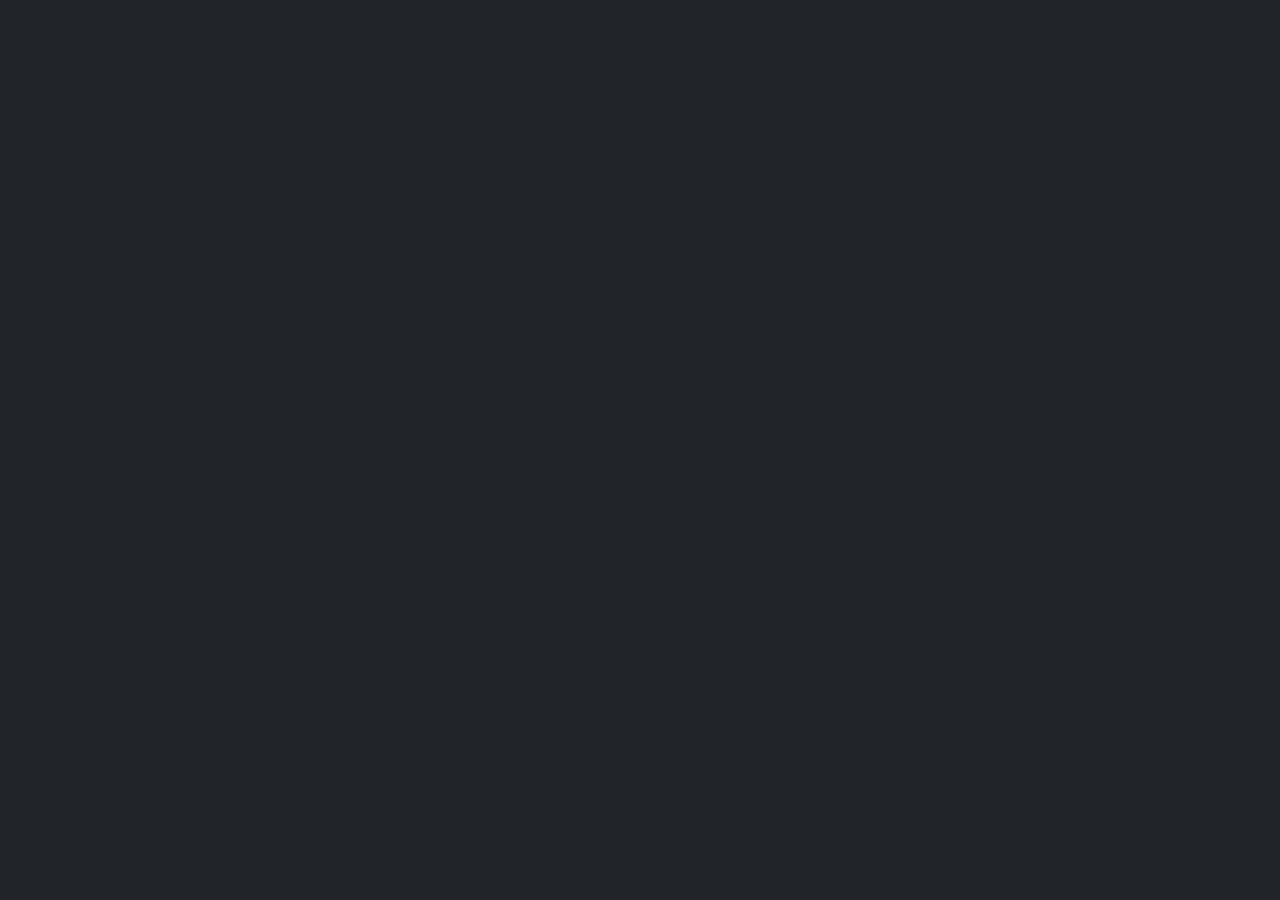
==== commit 23b834c4: "update dm" ====
--- a/dm/index.html
+++ b/dm/index.html
@@ -2,11 +2,11 @@
 <html lang="">
   <head>
     <meta charset="UTF-8" />
-    <link rel="icon" href="favicon.ico" />
+    <link rel="icon" href="./favicon.ico" />
     <meta name="viewport" content="width=device-width, initial-scale=1.0" />
     <title>Dungeon Master</title>
-    <script type="module" crossorigin src="assets/index-DiHeMUVQ.js"></script>
-    <link rel="stylesheet" crossorigin href="assets/index-C-vhJmPH.css">
+    <script type="module" crossorigin src="./assets/index-D_kn0uLe.js"></script>
+    <link rel="stylesheet" crossorigin href="./assets/index-C-vhJmPH.css">
   </head>
   <body data-bs-theme="dark">
     <div id="app"></div>
